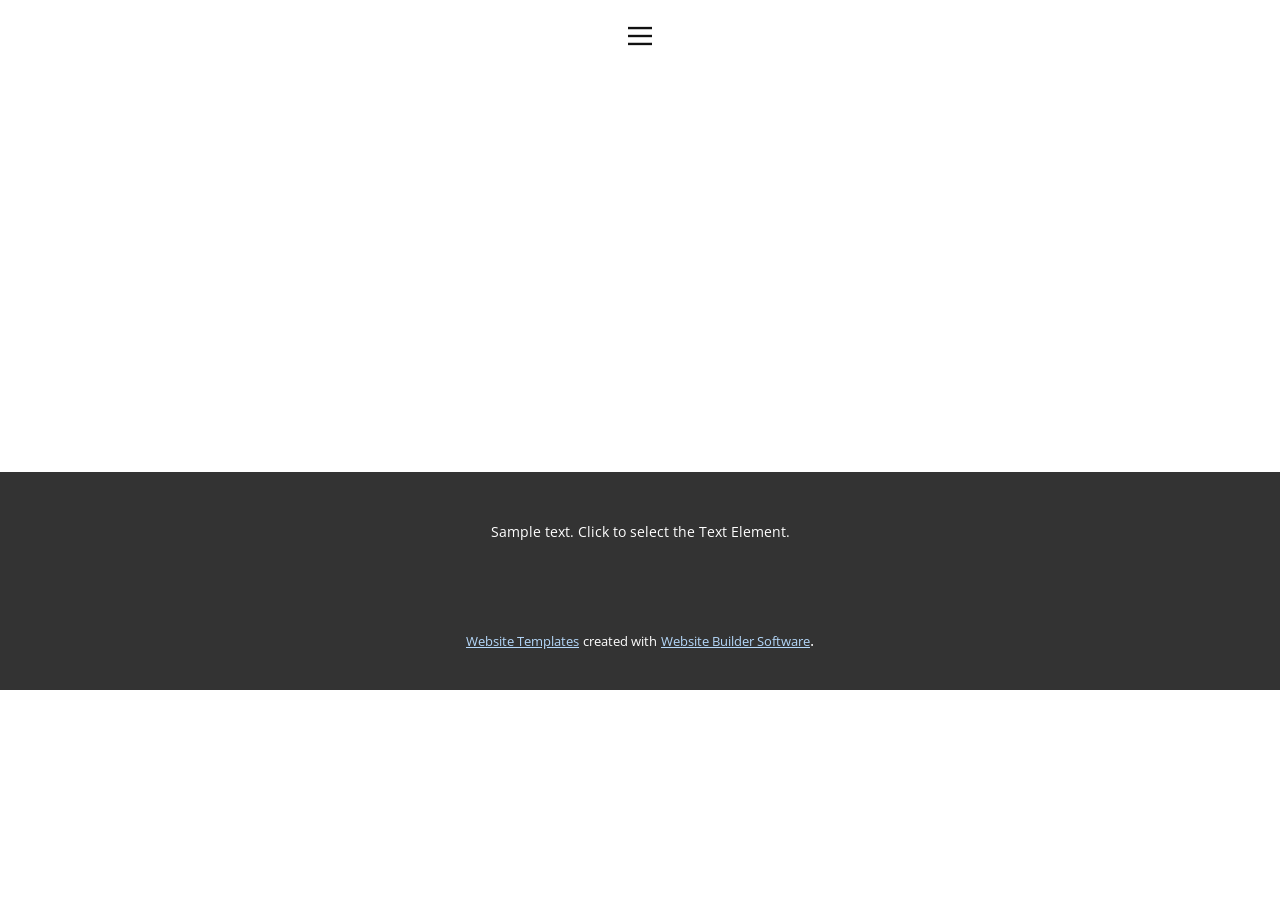
==== About.html @ 0fba5af3 "Adding first version of the template" ====
<!DOCTYPE html>
<html style="font-size: 16px;" lang="en"><head>
    <meta name="viewport" content="width=device-width, initial-scale=1.0">
    <meta charset="utf-8">
    <meta name="keywords" content="">
    <meta name="description" content="">
    <title>About</title>
    <link rel="stylesheet" href="nicepage.css" media="screen">
<link rel="stylesheet" href="About.css" media="screen">
    <script class="u-script" type="text/javascript" src="jquery.js" defer=""></script>
    <script class="u-script" type="text/javascript" src="nicepage.js" defer=""></script>
    <meta name="generator" content="Nicepage 6.3.1, nicepage.com">
    <link id="u-theme-google-font" rel="stylesheet" href="https://fonts.googleapis.com/css?family=Roboto:100,100i,300,300i,400,400i,500,500i,700,700i,900,900i|Open+Sans:300,300i,400,400i,500,500i,600,600i,700,700i,800,800i">
    
    
    
    <script type="application/ld+json">{
		"@context": "http://schema.org",
		"@type": "Organization",
		"name": ""
}</script>
    <meta name="theme-color" content="#499ff0">
    <meta property="og:title" content="About">
    <meta property="og:type" content="website">
  <meta data-intl-tel-input-cdn-path="intlTelInput/"></head>
  <body data-path-to-root="./" data-include-products="false" class="u-body u-xl-mode" data-lang="en"><header class="u-clearfix u-header u-header" id="sec-58ef"><div class="u-clearfix u-sheet u-sheet-1">
        <nav class="u-align-left u-menu u-menu-hamburger u-offcanvas u-menu-1" data-responsive-from="XL">
          <div class="menu-collapse">
            <a class="u-button-style u-nav-link" href="#" style="padding: 4px 0px; font-size: calc(1em + 8px);">
              <svg class="u-svg-link" preserveAspectRatio="xMidYMin slice" viewBox="0 0 302 302" style=""><use xmlns:xlink="http://www.w3.org/1999/xlink" xlink:href="#svg-5c50"></use></svg>
              <svg xmlns="http://www.w3.org/2000/svg" xmlns:xlink="http://www.w3.org/1999/xlink" version="1.1" id="svg-5c50" x="0px" y="0px" viewBox="0 0 302 302" style="enable-background:new 0 0 302 302;" xml:space="preserve" class="u-svg-content"><g><rect y="36" width="302" height="30"></rect><rect y="236" width="302" height="30"></rect><rect y="136" width="302" height="30"></rect>
</g><g></g><g></g><g></g><g></g><g></g><g></g><g></g><g></g><g></g><g></g><g></g><g></g><g></g><g></g><g></g></svg>
            </a>
          </div>
          <div class="u-nav-container">
            <ul class="u-nav u-unstyled u-nav-1"><li class="u-nav-item"><a class="u-button-style u-nav-link u-text-active-palette-1-base u-text-hover-palette-2-base" href="Home.html" style="padding: 10px 20px;">Home</a>
</li><li class="u-nav-item"><a class="u-button-style u-nav-link u-text-active-palette-1-base u-text-hover-palette-2-base" href="About.html" style="padding: 10px 20px;">About</a>
</li><li class="u-nav-item"><a class="u-button-style u-nav-link u-text-active-palette-1-base u-text-hover-palette-2-base" href="Contact.html" style="padding: 10px 20px;">Contact</a>
</li></ul>
          </div>
          <div class="u-nav-container-collapse">
            <div class="u-align-center u-black u-container-style u-inner-container-layout u-opacity u-opacity-95 u-sidenav">
              <div class="u-inner-container-layout u-sidenav-overflow">
                <div class="u-menu-close"></div>
                <ul class="u-align-center u-nav u-popupmenu-items u-unstyled u-nav-2"><li class="u-nav-item"><a class="u-button-style u-nav-link" href="Home.html">Home</a>
</li><li class="u-nav-item"><a class="u-button-style u-nav-link" href="About.html">About</a>
</li><li class="u-nav-item"><a class="u-button-style u-nav-link" href="Contact.html">Contact</a>
</li></ul>
              </div>
            </div>
            <div class="u-black u-menu-overlay u-opacity u-opacity-70"></div>
          </div>
        </nav>
      </div></header>
    <section class="u-clearfix u-section-1" id="sec-3700">
      <div class="u-clearfix u-sheet u-sheet-1"></div>
    </section>
    
    
    
    <footer class="u-align-center u-clearfix u-footer u-grey-80 u-footer" id="sec-a652"><div class="u-clearfix u-sheet u-sheet-1">
        <p class="u-small-text u-text u-text-variant u-text-1">Sample text. Click to select the Text Element.</p>
      </div></footer>
    <section class="u-backlink u-clearfix u-grey-80">
      <a class="u-link" href="https://nicepage.com/website-templates" target="_blank">
        <span>Website Templates</span>
      </a>
      <p class="u-text">
        <span>created with</span>
      </p>
      <a class="u-link" href="" target="_blank">
        <span>Website Builder Software</span>
      </a>. 
    </section>
  
</body></html>
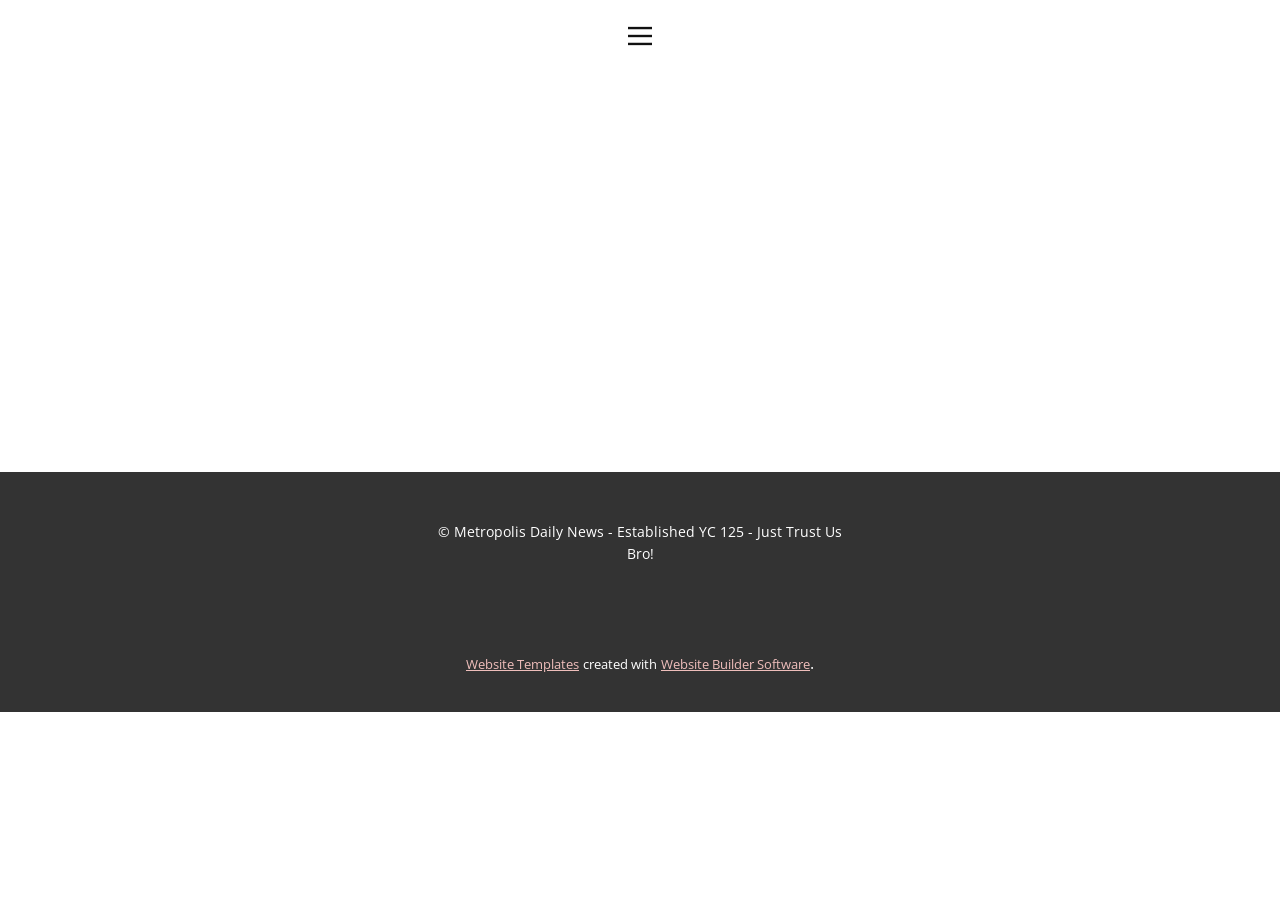
==== commit 76a86ac8: "Modifications in nicepage" ====
--- a/About.html
+++ b/About.html
@@ -10,7 +10,7 @@
     <script class="u-script" type="text/javascript" src="jquery.js" defer=""></script>
     <script class="u-script" type="text/javascript" src="nicepage.js" defer=""></script>
     <meta name="generator" content="Nicepage 6.3.1, nicepage.com">
-    <link id="u-theme-google-font" rel="stylesheet" href="https://fonts.googleapis.com/css?family=Roboto:100,100i,300,300i,400,400i,500,500i,700,700i,900,900i|Open+Sans:300,300i,400,400i,500,500i,600,600i,700,700i,800,800i">
+    <link id="u-theme-google-font" rel="stylesheet" href="https://fonts.googleapis.com/css?family=Open+Sans:300,300i,400,400i,500,500i,600,600i,700,700i,800,800i|Anton:400">
     
     
     
@@ -19,7 +19,7 @@
 		"@type": "Organization",
 		"name": ""
 }</script>
-    <meta name="theme-color" content="#499ff0">
+    <meta name="theme-color" content="#ba554d">
     <meta property="og:title" content="About">
     <meta property="og:type" content="website">
   <meta data-intl-tel-input-cdn-path="intlTelInput/"></head>
@@ -59,7 +59,7 @@
     
     
     <footer class="u-align-center u-clearfix u-footer u-grey-80 u-footer" id="sec-a652"><div class="u-clearfix u-sheet u-sheet-1">
-        <p class="u-small-text u-text u-text-variant u-text-1">Sample text. Click to select the Text Element.</p>
+        <p class="u-small-text u-text u-text-variant u-text-1"> © Metropolis Daily News - Established YC 125 - Just Trust Us Bro!</p>
       </div></footer>
     <section class="u-backlink u-clearfix u-grey-80">
       <a class="u-link" href="https://nicepage.com/website-templates" target="_blank">
--- a/nicepage.css
+++ b/nicepage.css
@@ -25676,7 +25676,7 @@
 h4,
 h5,
 h6 {
-  font-family: Roboto,sans-serif;
+  font-family: Anton;
 }
 /*end-variables font-family*/
 /*begin-variables color*/
@@ -25700,7 +25700,7 @@
   font-family: 'Open Sans',sans-serif !important;
 }
 .u-custom-font.u-heading-font {
-  font-family: Roboto,sans-serif !important;
+  font-family: Anton !important;
 }
 /*end-variables font*/
 /*begin-variables colors*/
@@ -25751,14 +25751,14 @@
 .u-container-layout.u-container-layout.u-color-1-dark-3:before,
 .u-table-alt-color-1-dark-3 tr:nth-child(even) {
   color: #ffffff;
-  background-color: #292e33;
+  background-color: #332a29;
 }
 .u-input.u-color-1-dark-3,
 .u-field-input.u-color-1-dark-3,
 .u-button-style.u-color-1-dark-3,
 .u-button-style.u-color-1-dark-3[class*="u-border-"] {
   color: #ffffff !important;
-  background-color: #292e33 !important;
+  background-color: #332a29 !important;
 }
 .u-button-style.u-color-1-dark-3:hover,
 .u-button-style.u-color-1-dark-3[class*="u-border-"]:hover,
@@ -25771,7 +25771,7 @@
 li.active > .u-button-style.u-button-style.u-color-1-dark-3,
 li.active > .u-button-style.u-button-style.u-color-1-dark-3[class*="u-border-"] {
   color: #ffffff !important;
-  background-color: #25292e !important;
+  background-color: #2e2625 !important;
 }
 .u-hover-color-1-dark-3:hover,
 .u-hover-color-1-dark-3[class*="u-border-"]:hover,
@@ -25797,10 +25797,10 @@
 li.active > a.u-button-style.u-button-style.u-active-color-1-dark-3[class*="u-border-"],
 input.u-field-input.u-field-input.u-active-color-1-dark-3:checked {
   color: #ffffff !important;
-  background-color: #292e33 !important;
+  background-color: #332a29 !important;
 }
 a.u-link.u-hover-color-1-dark-3:hover {
-  color: #292e33 !important;
+  color: #332a29 !important;
 }
 .u-color-1-dark-2,
 .u-body.u-color-1-dark-2,
@@ -25812,14 +25812,14 @@
 .u-container-layout.u-container-layout.u-color-1-dark-2:before,
 .u-table-alt-color-1-dark-2 tr:nth-child(even) {
   color: #ffffff;
-  background-color: #485e72;
+  background-color: #764b48;
 }
 .u-input.u-color-1-dark-2,
 .u-field-input.u-color-1-dark-2,
 .u-button-style.u-color-1-dark-2,
 .u-button-style.u-color-1-dark-2[class*="u-border-"] {
   color: #ffffff !important;
-  background-color: #485e72 !important;
+  background-color: #764b48 !important;
 }
 .u-button-style.u-color-1-dark-2:hover,
 .u-button-style.u-color-1-dark-2[class*="u-border-"]:hover,
@@ -25832,7 +25832,7 @@
 li.active > .u-button-style.u-button-style.u-color-1-dark-2,
 li.active > .u-button-style.u-button-style.u-color-1-dark-2[class*="u-border-"] {
   color: #ffffff !important;
-  background-color: #415567 !important;
+  background-color: #6a4441 !important;
 }
 .u-hover-color-1-dark-2:hover,
 .u-hover-color-1-dark-2[class*="u-border-"]:hover,
@@ -25858,10 +25858,10 @@
 li.active > a.u-button-style.u-button-style.u-active-color-1-dark-2[class*="u-border-"],
 input.u-field-input.u-field-input.u-active-color-1-dark-2:checked {
   color: #ffffff !important;
-  background-color: #485e72 !important;
+  background-color: #764b48 !important;
 }
 a.u-link.u-hover-color-1-dark-2:hover {
-  color: #485e72 !important;
+  color: #764b48 !important;
 }
 .u-color-1-dark-1,
 .u-body.u-color-1-dark-1,
@@ -25873,14 +25873,14 @@
 .u-container-layout.u-container-layout.u-color-1-dark-1:before,
 .u-table-alt-color-1-dark-1 tr:nth-child(even) {
   color: #ffffff;
-  background-color: #5383b1;
+  background-color: #ba554d;
 }
 .u-input.u-color-1-dark-1,
 .u-field-input.u-color-1-dark-1,
 .u-button-style.u-color-1-dark-1,
 .u-button-style.u-color-1-dark-1[class*="u-border-"] {
   color: #ffffff !important;
-  background-color: #5383b1 !important;
+  background-color: #ba554d !important;
 }
 .u-button-style.u-color-1-dark-1:hover,
 .u-button-style.u-color-1-dark-1[class*="u-border-"]:hover,
@@ -25893,7 +25893,7 @@
 li.active > .u-button-style.u-button-style.u-color-1-dark-1,
 li.active > .u-button-style.u-button-style.u-color-1-dark-1[class*="u-border-"] {
   color: #ffffff !important;
-  background-color: #4976a1 !important;
+  background-color: #ab4a42 !important;
 }
 .u-hover-color-1-dark-1:hover,
 .u-hover-color-1-dark-1[class*="u-border-"]:hover,
@@ -25919,10 +25919,10 @@
 li.active > a.u-button-style.u-button-style.u-active-color-1-dark-1[class*="u-border-"],
 input.u-field-input.u-field-input.u-active-color-1-dark-1:checked {
   color: #ffffff !important;
-  background-color: #5383b1 !important;
+  background-color: #ba554d !important;
 }
 a.u-link.u-hover-color-1-dark-1:hover {
-  color: #5383b1 !important;
+  color: #ba554d !important;
 }
 .u-color-1,
 .u-body.u-color-1,
@@ -25934,14 +25934,14 @@
 .u-container-layout.u-container-layout.u-color-1:before,
 .u-table-alt-color-1 tr:nth-child(even) {
   color: #ffffff;
-  background-color: #499ff0;
+  background-color: #d76a61;
 }
 .u-input.u-color-1,
 .u-field-input.u-color-1,
 .u-button-style.u-color-1,
 .u-button-style.u-color-1[class*="u-border-"] {
   color: #ffffff !important;
-  background-color: #499ff0 !important;
+  background-color: #d76a61 !important;
 }
 .u-button-style.u-color-1:hover,
 .u-button-style.u-color-1[class*="u-border-"]:hover,
@@ -25954,7 +25954,7 @@
 li.active > .u-button-style.u-button-style.u-color-1,
 li.active > .u-button-style.u-button-style.u-color-1[class*="u-border-"] {
   color: #ffffff !important;
-  background-color: #2c90ee !important;
+  background-color: #d15348 !important;
 }
 .u-hover-color-1:hover,
 .u-hover-color-1[class*="u-border-"]:hover,
@@ -25980,10 +25980,10 @@
 li.active > a.u-button-style.u-button-style.u-active-color-1[class*="u-border-"],
 input.u-field-input.u-field-input.u-active-color-1:checked {
   color: #ffffff !important;
-  background-color: #499ff0 !important;
+  background-color: #d76a61 !important;
 }
 a.u-link.u-hover-color-1:hover {
-  color: #499ff0 !important;
+  color: #d76a61 !important;
 }
 .u-color-1-light-1,
 .u-body.u-color-1-light-1,
@@ -25995,14 +25995,14 @@
 .u-container-layout.u-container-layout.u-color-1-light-1:before,
 .u-table-alt-color-1-light-1 tr:nth-child(even) {
   color: #ffffff;
-  background-color: #7dbbf5;
+  background-color: #e3928c;
 }
 .u-input.u-color-1-light-1,
 .u-field-input.u-color-1-light-1,
 .u-button-style.u-color-1-light-1,
 .u-button-style.u-color-1-light-1[class*="u-border-"] {
   color: #ffffff !important;
-  background-color: #7dbbf5 !important;
+  background-color: #e3928c !important;
 }
 .u-button-style.u-color-1-light-1:hover,
 .u-button-style.u-color-1-light-1[class*="u-border-"]:hover,
@@ -26015,7 +26015,7 @@
 li.active > .u-button-style.u-button-style.u-color-1-light-1,
 li.active > .u-button-style.u-button-style.u-color-1-light-1[class*="u-border-"] {
   color: #ffffff !important;
-  background-color: #5ba9f2 !important;
+  background-color: #dc766e !important;
 }
 .u-hover-color-1-light-1:hover,
 .u-hover-color-1-light-1[class*="u-border-"]:hover,
@@ -26041,10 +26041,10 @@
 li.active > a.u-button-style.u-button-style.u-active-color-1-light-1[class*="u-border-"],
 input.u-field-input.u-field-input.u-active-color-1-light-1:checked {
   color: #ffffff !important;
-  background-color: #7dbbf5 !important;
+  background-color: #e3928c !important;
 }
 a.u-link.u-hover-color-1-light-1:hover {
-  color: #7dbbf5 !important;
+  color: #e3928c !important;
 }
 .u-color-1-light-2,
 .u-body.u-color-1-light-2,
@@ -26056,14 +26056,14 @@
 .u-container-layout.u-container-layout.u-color-1-light-2:before,
 .u-table-alt-color-1-light-2 tr:nth-child(even) {
   color: #111111;
-  background-color: #b4d7f9;
+  background-color: #efbebb;
 }
 .u-input.u-color-1-light-2,
 .u-field-input.u-color-1-light-2,
 .u-button-style.u-color-1-light-2,
 .u-button-style.u-color-1-light-2[class*="u-border-"] {
   color: #111111 !important;
-  background-color: #b4d7f9 !important;
+  background-color: #efbebb !important;
 }
 .u-button-style.u-color-1-light-2:hover,
 .u-button-style.u-color-1-light-2[class*="u-border-"]:hover,
@@ -26076,7 +26076,7 @@
 li.active > .u-button-style.u-button-style.u-color-1-light-2,
 li.active > .u-button-style.u-button-style.u-color-1-light-2[class*="u-border-"] {
   color: #111111 !important;
-  background-color: #8cc2f6 !important;
+  background-color: #e79d99 !important;
 }
 .u-hover-color-1-light-2:hover,
 .u-hover-color-1-light-2[class*="u-border-"]:hover,
@@ -26102,10 +26102,10 @@
 li.active > a.u-button-style.u-button-style.u-active-color-1-light-2[class*="u-border-"],
 input.u-field-input.u-field-input.u-active-color-1-light-2:checked {
   color: #111111 !important;
-  background-color: #b4d7f9 !important;
+  background-color: #efbebb !important;
 }
 a.u-link.u-hover-color-1-light-2:hover {
-  color: #b4d7f9 !important;
+  color: #efbebb !important;
 }
 .u-color-1-light-3,
 .u-body.u-color-1-light-3,
@@ -26117,14 +26117,14 @@
 .u-container-layout.u-container-layout.u-color-1-light-3:before,
 .u-table-alt-color-1-light-3 tr:nth-child(even) {
   color: #111111;
-  background-color: #ecf5fe;
+  background-color: #fbeeed;
 }
 .u-input.u-color-1-light-3,
 .u-field-input.u-color-1-light-3,
 .u-button-style.u-color-1-light-3,
 .u-button-style.u-color-1-light-3[class*="u-border-"] {
   color: #111111 !important;
-  background-color: #ecf5fe !important;
+  background-color: #fbeeed !important;
 }
 .u-button-style.u-color-1-light-3:hover,
 .u-button-style.u-color-1-light-3[class*="u-border-"]:hover,
@@ -26137,7 +26137,7 @@
 li.active > .u-button-style.u-button-style.u-color-1-light-3,
 li.active > .u-button-style.u-button-style.u-color-1-light-3[class*="u-border-"] {
   color: #111111 !important;
-  background-color: #bddcfc !important;
+  background-color: #f2c8c5 !important;
 }
 .u-hover-color-1-light-3:hover,
 .u-hover-color-1-light-3[class*="u-border-"]:hover,
@@ -26163,10 +26163,10 @@
 li.active > a.u-button-style.u-button-style.u-active-color-1-light-3[class*="u-border-"],
 input.u-field-input.u-field-input.u-active-color-1-light-3:checked {
   color: #111111 !important;
-  background-color: #ecf5fe !important;
+  background-color: #fbeeed !important;
 }
 a.u-link.u-hover-color-1-light-3:hover {
-  color: #ecf5fe !important;
+  color: #fbeeed !important;
 }
 .u-color-1-base,
 .u-body.u-color-1-base,
@@ -26178,14 +26178,14 @@
 .u-container-layout.u-container-layout.u-color-1-base:before,
 .u-table-alt-color-1-base tr:nth-child(even) {
   color: #ffffff;
-  background-color: #499ff0;
+  background-color: #ba554d;
 }
 .u-input.u-color-1-base,
 .u-field-input.u-color-1-base,
 .u-button-style.u-color-1-base,
 .u-button-style.u-color-1-base[class*="u-border-"] {
   color: #ffffff !important;
-  background-color: #499ff0 !important;
+  background-color: #ba554d !important;
 }
 .u-button-style.u-color-1-base:hover,
 .u-button-style.u-color-1-base[class*="u-border-"]:hover,
@@ -26198,7 +26198,7 @@
 li.active > .u-button-style.u-button-style.u-color-1-base,
 li.active > .u-button-style.u-button-style.u-color-1-base[class*="u-border-"] {
   color: #ffffff !important;
-  background-color: #2c90ee !important;
+  background-color: #ab4a42 !important;
 }
 .u-hover-color-1-base:hover,
 .u-hover-color-1-base[class*="u-border-"]:hover,
@@ -26224,10 +26224,10 @@
 li.active > a.u-button-style.u-button-style.u-active-color-1-base[class*="u-border-"],
 input.u-field-input.u-field-input.u-active-color-1-base:checked {
   color: #ffffff !important;
-  background-color: #499ff0 !important;
+  background-color: #ba554d !important;
 }
 a.u-link.u-hover-color-1-base:hover {
-  color: #499ff0 !important;
+  color: #ba554d !important;
 }
 .u-color-2-dark-3,
 .u-body.u-color-2-dark-3,
@@ -26239,14 +26239,14 @@
 .u-container-layout.u-container-layout.u-color-2-dark-3:before,
 .u-table-alt-color-2-dark-3 tr:nth-child(even) {
   color: #ffffff;
-  background-color: #332b29;
+  background-color: #332929;
 }
 .u-input.u-color-2-dark-3,
 .u-field-input.u-color-2-dark-3,
 .u-button-style.u-color-2-dark-3,
 .u-button-style.u-color-2-dark-3[class*="u-border-"] {
   color: #ffffff !important;
-  background-color: #332b29 !important;
+  background-color: #332929 !important;
 }
 .u-button-style.u-color-2-dark-3:hover,
 .u-button-style.u-color-2-dark-3[class*="u-border-"]:hover,
@@ -26259,7 +26259,7 @@
 li.active > .u-button-style.u-button-style.u-color-2-dark-3,
 li.active > .u-button-style.u-button-style.u-color-2-dark-3[class*="u-border-"] {
   color: #ffffff !important;
-  background-color: #2e2725 !important;
+  background-color: #2e2525 !important;
 }
 .u-hover-color-2-dark-3:hover,
 .u-hover-color-2-dark-3[class*="u-border-"]:hover,
@@ -26285,10 +26285,10 @@
 li.active > a.u-button-style.u-button-style.u-active-color-2-dark-3[class*="u-border-"],
 input.u-field-input.u-field-input.u-active-color-2-dark-3:checked {
   color: #ffffff !important;
-  background-color: #332b29 !important;
+  background-color: #332929 !important;
 }
 a.u-link.u-hover-color-2-dark-3:hover {
-  color: #332b29 !important;
+  color: #332929 !important;
 }
 .u-color-2-dark-2,
 .u-body.u-color-2-dark-2,
@@ -26300,14 +26300,14 @@
 .u-container-layout.u-container-layout.u-color-2-dark-2:before,
 .u-table-alt-color-2-dark-2 tr:nth-child(even) {
   color: #ffffff;
-  background-color: #744a41;
+  background-color: #552222;
 }
 .u-input.u-color-2-dark-2,
 .u-field-input.u-color-2-dark-2,
 .u-button-style.u-color-2-dark-2,
 .u-button-style.u-color-2-dark-2[class*="u-border-"] {
   color: #ffffff !important;
-  background-color: #744a41 !important;
+  background-color: #552222 !important;
 }
 .u-button-style.u-color-2-dark-2:hover,
 .u-button-style.u-color-2-dark-2[class*="u-border-"]:hover,
@@ -26320,7 +26320,7 @@
 li.active > .u-button-style.u-button-style.u-color-2-dark-2,
 li.active > .u-button-style.u-button-style.u-color-2-dark-2[class*="u-border-"] {
   color: #ffffff !important;
-  background-color: #68433a !important;
+  background-color: #4d1f1f !important;
 }
 .u-hover-color-2-dark-2:hover,
 .u-hover-color-2-dark-2[class*="u-border-"]:hover,
@@ -26346,10 +26346,10 @@
 li.active > a.u-button-style.u-button-style.u-active-color-2-dark-2[class*="u-border-"],
 input.u-field-input.u-field-input.u-active-color-2-dark-2:checked {
   color: #ffffff !important;
-  background-color: #744a41 !important;
+  background-color: #552222 !important;
 }
 a.u-link.u-hover-color-2-dark-2:hover {
-  color: #744a41 !important;
+  color: #552222 !important;
 }
 .u-color-2-dark-1,
 .u-body.u-color-2-dark-1,
@@ -26361,14 +26361,14 @@
 .u-container-layout.u-container-layout.u-color-2-dark-1:before,
 .u-table-alt-color-2-dark-1 tr:nth-child(even) {
   color: #ffffff;
-  background-color: #b54f39;
+  background-color: #760000;
 }
 .u-input.u-color-2-dark-1,
 .u-field-input.u-color-2-dark-1,
 .u-button-style.u-color-2-dark-1,
 .u-button-style.u-color-2-dark-1[class*="u-border-"] {
   color: #ffffff !important;
-  background-color: #b54f39 !important;
+  background-color: #760000 !important;
 }
 .u-button-style.u-color-2-dark-1:hover,
 .u-button-style.u-color-2-dark-1[class*="u-border-"]:hover,
@@ -26381,7 +26381,7 @@
 li.active > .u-button-style.u-button-style.u-color-2-dark-1,
 li.active > .u-button-style.u-button-style.u-color-2-dark-1[class*="u-border-"] {
   color: #ffffff !important;
-  background-color: #a34733 !important;
+  background-color: #6a0000 !important;
 }
 .u-hover-color-2-dark-1:hover,
 .u-hover-color-2-dark-1[class*="u-border-"]:hover,
@@ -26407,10 +26407,10 @@
 li.active > a.u-button-style.u-button-style.u-active-color-2-dark-1[class*="u-border-"],
 input.u-field-input.u-field-input.u-active-color-2-dark-1:checked {
   color: #ffffff !important;
-  background-color: #b54f39 !important;
+  background-color: #760000 !important;
 }
 a.u-link.u-hover-color-2-dark-1:hover {
-  color: #b54f39 !important;
+  color: #760000 !important;
 }
 .u-color-2,
 .u-body.u-color-2,
@@ -26422,14 +26422,14 @@
 .u-container-layout.u-container-layout.u-color-2:before,
 .u-table-alt-color-2 tr:nth-child(even) {
   color: #ffffff;
-  background-color: #f63a12;
+  background-color: #f02828;
 }
 .u-input.u-color-2,
 .u-field-input.u-color-2,
 .u-button-style.u-color-2,
 .u-button-style.u-color-2[class*="u-border-"] {
   color: #ffffff !important;
-  background-color: #f63a12 !important;
+  background-color: #f02828 !important;
 }
 .u-button-style.u-color-2:hover,
 .u-button-style.u-color-2[class*="u-border-"]:hover,
@@ -26442,7 +26442,7 @@
 li.active > .u-button-style.u-button-style.u-color-2,
 li.active > .u-button-style.u-button-style.u-color-2[class*="u-border-"] {
   color: #ffffff !important;
-  background-color: #e52f09 !important;
+  background-color: #ec1010 !important;
 }
 .u-hover-color-2:hover,
 .u-hover-color-2[class*="u-border-"]:hover,
@@ -26468,10 +26468,10 @@
 li.active > a.u-button-style.u-button-style.u-active-color-2[class*="u-border-"],
 input.u-field-input.u-field-input.u-active-color-2:checked {
   color: #ffffff !important;
-  background-color: #f63a12 !important;
+  background-color: #f02828 !important;
 }
 a.u-link.u-hover-color-2:hover {
-  color: #f63a12 !important;
+  color: #f02828 !important;
 }
 .u-color-2-light-1,
 .u-body.u-color-2-light-1,
@@ -26483,14 +26483,14 @@
 .u-container-layout.u-container-layout.u-color-2-light-1:before,
 .u-table-alt-color-2-light-1 tr:nth-child(even) {
   color: #ffffff;
-  background-color: #f97457;
+  background-color: #f56666;
 }
 .u-input.u-color-2-light-1,
 .u-field-input.u-color-2-light-1,
 .u-button-style.u-color-2-light-1,
 .u-button-style.u-color-2-light-1[class*="u-border-"] {
   color: #ffffff !important;
-  background-color: #f97457 !important;
+  background-color: #f56666 !important;
 }
 .u-button-style.u-color-2-light-1:hover,
 .u-button-style.u-color-2-light-1[class*="u-border-"]:hover,
@@ -26503,7 +26503,7 @@
 li.active > .u-button-style.u-button-style.u-color-2-light-1,
 li.active > .u-button-style.u-button-style.u-color-2-light-1[class*="u-border-"] {
   color: #ffffff !important;
-  background-color: #f85937 !important;
+  background-color: #f34545 !important;
 }
 .u-hover-color-2-light-1:hover,
 .u-hover-color-2-light-1[class*="u-border-"]:hover,
@@ -26529,10 +26529,10 @@
 li.active > a.u-button-style.u-button-style.u-active-color-2-light-1[class*="u-border-"],
 input.u-field-input.u-field-input.u-active-color-2-light-1:checked {
   color: #ffffff !important;
-  background-color: #f97457 !important;
+  background-color: #f56666 !important;
 }
 a.u-link.u-hover-color-2-light-1:hover {
-  color: #f97457 !important;
+  color: #f56666 !important;
 }
 .u-color-2-light-2,
 .u-body.u-color-2-light-2,
@@ -26544,14 +26544,14 @@
 .u-container-layout.u-container-layout.u-color-2-light-2:before,
 .u-table-alt-color-2-light-2 tr:nth-child(even) {
   color: #111111;
-  background-color: #fbaf9e;
+  background-color: #f9a6a6;
 }
 .u-input.u-color-2-light-2,
 .u-field-input.u-color-2-light-2,
 .u-button-style.u-color-2-light-2,
 .u-button-style.u-color-2-light-2[class*="u-border-"] {
   color: #111111 !important;
-  background-color: #fbaf9e !important;
+  background-color: #f9a6a6 !important;
 }
 .u-button-style.u-color-2-light-2:hover,
 .u-button-style.u-color-2-light-2[class*="u-border-"]:hover,
@@ -26564,7 +26564,7 @@
 li.active > .u-button-style.u-button-style.u-color-2-light-2,
 li.active > .u-button-style.u-button-style.u-color-2-light-2[class*="u-border-"] {
   color: #111111 !important;
-  background-color: #f98f77 !important;
+  background-color: #f67f7f !important;
 }
 .u-hover-color-2-light-2:hover,
 .u-hover-color-2-light-2[class*="u-border-"]:hover,
@@ -26590,10 +26590,10 @@
 li.active > a.u-button-style.u-button-style.u-active-color-2-light-2[class*="u-border-"],
 input.u-field-input.u-field-input.u-active-color-2-light-2:checked {
   color: #111111 !important;
-  background-color: #fbaf9e !important;
+  background-color: #f9a6a6 !important;
 }
 a.u-link.u-hover-color-2-light-2:hover {
-  color: #fbaf9e !important;
+  color: #f9a6a6 !important;
 }
 .u-color-2-light-3,
 .u-body.u-color-2-light-3,
@@ -26605,14 +26605,14 @@
 .u-container-layout.u-container-layout.u-color-2-light-3:before,
 .u-table-alt-color-2-light-3 tr:nth-child(even) {
   color: #111111;
-  background-color: #feebe7;
+  background-color: #fee8e8;
 }
 .u-input.u-color-2-light-3,
 .u-field-input.u-color-2-light-3,
 .u-button-style.u-color-2-light-3,
 .u-button-style.u-color-2-light-3[class*="u-border-"] {
   color: #111111 !important;
-  background-color: #feebe7 !important;
+  background-color: #fee8e8 !important;
 }
 .u-button-style.u-color-2-light-3:hover,
 .u-button-style.u-color-2-light-3[class*="u-border-"]:hover,
@@ -26625,7 +26625,7 @@
 li.active > .u-button-style.u-button-style.u-color-2-light-3,
 li.active > .u-button-style.u-button-style.u-color-2-light-3[class*="u-border-"] {
   color: #111111 !important;
-  background-color: #fcc4b8 !important;
+  background-color: #fcb9b9 !important;
 }
 .u-hover-color-2-light-3:hover,
 .u-hover-color-2-light-3[class*="u-border-"]:hover,
@@ -26651,10 +26651,10 @@
 li.active > a.u-button-style.u-button-style.u-active-color-2-light-3[class*="u-border-"],
 input.u-field-input.u-field-input.u-active-color-2-light-3:checked {
   color: #111111 !important;
-  background-color: #feebe7 !important;
+  background-color: #fee8e8 !important;
 }
 a.u-link.u-hover-color-2-light-3:hover {
-  color: #feebe7 !important;
+  color: #fee8e8 !important;
 }
 .u-color-2-base,
 .u-body.u-color-2-base,
@@ -26666,14 +26666,14 @@
 .u-container-layout.u-container-layout.u-color-2-base:before,
 .u-table-alt-color-2-base tr:nth-child(even) {
   color: #ffffff;
-  background-color: #f63a12;
+  background-color: #760000;
 }
 .u-input.u-color-2-base,
 .u-field-input.u-color-2-base,
 .u-button-style.u-color-2-base,
 .u-button-style.u-color-2-base[class*="u-border-"] {
   color: #ffffff !important;
-  background-color: #f63a12 !important;
+  background-color: #760000 !important;
 }
 .u-button-style.u-color-2-base:hover,
 .u-button-style.u-color-2-base[class*="u-border-"]:hover,
@@ -26686,7 +26686,7 @@
 li.active > .u-button-style.u-button-style.u-color-2-base,
 li.active > .u-button-style.u-button-style.u-color-2-base[class*="u-border-"] {
   color: #ffffff !important;
-  background-color: #e52f09 !important;
+  background-color: #6a0000 !important;
 }
 .u-hover-color-2-base:hover,
 .u-hover-color-2-base[class*="u-border-"]:hover,
@@ -26712,10 +26712,10 @@
 li.active > a.u-button-style.u-button-style.u-active-color-2-base[class*="u-border-"],
 input.u-field-input.u-field-input.u-active-color-2-base:checked {
   color: #ffffff !important;
-  background-color: #f63a12 !important;
+  background-color: #760000 !important;
 }
 a.u-link.u-hover-color-2-base:hover {
-  color: #f63a12 !important;
+  color: #760000 !important;
 }
 .u-color-3-dark-3,
 .u-body.u-color-3-dark-3,
@@ -26727,14 +26727,14 @@
 .u-container-layout.u-container-layout.u-color-3-dark-3:before,
 .u-table-alt-color-3-dark-3 tr:nth-child(even) {
   color: #ffffff;
-  background-color: #333129;
+  background-color: #333029;
 }
 .u-input.u-color-3-dark-3,
 .u-field-input.u-color-3-dark-3,
 .u-button-style.u-color-3-dark-3,
 .u-button-style.u-color-3-dark-3[class*="u-border-"] {
   color: #ffffff !important;
-  background-color: #333129 !important;
+  background-color: #333029 !important;
 }
 .u-button-style.u-color-3-dark-3:hover,
 .u-button-style.u-color-3-dark-3[class*="u-border-"]:hover,
@@ -26747,7 +26747,7 @@
 li.active > .u-button-style.u-button-style.u-color-3-dark-3,
 li.active > .u-button-style.u-button-style.u-color-3-dark-3[class*="u-border-"] {
   color: #ffffff !important;
-  background-color: #2e2c25 !important;
+  background-color: #2e2b25 !important;
 }
 .u-hover-color-3-dark-3:hover,
 .u-hover-color-3-dark-3[class*="u-border-"]:hover,
@@ -26773,10 +26773,10 @@
 li.active > a.u-button-style.u-button-style.u-active-color-3-dark-3[class*="u-border-"],
 input.u-field-input.u-field-input.u-active-color-3-dark-3:checked {
   color: #ffffff !important;
-  background-color: #333129 !important;
+  background-color: #333029 !important;
 }
 a.u-link.u-hover-color-3-dark-3:hover {
-  color: #333129 !important;
+  color: #333029 !important;
 }
 .u-color-3-dark-2,
 .u-body.u-color-3-dark-2,
@@ -26788,14 +26788,14 @@
 .u-container-layout.u-container-layout.u-color-3-dark-2:before,
 .u-table-alt-color-3-dark-2 tr:nth-child(even) {
   color: #ffffff;
-  background-color: #72683f;
+  background-color: #675e4b;
 }
 .u-input.u-color-3-dark-2,
 .u-field-input.u-color-3-dark-2,
 .u-button-style.u-color-3-dark-2,
 .u-button-style.u-color-3-dark-2[class*="u-border-"] {
   color: #ffffff !important;
-  background-color: #72683f !important;
+  background-color: #675e4b !important;
 }
 .u-button-style.u-color-3-dark-2:hover,
 .u-button-style.u-color-3-dark-2[class*="u-border-"]:hover,
@@ -26808,7 +26808,7 @@
 li.active > .u-button-style.u-button-style.u-color-3-dark-2,
 li.active > .u-button-style.u-button-style.u-color-3-dark-2[class*="u-border-"] {
   color: #ffffff !important;
-  background-color: #675e39 !important;
+  background-color: #5d5544 !important;
 }
 .u-hover-color-3-dark-2:hover,
 .u-hover-color-3-dark-2[class*="u-border-"]:hover,
@@ -26834,10 +26834,10 @@
 li.active > a.u-button-style.u-button-style.u-active-color-3-dark-2[class*="u-border-"],
 input.u-field-input.u-field-input.u-active-color-3-dark-2:checked {
   color: #ffffff !important;
-  background-color: #72683f !important;
+  background-color: #675e4b !important;
 }
 a.u-link.u-hover-color-3-dark-2:hover {
-  color: #72683f !important;
+  color: #675e4b !important;
 }
 .u-color-3-dark-1,
 .u-body.u-color-3-dark-1,
@@ -26849,14 +26849,14 @@
 .u-container-layout.u-container-layout.u-color-3-dark-1:before,
 .u-table-alt-color-3-dark-1 tr:nth-child(even) {
   color: #ffffff;
-  background-color: #b29a36;
+  background-color: #9c8965;
 }
 .u-input.u-color-3-dark-1,
 .u-field-input.u-color-3-dark-1,
 .u-button-style.u-color-3-dark-1,
 .u-button-style.u-color-3-dark-1[class*="u-border-"] {
   color: #ffffff !important;
-  background-color: #b29a36 !important;
+  background-color: #9c8965 !important;
 }
 .u-button-style.u-color-3-dark-1:hover,
 .u-button-style.u-color-3-dark-1[class*="u-border-"]:hover,
@@ -26869,7 +26869,7 @@
 li.active > .u-button-style.u-button-style.u-color-3-dark-1,
 li.active > .u-button-style.u-button-style.u-color-3-dark-1[class*="u-border-"] {
   color: #ffffff !important;
-  background-color: #a08b31 !important;
+  background-color: #8d7b5b !important;
 }
 .u-hover-color-3-dark-1:hover,
 .u-hover-color-3-dark-1[class*="u-border-"]:hover,
@@ -26895,10 +26895,10 @@
 li.active > a.u-button-style.u-button-style.u-active-color-3-dark-1[class*="u-border-"],
 input.u-field-input.u-field-input.u-active-color-3-dark-1:checked {
   color: #ffffff !important;
-  background-color: #b29a36 !important;
+  background-color: #9c8965 !important;
 }
 a.u-link.u-hover-color-3-dark-1:hover {
-  color: #b29a36 !important;
+  color: #9c8965 !important;
 }
 .u-color-3,
 .u-body.u-color-3,
@@ -26909,15 +26909,15 @@
 .u-color-3.u-sidenav:before,
 .u-container-layout.u-container-layout.u-color-3:before,
 .u-table-alt-color-3 tr:nth-child(even) {
-  color: #111111;
-  background-color: #f1c50e;
+  color: #ffffff;
+  background-color: #d0b278;
 }
 .u-input.u-color-3,
 .u-field-input.u-color-3,
 .u-button-style.u-color-3,
 .u-button-style.u-color-3[class*="u-border-"] {
-  color: #111111 !important;
-  background-color: #f1c50e !important;
+  color: #ffffff !important;
+  background-color: #d0b278 !important;
 }
 .u-button-style.u-color-3:hover,
 .u-button-style.u-color-3[class*="u-border-"]:hover,
@@ -26929,8 +26929,8 @@
 .u-button-style.u-button-style.u-color-3[class*="u-border-"].active,
 li.active > .u-button-style.u-button-style.u-color-3,
 li.active > .u-button-style.u-button-style.u-color-3[class*="u-border-"] {
-  color: #111111 !important;
-  background-color: #d9b10d !important;
+  color: #ffffff !important;
+  background-color: #c8a460 !important;
 }
 .u-hover-color-3:hover,
 .u-hover-color-3[class*="u-border-"]:hover,
@@ -26955,11 +26955,11 @@
 li.active > a.u-button-style.u-button-style.u-active-color-3,
 li.active > a.u-button-style.u-button-style.u-active-color-3[class*="u-border-"],
 input.u-field-input.u-field-input.u-active-color-3:checked {
-  color: #111111 !important;
-  background-color: #f1c50e !important;
+  color: #ffffff !important;
+  background-color: #d0b278 !important;
 }
 a.u-link.u-hover-color-3:hover {
-  color: #f1c50e !important;
+  color: #d0b278 !important;
 }
 .u-color-3-light-1,
 .u-body.u-color-3-light-1,
@@ -26971,14 +26971,14 @@
 .u-container-layout.u-container-layout.u-color-3-light-1:before,
 .u-table-alt-color-3-light-1 tr:nth-child(even) {
   color: #111111;
-  background-color: #f5d654;
+  background-color: #dec89c;
 }
 .u-input.u-color-3-light-1,
 .u-field-input.u-color-3-light-1,
 .u-button-style.u-color-3-light-1,
 .u-button-style.u-color-3-light-1[class*="u-border-"] {
   color: #111111 !important;
-  background-color: #f5d654 !important;
+  background-color: #dec89c !important;
 }
 .u-button-style.u-color-3-light-1:hover,
 .u-button-style.u-color-3-light-1[class*="u-border-"]:hover,
@@ -26991,7 +26991,7 @@
 li.active > .u-button-style.u-button-style.u-color-3-light-1,
 li.active > .u-button-style.u-button-style.u-color-3-light-1[class*="u-border-"] {
   color: #111111 !important;
-  background-color: #f3cf35 !important;
+  background-color: #d5b880 !important;
 }
 .u-hover-color-3-light-1:hover,
 .u-hover-color-3-light-1[class*="u-border-"]:hover,
@@ -27017,10 +27017,10 @@
 li.active > a.u-button-style.u-button-style.u-active-color-3-light-1[class*="u-border-"],
 input.u-field-input.u-field-input.u-active-color-3-light-1:checked {
   color: #111111 !important;
-  background-color: #f5d654 !important;
+  background-color: #dec89c !important;
 }
 a.u-link.u-hover-color-3-light-1:hover {
-  color: #f5d654 !important;
+  color: #dec89c !important;
 }
 .u-color-3-light-2,
 .u-body.u-color-3-light-2,
@@ -27032,14 +27032,14 @@
 .u-container-layout.u-container-layout.u-color-3-light-2:before,
 .u-table-alt-color-3-light-2 tr:nth-child(even) {
   color: #111111;
-  background-color: #f9e79b;
+  background-color: #ecdfc4;
 }
 .u-input.u-color-3-light-2,
 .u-field-input.u-color-3-light-2,
 .u-button-style.u-color-3-light-2,
 .u-button-style.u-color-3-light-2[class*="u-border-"] {
   color: #111111 !important;
-  background-color: #f9e79b !important;
+  background-color: #ecdfc4 !important;
 }
 .u-button-style.u-color-3-light-2:hover,
 .u-button-style.u-color-3-light-2[class*="u-border-"]:hover,
@@ -27052,7 +27052,7 @@
 li.active > .u-button-style.u-button-style.u-color-3-light-2,
 li.active > .u-button-style.u-button-style.u-color-3-light-2[class*="u-border-"] {
   color: #111111 !important;
-  background-color: #f7de75 !important;
+  background-color: #e1cda3 !important;
 }
 .u-hover-color-3-light-2:hover,
 .u-hover-color-3-light-2[class*="u-border-"]:hover,
@@ -27078,10 +27078,10 @@
 li.active > a.u-button-style.u-button-style.u-active-color-3-light-2[class*="u-border-"],
 input.u-field-input.u-field-input.u-active-color-3-light-2:checked {
   color: #111111 !important;
-  background-color: #f9e79b !important;
+  background-color: #ecdfc4 !important;
 }
 a.u-link.u-hover-color-3-light-2:hover {
-  color: #f9e79b !important;
+  color: #ecdfc4 !important;
 }
 .u-color-3-light-3,
 .u-body.u-color-3-light-3,
@@ -27093,14 +27093,14 @@
 .u-container-layout.u-container-layout.u-color-3-light-3:before,
 .u-table-alt-color-3-light-3 tr:nth-child(even) {
   color: #111111;
-  background-color: #fef9e6;
+  background-color: #faf7f0;
 }
 .u-input.u-color-3-light-3,
 .u-field-input.u-color-3-light-3,
 .u-button-style.u-color-3-light-3,
 .u-button-style.u-color-3-light-3[class*="u-border-"] {
   color: #111111 !important;
-  background-color: #fef9e6 !important;
+  background-color: #faf7f0 !important;
 }
 .u-button-style.u-color-3-light-3:hover,
 .u-button-style.u-color-3-light-3[class*="u-border-"]:hover,
@@ -27113,7 +27113,7 @@
 li.active > .u-button-style.u-button-style.u-color-3-light-3,
 li.active > .u-button-style.u-button-style.u-color-3-light-3[class*="u-border-"] {
   color: #111111 !important;
-  background-color: #fceeb7 !important;
+  background-color: #eee3cb !important;
 }
 .u-hover-color-3-light-3:hover,
 .u-hover-color-3-light-3[class*="u-border-"]:hover,
@@ -27139,10 +27139,10 @@
 li.active > a.u-button-style.u-button-style.u-active-color-3-light-3[class*="u-border-"],
 input.u-field-input.u-field-input.u-active-color-3-light-3:checked {
   color: #111111 !important;
-  background-color: #fef9e6 !important;
+  background-color: #faf7f0 !important;
 }
 a.u-link.u-hover-color-3-light-3:hover {
-  color: #fef9e6 !important;
+  color: #faf7f0 !important;
 }
 .u-color-3-base,
 .u-body.u-color-3-base,
@@ -27153,15 +27153,15 @@
 .u-color-3-base.u-sidenav:before,
 .u-container-layout.u-container-layout.u-color-3-base:before,
 .u-table-alt-color-3-base tr:nth-child(even) {
-  color: #111111;
-  background-color: #f1c50e;
+  color: #ffffff;
+  background-color: #d0b278;
 }
 .u-input.u-color-3-base,
 .u-field-input.u-color-3-base,
 .u-button-style.u-color-3-base,
 .u-button-style.u-color-3-base[class*="u-border-"] {
-  color: #111111 !important;
-  background-color: #f1c50e !important;
+  color: #ffffff !important;
+  background-color: #d0b278 !important;
 }
 .u-button-style.u-color-3-base:hover,
 .u-button-style.u-color-3-base[class*="u-border-"]:hover,
@@ -27173,8 +27173,8 @@
 .u-button-style.u-button-style.u-color-3-base[class*="u-border-"].active,
 li.active > .u-button-style.u-button-style.u-color-3-base,
 li.active > .u-button-style.u-button-style.u-color-3-base[class*="u-border-"] {
-  color: #111111 !important;
-  background-color: #d9b10d !important;
+  color: #ffffff !important;
+  background-color: #c8a460 !important;
 }
 .u-hover-color-3-base:hover,
 .u-hover-color-3-base[class*="u-border-"]:hover,
@@ -27199,11 +27199,11 @@
 li.active > a.u-button-style.u-button-style.u-active-color-3-base,
 li.active > a.u-button-style.u-button-style.u-active-color-3-base[class*="u-border-"],
 input.u-field-input.u-field-input.u-active-color-3-base:checked {
-  color: #111111 !important;
-  background-color: #f1c50e !important;
+  color: #ffffff !important;
+  background-color: #d0b278 !important;
 }
 a.u-link.u-hover-color-3-base:hover {
-  color: #f1c50e !important;
+  color: #d0b278 !important;
 }
 .u-color-4-dark-3,
 .u-body.u-color-4-dark-3,
@@ -27215,14 +27215,14 @@
 .u-container-layout.u-container-layout.u-color-4-dark-3:before,
 .u-table-alt-color-4-dark-3 tr:nth-child(even) {
   color: #ffffff;
-  background-color: #29332d;
+  background-color: #333029;
 }
 .u-input.u-color-4-dark-3,
 .u-field-input.u-color-4-dark-3,
 .u-button-style.u-color-4-dark-3,
 .u-button-style.u-color-4-dark-3[class*="u-border-"] {
   color: #ffffff !important;
-  background-color: #29332d !important;
+  background-color: #333029 !important;
 }
 .u-button-style.u-color-4-dark-3:hover,
 .u-button-style.u-color-4-dark-3[class*="u-border-"]:hover,
@@ -27235,7 +27235,7 @@
 li.active > .u-button-style.u-button-style.u-color-4-dark-3,
 li.active > .u-button-style.u-button-style.u-color-4-dark-3[class*="u-border-"] {
   color: #ffffff !important;
-  background-color: #252e29 !important;
+  background-color: #2e2b25 !important;
 }
 .u-hover-color-4-dark-3:hover,
 .u-hover-color-4-dark-3[class*="u-border-"]:hover,
@@ -27261,10 +27261,10 @@
 li.active > a.u-button-style.u-button-style.u-active-color-4-dark-3[class*="u-border-"],
 input.u-field-input.u-field-input.u-active-color-4-dark-3:checked {
   color: #ffffff !important;
-  background-color: #29332d !important;
+  background-color: #333029 !important;
 }
 a.u-link.u-hover-color-4-dark-3:hover {
-  color: #29332d !important;
+  color: #333029 !important;
 }
 .u-color-4-dark-2,
 .u-body.u-color-4-dark-2,
@@ -27276,14 +27276,14 @@
 .u-container-layout.u-container-layout.u-color-4-dark-2:before,
 .u-table-alt-color-4-dark-2 tr:nth-child(even) {
   color: #ffffff;
-  background-color: #418059;
+  background-color: #675e4b;
 }
 .u-input.u-color-4-dark-2,
 .u-field-input.u-color-4-dark-2,
 .u-button-style.u-color-4-dark-2,
 .u-button-style.u-color-4-dark-2[class*="u-border-"] {
   color: #ffffff !important;
-  background-color: #418059 !important;
+  background-color: #675e4b !important;
 }
 .u-button-style.u-color-4-dark-2:hover,
 .u-button-style.u-color-4-dark-2[class*="u-border-"]:hover,
@@ -27296,7 +27296,7 @@
 li.active > .u-button-style.u-button-style.u-color-4-dark-2,
 li.active > .u-button-style.u-button-style.u-color-4-dark-2[class*="u-border-"] {
   color: #ffffff !important;
-  background-color: #3a7350 !important;
+  background-color: #5d5544 !important;
 }
 .u-hover-color-4-dark-2:hover,
 .u-hover-color-4-dark-2[class*="u-border-"]:hover,
@@ -27322,10 +27322,10 @@
 li.active > a.u-button-style.u-button-style.u-active-color-4-dark-2[class*="u-border-"],
 input.u-field-input.u-field-input.u-active-color-4-dark-2:checked {
   color: #ffffff !important;
-  background-color: #418059 !important;
+  background-color: #675e4b !important;
 }
 a.u-link.u-hover-color-4-dark-2:hover {
-  color: #418059 !important;
+  color: #675e4b !important;
 }
 .u-color-4-dark-1,
 .u-body.u-color-4-dark-1,
@@ -27337,14 +27337,14 @@
 .u-container-layout.u-container-layout.u-color-4-dark-1:before,
 .u-table-alt-color-4-dark-1 tr:nth-child(even) {
   color: #ffffff;
-  background-color: #2ccc69;
+  background-color: #9c8965;
 }
 .u-input.u-color-4-dark-1,
 .u-field-input.u-color-4-dark-1,
 .u-button-style.u-color-4-dark-1,
 .u-button-style.u-color-4-dark-1[class*="u-border-"] {
   color: #ffffff !important;
-  background-color: #2ccc69 !important;
+  background-color: #9c8965 !important;
 }
 .u-button-style.u-color-4-dark-1:hover,
 .u-button-style.u-color-4-dark-1[class*="u-border-"]:hover,
@@ -27357,7 +27357,7 @@
 li.active > .u-button-style.u-button-style.u-color-4-dark-1,
 li.active > .u-button-style.u-button-style.u-color-4-dark-1[class*="u-border-"] {
   color: #ffffff !important;
-  background-color: #28b85f !important;
+  background-color: #8d7b5b !important;
 }
 .u-hover-color-4-dark-1:hover,
 .u-hover-color-4-dark-1[class*="u-border-"]:hover,
@@ -27383,10 +27383,10 @@
 li.active > a.u-button-style.u-button-style.u-active-color-4-dark-1[class*="u-border-"],
 input.u-field-input.u-field-input.u-active-color-4-dark-1:checked {
   color: #ffffff !important;
-  background-color: #2ccc69 !important;
+  background-color: #9c8965 !important;
 }
 a.u-link.u-hover-color-4-dark-1:hover {
-  color: #2ccc69 !important;
+  color: #9c8965 !important;
 }
 .u-color-4,
 .u-body.u-color-4,
@@ -27397,15 +27397,15 @@
 .u-color-4.u-sidenav:before,
 .u-container-layout.u-container-layout.u-color-4:before,
 .u-table-alt-color-4 tr:nth-child(even) {
-  color: #111111;
-  background-color: #3be87d;
+  color: #ffffff;
+  background-color: #d0b278;
 }
 .u-input.u-color-4,
 .u-field-input.u-color-4,
 .u-button-style.u-color-4,
 .u-button-style.u-color-4[class*="u-border-"] {
-  color: #111111 !important;
-  background-color: #3be87d !important;
+  color: #ffffff !important;
+  background-color: #d0b278 !important;
 }
 .u-button-style.u-color-4:hover,
 .u-button-style.u-color-4[class*="u-border-"]:hover,
@@ -27417,8 +27417,8 @@
 .u-button-style.u-button-style.u-color-4[class*="u-border-"].active,
 li.active > .u-button-style.u-button-style.u-color-4,
 li.active > .u-button-style.u-button-style.u-color-4[class*="u-border-"] {
-  color: #111111 !important;
-  background-color: #21e56c !important;
+  color: #ffffff !important;
+  background-color: #c8a460 !important;
 }
 .u-hover-color-4:hover,
 .u-hover-color-4[class*="u-border-"]:hover,
@@ -27443,11 +27443,11 @@
 li.active > a.u-button-style.u-button-style.u-active-color-4,
 li.active > a.u-button-style.u-button-style.u-active-color-4[class*="u-border-"],
 input.u-field-input.u-field-input.u-active-color-4:checked {
-  color: #111111 !important;
-  background-color: #3be87d !important;
+  color: #ffffff !important;
+  background-color: #d0b278 !important;
 }
 a.u-link.u-hover-color-4:hover {
-  color: #3be87d !important;
+  color: #d0b278 !important;
 }
 .u-color-4-light-1,
 .u-body.u-color-4-light-1,
@@ -27459,14 +27459,14 @@
 .u-container-layout.u-container-layout.u-color-4-light-1:before,
 .u-table-alt-color-4-light-1 tr:nth-child(even) {
   color: #111111;
-  background-color: #72efa2;
+  background-color: #dec89c;
 }
 .u-input.u-color-4-light-1,
 .u-field-input.u-color-4-light-1,
 .u-button-style.u-color-4-light-1,
 .u-button-style.u-color-4-light-1[class*="u-border-"] {
   color: #111111 !important;
-  background-color: #72efa2 !important;
+  background-color: #dec89c !important;
 }
 .u-button-style.u-color-4-light-1:hover,
 .u-button-style.u-color-4-light-1[class*="u-border-"]:hover,
@@ -27479,7 +27479,7 @@
 li.active > .u-button-style.u-button-style.u-color-4-light-1,
 li.active > .u-button-style.u-button-style.u-color-4-light-1[class*="u-border-"] {
   color: #111111 !important;
-  background-color: #52eb8d !important;
+  background-color: #d5b880 !important;
 }
 .u-hover-color-4-light-1:hover,
 .u-hover-color-4-light-1[class*="u-border-"]:hover,
@@ -27505,10 +27505,10 @@
 li.active > a.u-button-style.u-button-style.u-active-color-4-light-1[class*="u-border-"],
 input.u-field-input.u-field-input.u-active-color-4-light-1:checked {
   color: #111111 !important;
-  background-color: #72efa2 !important;
+  background-color: #dec89c !important;
 }
 a.u-link.u-hover-color-4-light-1:hover {
-  color: #72efa2 !important;
+  color: #dec89c !important;
 }
 .u-color-4-light-2,
 .u-body.u-color-4-light-2,
@@ -27520,14 +27520,14 @@
 .u-container-layout.u-container-layout.u-color-4-light-2:before,
 .u-table-alt-color-4-light-2 tr:nth-child(even) {
   color: #111111;
-  background-color: #adf6c9;
+  background-color: #ecdfc4;
 }
 .u-input.u-color-4-light-2,
 .u-field-input.u-color-4-light-2,
 .u-button-style.u-color-4-light-2,
 .u-button-style.u-color-4-light-2[class*="u-border-"] {
   color: #111111 !important;
-  background-color: #adf6c9 !important;
+  background-color: #ecdfc4 !important;
 }
 .u-button-style.u-color-4-light-2:hover,
 .u-button-style.u-color-4-light-2[class*="u-border-"]:hover,
@@ -27540,7 +27540,7 @@
 li.active > .u-button-style.u-button-style.u-color-4-light-2,
 li.active > .u-button-style.u-button-style.u-color-4-light-2[class*="u-border-"] {
   color: #111111 !important;
-  background-color: #87f2b0 !important;
+  background-color: #e1cda3 !important;
 }
 .u-hover-color-4-light-2:hover,
 .u-hover-color-4-light-2[class*="u-border-"]:hover,
@@ -27566,10 +27566,10 @@
 li.active > a.u-button-style.u-button-style.u-active-color-4-light-2[class*="u-border-"],
 input.u-field-input.u-field-input.u-active-color-4-light-2:checked {
   color: #111111 !important;
-  background-color: #adf6c9 !important;
+  background-color: #ecdfc4 !important;
 }
 a.u-link.u-hover-color-4-light-2:hover {
-  color: #adf6c9 !important;
+  color: #ecdfc4 !important;
 }
 .u-color-4-light-3,
 .u-body.u-color-4-light-3,
@@ -27581,14 +27581,14 @@
 .u-container-layout.u-container-layout.u-color-4-light-3:before,
 .u-table-alt-color-4-light-3 tr:nth-child(even) {
   color: #111111;
-  background-color: #eafdf1;
+  background-color: #faf7f0;
 }
 .u-input.u-color-4-light-3,
 .u-field-input.u-color-4-light-3,
 .u-button-style.u-color-4-light-3,
 .u-button-style.u-color-4-light-3[class*="u-border-"] {
   color: #111111 !important;
-  background-color: #eafdf1 !important;
+  background-color: #faf7f0 !important;
 }
 .u-button-style.u-color-4-light-3:hover,
 .u-button-style.u-color-4-light-3[class*="u-border-"]:hover,
@@ -27601,7 +27601,7 @@
 li.active > .u-button-style.u-button-style.u-color-4-light-3,
 li.active > .u-button-style.u-button-style.u-color-4-light-3[class*="u-border-"] {
   color: #111111 !important;
-  background-color: #bef9d3 !important;
+  background-color: #eee3cb !important;
 }
 .u-hover-color-4-light-3:hover,
 .u-hover-color-4-light-3[class*="u-border-"]:hover,
@@ -27627,10 +27627,10 @@
 li.active > a.u-button-style.u-button-style.u-active-color-4-light-3[class*="u-border-"],
 input.u-field-input.u-field-input.u-active-color-4-light-3:checked {
   color: #111111 !important;
-  background-color: #eafdf1 !important;
+  background-color: #faf7f0 !important;
 }
 a.u-link.u-hover-color-4-light-3:hover {
-  color: #eafdf1 !important;
+  color: #faf7f0 !important;
 }
 .u-color-4-base,
 .u-body.u-color-4-base,
@@ -27642,14 +27642,14 @@
 .u-container-layout.u-container-layout.u-color-4-base:before,
 .u-table-alt-color-4-base tr:nth-child(even) {
   color: #ffffff;
-  background-color: #2ccc69;
+  background-color: #d0b278;
 }
 .u-input.u-color-4-base,
 .u-field-input.u-color-4-base,
 .u-button-style.u-color-4-base,
 .u-button-style.u-color-4-base[class*="u-border-"] {
   color: #ffffff !important;
-  background-color: #2ccc69 !important;
+  background-color: #d0b278 !important;
 }
 .u-button-style.u-color-4-base:hover,
 .u-button-style.u-color-4-base[class*="u-border-"]:hover,
@@ -27662,7 +27662,7 @@
 li.active > .u-button-style.u-button-style.u-color-4-base,
 li.active > .u-button-style.u-button-style.u-color-4-base[class*="u-border-"] {
   color: #ffffff !important;
-  background-color: #28b85f !important;
+  background-color: #c8a460 !important;
 }
 .u-hover-color-4-base:hover,
 .u-hover-color-4-base[class*="u-border-"]:hover,
@@ -27688,10 +27688,10 @@
 li.active > a.u-button-style.u-button-style.u-active-color-4-base[class*="u-border-"],
 input.u-field-input.u-field-input.u-active-color-4-base:checked {
   color: #ffffff !important;
-  background-color: #2ccc69 !important;
+  background-color: #d0b278 !important;
 }
 a.u-link.u-hover-color-4-base:hover {
-  color: #2ccc69 !important;
+  color: #d0b278 !important;
 }
 .u-color-5-dark-3,
 .u-body.u-color-5-dark-3,
@@ -28191,14 +28191,14 @@
 .u-container-layout.u-container-layout.u-palette-1-dark-3:before,
 .u-table-alt-palette-1-dark-3 tr:nth-child(even) {
   color: #ffffff;
-  background-color: #292e33;
+  background-color: #332a29;
 }
 .u-input.u-palette-1-dark-3,
 .u-field-input.u-palette-1-dark-3,
 .u-button-style.u-palette-1-dark-3,
 .u-button-style.u-palette-1-dark-3[class*="u-border-"] {
   color: #ffffff !important;
-  background-color: #292e33 !important;
+  background-color: #332a29 !important;
 }
 .u-button-style.u-palette-1-dark-3:hover,
 .u-button-style.u-palette-1-dark-3[class*="u-border-"]:hover,
@@ -28211,7 +28211,7 @@
 li.active > .u-button-style.u-button-style.u-palette-1-dark-3,
 li.active > .u-button-style.u-button-style.u-palette-1-dark-3[class*="u-border-"] {
   color: #ffffff !important;
-  background-color: #25292e !important;
+  background-color: #2e2625 !important;
 }
 .u-hover-palette-1-dark-3:hover,
 .u-hover-palette-1-dark-3[class*="u-border-"]:hover,
@@ -28237,10 +28237,10 @@
 li.active > a.u-button-style.u-button-style.u-active-palette-1-dark-3[class*="u-border-"],
 input.u-field-input.u-field-input.u-active-palette-1-dark-3:checked {
   color: #ffffff !important;
-  background-color: #292e33 !important;
+  background-color: #332a29 !important;
 }
 a.u-link.u-hover-palette-1-dark-3:hover {
-  color: #292e33 !important;
+  color: #332a29 !important;
 }
 .u-palette-1-dark-2,
 .u-body.u-palette-1-dark-2,
@@ -28252,14 +28252,14 @@
 .u-container-layout.u-container-layout.u-palette-1-dark-2:before,
 .u-table-alt-palette-1-dark-2 tr:nth-child(even) {
   color: #ffffff;
-  background-color: #485e72;
+  background-color: #764b48;
 }
 .u-input.u-palette-1-dark-2,
 .u-field-input.u-palette-1-dark-2,
 .u-button-style.u-palette-1-dark-2,
 .u-button-style.u-palette-1-dark-2[class*="u-border-"] {
   color: #ffffff !important;
-  background-color: #485e72 !important;
+  background-color: #764b48 !important;
 }
 .u-button-style.u-palette-1-dark-2:hover,
 .u-button-style.u-palette-1-dark-2[class*="u-border-"]:hover,
@@ -28272,7 +28272,7 @@
 li.active > .u-button-style.u-button-style.u-palette-1-dark-2,
 li.active > .u-button-style.u-button-style.u-palette-1-dark-2[class*="u-border-"] {
   color: #ffffff !important;
-  background-color: #415567 !important;
+  background-color: #6a4441 !important;
 }
 .u-hover-palette-1-dark-2:hover,
 .u-hover-palette-1-dark-2[class*="u-border-"]:hover,
@@ -28298,10 +28298,10 @@
 li.active > a.u-button-style.u-button-style.u-active-palette-1-dark-2[class*="u-border-"],
 input.u-field-input.u-field-input.u-active-palette-1-dark-2:checked {
   color: #ffffff !important;
-  background-color: #485e72 !important;
+  background-color: #764b48 !important;
 }
 a.u-link.u-hover-palette-1-dark-2:hover {
-  color: #485e72 !important;
+  color: #764b48 !important;
 }
 .u-palette-1-dark-1,
 .u-body.u-palette-1-dark-1,
@@ -28313,14 +28313,14 @@
 .u-container-layout.u-container-layout.u-palette-1-dark-1:before,
 .u-table-alt-palette-1-dark-1 tr:nth-child(even) {
   color: #ffffff;
-  background-color: #5383b1;
+  background-color: #ba554d;
 }
 .u-input.u-palette-1-dark-1,
 .u-field-input.u-palette-1-dark-1,
 .u-button-style.u-palette-1-dark-1,
 .u-button-style.u-palette-1-dark-1[class*="u-border-"] {
   color: #ffffff !important;
-  background-color: #5383b1 !important;
+  background-color: #ba554d !important;
 }
 .u-button-style.u-palette-1-dark-1:hover,
 .u-button-style.u-palette-1-dark-1[class*="u-border-"]:hover,
@@ -28333,7 +28333,7 @@
 li.active > .u-button-style.u-button-style.u-palette-1-dark-1,
 li.active > .u-button-style.u-button-style.u-palette-1-dark-1[class*="u-border-"] {
   color: #ffffff !important;
-  background-color: #4976a1 !important;
+  background-color: #ab4a42 !important;
 }
 .u-hover-palette-1-dark-1:hover,
 .u-hover-palette-1-dark-1[class*="u-border-"]:hover,
@@ -28359,10 +28359,10 @@
 li.active > a.u-button-style.u-button-style.u-active-palette-1-dark-1[class*="u-border-"],
 input.u-field-input.u-field-input.u-active-palette-1-dark-1:checked {
   color: #ffffff !important;
-  background-color: #5383b1 !important;
+  background-color: #ba554d !important;
 }
 a.u-link.u-hover-palette-1-dark-1:hover {
-  color: #5383b1 !important;
+  color: #ba554d !important;
 }
 .u-palette-1,
 .u-body.u-palette-1,
@@ -28374,14 +28374,14 @@
 .u-container-layout.u-container-layout.u-palette-1:before,
 .u-table-alt-palette-1 tr:nth-child(even) {
   color: #ffffff;
-  background-color: #499ff0;
+  background-color: #d76a61;
 }
 .u-input.u-palette-1,
 .u-field-input.u-palette-1,
 .u-button-style.u-palette-1,
 .u-button-style.u-palette-1[class*="u-border-"] {
   color: #ffffff !important;
-  background-color: #499ff0 !important;
+  background-color: #d76a61 !important;
 }
 .u-button-style.u-palette-1:hover,
 .u-button-style.u-palette-1[class*="u-border-"]:hover,
@@ -28394,7 +28394,7 @@
 li.active > .u-button-style.u-button-style.u-palette-1,
 li.active > .u-button-style.u-button-style.u-palette-1[class*="u-border-"] {
   color: #ffffff !important;
-  background-color: #2c90ee !important;
+  background-color: #d15348 !important;
 }
 .u-hover-palette-1:hover,
 .u-hover-palette-1[class*="u-border-"]:hover,
@@ -28420,10 +28420,10 @@
 li.active > a.u-button-style.u-button-style.u-active-palette-1[class*="u-border-"],
 input.u-field-input.u-field-input.u-active-palette-1:checked {
   color: #ffffff !important;
-  background-color: #499ff0 !important;
+  background-color: #d76a61 !important;
 }
 a.u-link.u-hover-palette-1:hover {
-  color: #499ff0 !important;
+  color: #d76a61 !important;
 }
 .u-palette-1-light-1,
 .u-body.u-palette-1-light-1,
@@ -28435,14 +28435,14 @@
 .u-container-layout.u-container-layout.u-palette-1-light-1:before,
 .u-table-alt-palette-1-light-1 tr:nth-child(even) {
   color: #ffffff;
-  background-color: #7dbbf5;
+  background-color: #e3928c;
 }
 .u-input.u-palette-1-light-1,
 .u-field-input.u-palette-1-light-1,
 .u-button-style.u-palette-1-light-1,
 .u-button-style.u-palette-1-light-1[class*="u-border-"] {
   color: #ffffff !important;
-  background-color: #7dbbf5 !important;
+  background-color: #e3928c !important;
 }
 .u-button-style.u-palette-1-light-1:hover,
 .u-button-style.u-palette-1-light-1[class*="u-border-"]:hover,
@@ -28455,7 +28455,7 @@
 li.active > .u-button-style.u-button-style.u-palette-1-light-1,
 li.active > .u-button-style.u-button-style.u-palette-1-light-1[class*="u-border-"] {
   color: #ffffff !important;
-  background-color: #5ba9f2 !important;
+  background-color: #dc766e !important;
 }
 .u-hover-palette-1-light-1:hover,
 .u-hover-palette-1-light-1[class*="u-border-"]:hover,
@@ -28481,10 +28481,10 @@
 li.active > a.u-button-style.u-button-style.u-active-palette-1-light-1[class*="u-border-"],
 input.u-field-input.u-field-input.u-active-palette-1-light-1:checked {
   color: #ffffff !important;
-  background-color: #7dbbf5 !important;
+  background-color: #e3928c !important;
 }
 a.u-link.u-hover-palette-1-light-1:hover {
-  color: #7dbbf5 !important;
+  color: #e3928c !important;
 }
 .u-palette-1-light-2,
 .u-body.u-palette-1-light-2,
@@ -28496,14 +28496,14 @@
 .u-container-layout.u-container-layout.u-palette-1-light-2:before,
 .u-table-alt-palette-1-light-2 tr:nth-child(even) {
   color: #111111;
-  background-color: #b4d7f9;
+  background-color: #efbebb;
 }
 .u-input.u-palette-1-light-2,
 .u-field-input.u-palette-1-light-2,
 .u-button-style.u-palette-1-light-2,
 .u-button-style.u-palette-1-light-2[class*="u-border-"] {
   color: #111111 !important;
-  background-color: #b4d7f9 !important;
+  background-color: #efbebb !important;
 }
 .u-button-style.u-palette-1-light-2:hover,
 .u-button-style.u-palette-1-light-2[class*="u-border-"]:hover,
@@ -28516,7 +28516,7 @@
 li.active > .u-button-style.u-button-style.u-palette-1-light-2,
 li.active > .u-button-style.u-button-style.u-palette-1-light-2[class*="u-border-"] {
   color: #111111 !important;
-  background-color: #8cc2f6 !important;
+  background-color: #e79d99 !important;
 }
 .u-hover-palette-1-light-2:hover,
 .u-hover-palette-1-light-2[class*="u-border-"]:hover,
@@ -28542,10 +28542,10 @@
 li.active > a.u-button-style.u-button-style.u-active-palette-1-light-2[class*="u-border-"],
 input.u-field-input.u-field-input.u-active-palette-1-light-2:checked {
   color: #111111 !important;
-  background-color: #b4d7f9 !important;
+  background-color: #efbebb !important;
 }
 a.u-link.u-hover-palette-1-light-2:hover {
-  color: #b4d7f9 !important;
+  color: #efbebb !important;
 }
 .u-palette-1-light-3,
 .u-body.u-palette-1-light-3,
@@ -28557,14 +28557,14 @@
 .u-container-layout.u-container-layout.u-palette-1-light-3:before,
 .u-table-alt-palette-1-light-3 tr:nth-child(even) {
   color: #111111;
-  background-color: #ecf5fe;
+  background-color: #fbeeed;
 }
 .u-input.u-palette-1-light-3,
 .u-field-input.u-palette-1-light-3,
 .u-button-style.u-palette-1-light-3,
 .u-button-style.u-palette-1-light-3[class*="u-border-"] {
   color: #111111 !important;
-  background-color: #ecf5fe !important;
+  background-color: #fbeeed !important;
 }
 .u-button-style.u-palette-1-light-3:hover,
 .u-button-style.u-palette-1-light-3[class*="u-border-"]:hover,
@@ -28577,7 +28577,7 @@
 li.active > .u-button-style.u-button-style.u-palette-1-light-3,
 li.active > .u-button-style.u-button-style.u-palette-1-light-3[class*="u-border-"] {
   color: #111111 !important;
-  background-color: #bddcfc !important;
+  background-color: #f2c8c5 !important;
 }
 .u-hover-palette-1-light-3:hover,
 .u-hover-palette-1-light-3[class*="u-border-"]:hover,
@@ -28603,10 +28603,10 @@
 li.active > a.u-button-style.u-button-style.u-active-palette-1-light-3[class*="u-border-"],
 input.u-field-input.u-field-input.u-active-palette-1-light-3:checked {
   color: #111111 !important;
-  background-color: #ecf5fe !important;
+  background-color: #fbeeed !important;
 }
 a.u-link.u-hover-palette-1-light-3:hover {
-  color: #ecf5fe !important;
+  color: #fbeeed !important;
 }
 .u-palette-1-base,
 .u-body.u-palette-1-base,
@@ -28618,14 +28618,14 @@
 .u-container-layout.u-container-layout.u-palette-1-base:before,
 .u-table-alt-palette-1-base tr:nth-child(even) {
   color: #ffffff;
-  background-color: #499ff0;
+  background-color: #ba554d;
 }
 .u-input.u-palette-1-base,
 .u-field-input.u-palette-1-base,
 .u-button-style.u-palette-1-base,
 .u-button-style.u-palette-1-base[class*="u-border-"] {
   color: #ffffff !important;
-  background-color: #499ff0 !important;
+  background-color: #ba554d !important;
 }
 .u-button-style.u-palette-1-base:hover,
 .u-button-style.u-palette-1-base[class*="u-border-"]:hover,
@@ -28638,7 +28638,7 @@
 li.active > .u-button-style.u-button-style.u-palette-1-base,
 li.active > .u-button-style.u-button-style.u-palette-1-base[class*="u-border-"] {
   color: #ffffff !important;
-  background-color: #2c90ee !important;
+  background-color: #ab4a42 !important;
 }
 .u-hover-palette-1-base:hover,
 .u-hover-palette-1-base[class*="u-border-"]:hover,
@@ -28664,10 +28664,10 @@
 li.active > a.u-button-style.u-button-style.u-active-palette-1-base[class*="u-border-"],
 input.u-field-input.u-field-input.u-active-palette-1-base:checked {
   color: #ffffff !important;
-  background-color: #499ff0 !important;
+  background-color: #ba554d !important;
 }
 a.u-link.u-hover-palette-1-base:hover {
-  color: #499ff0 !important;
+  color: #ba554d !important;
 }
 .u-palette-2-dark-3,
 .u-body.u-palette-2-dark-3,
@@ -28679,14 +28679,14 @@
 .u-container-layout.u-container-layout.u-palette-2-dark-3:before,
 .u-table-alt-palette-2-dark-3 tr:nth-child(even) {
   color: #ffffff;
-  background-color: #332b29;
+  background-color: #332929;
 }
 .u-input.u-palette-2-dark-3,
 .u-field-input.u-palette-2-dark-3,
 .u-button-style.u-palette-2-dark-3,
 .u-button-style.u-palette-2-dark-3[class*="u-border-"] {
   color: #ffffff !important;
-  background-color: #332b29 !important;
+  background-color: #332929 !important;
 }
 .u-button-style.u-palette-2-dark-3:hover,
 .u-button-style.u-palette-2-dark-3[class*="u-border-"]:hover,
@@ -28699,7 +28699,7 @@
 li.active > .u-button-style.u-button-style.u-palette-2-dark-3,
 li.active > .u-button-style.u-button-style.u-palette-2-dark-3[class*="u-border-"] {
   color: #ffffff !important;
-  background-color: #2e2725 !important;
+  background-color: #2e2525 !important;
 }
 .u-hover-palette-2-dark-3:hover,
 .u-hover-palette-2-dark-3[class*="u-border-"]:hover,
@@ -28725,10 +28725,10 @@
 li.active > a.u-button-style.u-button-style.u-active-palette-2-dark-3[class*="u-border-"],
 input.u-field-input.u-field-input.u-active-palette-2-dark-3:checked {
   color: #ffffff !important;
-  background-color: #332b29 !important;
+  background-color: #332929 !important;
 }
 a.u-link.u-hover-palette-2-dark-3:hover {
-  color: #332b29 !important;
+  color: #332929 !important;
 }
 .u-palette-2-dark-2,
 .u-body.u-palette-2-dark-2,
@@ -28740,14 +28740,14 @@
 .u-container-layout.u-container-layout.u-palette-2-dark-2:before,
 .u-table-alt-palette-2-dark-2 tr:nth-child(even) {
   color: #ffffff;
-  background-color: #744a41;
+  background-color: #552222;
 }
 .u-input.u-palette-2-dark-2,
 .u-field-input.u-palette-2-dark-2,
 .u-button-style.u-palette-2-dark-2,
 .u-button-style.u-palette-2-dark-2[class*="u-border-"] {
   color: #ffffff !important;
-  background-color: #744a41 !important;
+  background-color: #552222 !important;
 }
 .u-button-style.u-palette-2-dark-2:hover,
 .u-button-style.u-palette-2-dark-2[class*="u-border-"]:hover,
@@ -28760,7 +28760,7 @@
 li.active > .u-button-style.u-button-style.u-palette-2-dark-2,
 li.active > .u-button-style.u-button-style.u-palette-2-dark-2[class*="u-border-"] {
   color: #ffffff !important;
-  background-color: #68433a !important;
+  background-color: #4d1f1f !important;
 }
 .u-hover-palette-2-dark-2:hover,
 .u-hover-palette-2-dark-2[class*="u-border-"]:hover,
@@ -28786,10 +28786,10 @@
 li.active > a.u-button-style.u-button-style.u-active-palette-2-dark-2[class*="u-border-"],
 input.u-field-input.u-field-input.u-active-palette-2-dark-2:checked {
   color: #ffffff !important;
-  background-color: #744a41 !important;
+  background-color: #552222 !important;
 }
 a.u-link.u-hover-palette-2-dark-2:hover {
-  color: #744a41 !important;
+  color: #552222 !important;
 }
 .u-palette-2-dark-1,
 .u-body.u-palette-2-dark-1,
@@ -28801,14 +28801,14 @@
 .u-container-layout.u-container-layout.u-palette-2-dark-1:before,
 .u-table-alt-palette-2-dark-1 tr:nth-child(even) {
   color: #ffffff;
-  background-color: #b54f39;
+  background-color: #760000;
 }
 .u-input.u-palette-2-dark-1,
 .u-field-input.u-palette-2-dark-1,
 .u-button-style.u-palette-2-dark-1,
 .u-button-style.u-palette-2-dark-1[class*="u-border-"] {
   color: #ffffff !important;
-  background-color: #b54f39 !important;
+  background-color: #760000 !important;
 }
 .u-button-style.u-palette-2-dark-1:hover,
 .u-button-style.u-palette-2-dark-1[class*="u-border-"]:hover,
@@ -28821,7 +28821,7 @@
 li.active > .u-button-style.u-button-style.u-palette-2-dark-1,
 li.active > .u-button-style.u-button-style.u-palette-2-dark-1[class*="u-border-"] {
   color: #ffffff !important;
-  background-color: #a34733 !important;
+  background-color: #6a0000 !important;
 }
 .u-hover-palette-2-dark-1:hover,
 .u-hover-palette-2-dark-1[class*="u-border-"]:hover,
@@ -28847,10 +28847,10 @@
 li.active > a.u-button-style.u-button-style.u-active-palette-2-dark-1[class*="u-border-"],
 input.u-field-input.u-field-input.u-active-palette-2-dark-1:checked {
   color: #ffffff !important;
-  background-color: #b54f39 !important;
+  background-color: #760000 !important;
 }
 a.u-link.u-hover-palette-2-dark-1:hover {
-  color: #b54f39 !important;
+  color: #760000 !important;
 }
 .u-palette-2,
 .u-body.u-palette-2,
@@ -28862,14 +28862,14 @@
 .u-container-layout.u-container-layout.u-palette-2:before,
 .u-table-alt-palette-2 tr:nth-child(even) {
   color: #ffffff;
-  background-color: #f63a12;
+  background-color: #f02828;
 }
 .u-input.u-palette-2,
 .u-field-input.u-palette-2,
 .u-button-style.u-palette-2,
 .u-button-style.u-palette-2[class*="u-border-"] {
   color: #ffffff !important;
-  background-color: #f63a12 !important;
+  background-color: #f02828 !important;
 }
 .u-button-style.u-palette-2:hover,
 .u-button-style.u-palette-2[class*="u-border-"]:hover,
@@ -28882,7 +28882,7 @@
 li.active > .u-button-style.u-button-style.u-palette-2,
 li.active > .u-button-style.u-button-style.u-palette-2[class*="u-border-"] {
   color: #ffffff !important;
-  background-color: #e52f09 !important;
+  background-color: #ec1010 !important;
 }
 .u-hover-palette-2:hover,
 .u-hover-palette-2[class*="u-border-"]:hover,
@@ -28908,10 +28908,10 @@
 li.active > a.u-button-style.u-button-style.u-active-palette-2[class*="u-border-"],
 input.u-field-input.u-field-input.u-active-palette-2:checked {
   color: #ffffff !important;
-  background-color: #f63a12 !important;
+  background-color: #f02828 !important;
 }
 a.u-link.u-hover-palette-2:hover {
-  color: #f63a12 !important;
+  color: #f02828 !important;
 }
 .u-palette-2-light-1,
 .u-body.u-palette-2-light-1,
@@ -28923,14 +28923,14 @@
 .u-container-layout.u-container-layout.u-palette-2-light-1:before,
 .u-table-alt-palette-2-light-1 tr:nth-child(even) {
   color: #ffffff;
-  background-color: #f97457;
+  background-color: #f56666;
 }
 .u-input.u-palette-2-light-1,
 .u-field-input.u-palette-2-light-1,
 .u-button-style.u-palette-2-light-1,
 .u-button-style.u-palette-2-light-1[class*="u-border-"] {
   color: #ffffff !important;
-  background-color: #f97457 !important;
+  background-color: #f56666 !important;
 }
 .u-button-style.u-palette-2-light-1:hover,
 .u-button-style.u-palette-2-light-1[class*="u-border-"]:hover,
@@ -28943,7 +28943,7 @@
 li.active > .u-button-style.u-button-style.u-palette-2-light-1,
 li.active > .u-button-style.u-button-style.u-palette-2-light-1[class*="u-border-"] {
   color: #ffffff !important;
-  background-color: #f85937 !important;
+  background-color: #f34545 !important;
 }
 .u-hover-palette-2-light-1:hover,
 .u-hover-palette-2-light-1[class*="u-border-"]:hover,
@@ -28969,10 +28969,10 @@
 li.active > a.u-button-style.u-button-style.u-active-palette-2-light-1[class*="u-border-"],
 input.u-field-input.u-field-input.u-active-palette-2-light-1:checked {
   color: #ffffff !important;
-  background-color: #f97457 !important;
+  background-color: #f56666 !important;
 }
 a.u-link.u-hover-palette-2-light-1:hover {
-  color: #f97457 !important;
+  color: #f56666 !important;
 }
 .u-palette-2-light-2,
 .u-body.u-palette-2-light-2,
@@ -28984,14 +28984,14 @@
 .u-container-layout.u-container-layout.u-palette-2-light-2:before,
 .u-table-alt-palette-2-light-2 tr:nth-child(even) {
   color: #111111;
-  background-color: #fbaf9e;
+  background-color: #f9a6a6;
 }
 .u-input.u-palette-2-light-2,
 .u-field-input.u-palette-2-light-2,
 .u-button-style.u-palette-2-light-2,
 .u-button-style.u-palette-2-light-2[class*="u-border-"] {
   color: #111111 !important;
-  background-color: #fbaf9e !important;
+  background-color: #f9a6a6 !important;
 }
 .u-button-style.u-palette-2-light-2:hover,
 .u-button-style.u-palette-2-light-2[class*="u-border-"]:hover,
@@ -29004,7 +29004,7 @@
 li.active > .u-button-style.u-button-style.u-palette-2-light-2,
 li.active > .u-button-style.u-button-style.u-palette-2-light-2[class*="u-border-"] {
   color: #111111 !important;
-  background-color: #f98f77 !important;
+  background-color: #f67f7f !important;
 }
 .u-hover-palette-2-light-2:hover,
 .u-hover-palette-2-light-2[class*="u-border-"]:hover,
@@ -29030,10 +29030,10 @@
 li.active > a.u-button-style.u-button-style.u-active-palette-2-light-2[class*="u-border-"],
 input.u-field-input.u-field-input.u-active-palette-2-light-2:checked {
   color: #111111 !important;
-  background-color: #fbaf9e !important;
+  background-color: #f9a6a6 !important;
 }
 a.u-link.u-hover-palette-2-light-2:hover {
-  color: #fbaf9e !important;
+  color: #f9a6a6 !important;
 }
 .u-palette-2-light-3,
 .u-body.u-palette-2-light-3,
@@ -29045,14 +29045,14 @@
 .u-container-layout.u-container-layout.u-palette-2-light-3:before,
 .u-table-alt-palette-2-light-3 tr:nth-child(even) {
   color: #111111;
-  background-color: #feebe7;
+  background-color: #fee8e8;
 }
 .u-input.u-palette-2-light-3,
 .u-field-input.u-palette-2-light-3,
 .u-button-style.u-palette-2-light-3,
 .u-button-style.u-palette-2-light-3[class*="u-border-"] {
   color: #111111 !important;
-  background-color: #feebe7 !important;
+  background-color: #fee8e8 !important;
 }
 .u-button-style.u-palette-2-light-3:hover,
 .u-button-style.u-palette-2-light-3[class*="u-border-"]:hover,
@@ -29065,7 +29065,7 @@
 li.active > .u-button-style.u-button-style.u-palette-2-light-3,
 li.active > .u-button-style.u-button-style.u-palette-2-light-3[class*="u-border-"] {
   color: #111111 !important;
-  background-color: #fcc4b8 !important;
+  background-color: #fcb9b9 !important;
 }
 .u-hover-palette-2-light-3:hover,
 .u-hover-palette-2-light-3[class*="u-border-"]:hover,
@@ -29091,10 +29091,10 @@
 li.active > a.u-button-style.u-button-style.u-active-palette-2-light-3[class*="u-border-"],
 input.u-field-input.u-field-input.u-active-palette-2-light-3:checked {
   color: #111111 !important;
-  background-color: #feebe7 !important;
+  background-color: #fee8e8 !important;
 }
 a.u-link.u-hover-palette-2-light-3:hover {
-  color: #feebe7 !important;
+  color: #fee8e8 !important;
 }
 .u-palette-2-base,
 .u-body.u-palette-2-base,
@@ -29106,14 +29106,14 @@
 .u-container-layout.u-container-layout.u-palette-2-base:before,
 .u-table-alt-palette-2-base tr:nth-child(even) {
   color: #ffffff;
-  background-color: #f63a12;
+  background-color: #760000;
 }
 .u-input.u-palette-2-base,
 .u-field-input.u-palette-2-base,
 .u-button-style.u-palette-2-base,
 .u-button-style.u-palette-2-base[class*="u-border-"] {
   color: #ffffff !important;
-  background-color: #f63a12 !important;
+  background-color: #760000 !important;
 }
 .u-button-style.u-palette-2-base:hover,
 .u-button-style.u-palette-2-base[class*="u-border-"]:hover,
@@ -29126,7 +29126,7 @@
 li.active > .u-button-style.u-button-style.u-palette-2-base,
 li.active > .u-button-style.u-button-style.u-palette-2-base[class*="u-border-"] {
   color: #ffffff !important;
-  background-color: #e52f09 !important;
+  background-color: #6a0000 !important;
 }
 .u-hover-palette-2-base:hover,
 .u-hover-palette-2-base[class*="u-border-"]:hover,
@@ -29152,10 +29152,10 @@
 li.active > a.u-button-style.u-button-style.u-active-palette-2-base[class*="u-border-"],
 input.u-field-input.u-field-input.u-active-palette-2-base:checked {
   color: #ffffff !important;
-  background-color: #f63a12 !important;
+  background-color: #760000 !important;
 }
 a.u-link.u-hover-palette-2-base:hover {
-  color: #f63a12 !important;
+  color: #760000 !important;
 }
 .u-palette-3-dark-3,
 .u-body.u-palette-3-dark-3,
@@ -29167,14 +29167,14 @@
 .u-container-layout.u-container-layout.u-palette-3-dark-3:before,
 .u-table-alt-palette-3-dark-3 tr:nth-child(even) {
   color: #ffffff;
-  background-color: #333129;
+  background-color: #333029;
 }
 .u-input.u-palette-3-dark-3,
 .u-field-input.u-palette-3-dark-3,
 .u-button-style.u-palette-3-dark-3,
 .u-button-style.u-palette-3-dark-3[class*="u-border-"] {
   color: #ffffff !important;
-  background-color: #333129 !important;
+  background-color: #333029 !important;
 }
 .u-button-style.u-palette-3-dark-3:hover,
 .u-button-style.u-palette-3-dark-3[class*="u-border-"]:hover,
@@ -29187,7 +29187,7 @@
 li.active > .u-button-style.u-button-style.u-palette-3-dark-3,
 li.active > .u-button-style.u-button-style.u-palette-3-dark-3[class*="u-border-"] {
   color: #ffffff !important;
-  background-color: #2e2c25 !important;
+  background-color: #2e2b25 !important;
 }
 .u-hover-palette-3-dark-3:hover,
 .u-hover-palette-3-dark-3[class*="u-border-"]:hover,
@@ -29213,10 +29213,10 @@
 li.active > a.u-button-style.u-button-style.u-active-palette-3-dark-3[class*="u-border-"],
 input.u-field-input.u-field-input.u-active-palette-3-dark-3:checked {
   color: #ffffff !important;
-  background-color: #333129 !important;
+  background-color: #333029 !important;
 }
 a.u-link.u-hover-palette-3-dark-3:hover {
-  color: #333129 !important;
+  color: #333029 !important;
 }
 .u-palette-3-dark-2,
 .u-body.u-palette-3-dark-2,
@@ -29228,14 +29228,14 @@
 .u-container-layout.u-container-layout.u-palette-3-dark-2:before,
 .u-table-alt-palette-3-dark-2 tr:nth-child(even) {
   color: #ffffff;
-  background-color: #72683f;
+  background-color: #675e4b;
 }
 .u-input.u-palette-3-dark-2,
 .u-field-input.u-palette-3-dark-2,
 .u-button-style.u-palette-3-dark-2,
 .u-button-style.u-palette-3-dark-2[class*="u-border-"] {
   color: #ffffff !important;
-  background-color: #72683f !important;
+  background-color: #675e4b !important;
 }
 .u-button-style.u-palette-3-dark-2:hover,
 .u-button-style.u-palette-3-dark-2[class*="u-border-"]:hover,
@@ -29248,7 +29248,7 @@
 li.active > .u-button-style.u-button-style.u-palette-3-dark-2,
 li.active > .u-button-style.u-button-style.u-palette-3-dark-2[class*="u-border-"] {
   color: #ffffff !important;
-  background-color: #675e39 !important;
+  background-color: #5d5544 !important;
 }
 .u-hover-palette-3-dark-2:hover,
 .u-hover-palette-3-dark-2[class*="u-border-"]:hover,
@@ -29274,10 +29274,10 @@
 li.active > a.u-button-style.u-button-style.u-active-palette-3-dark-2[class*="u-border-"],
 input.u-field-input.u-field-input.u-active-palette-3-dark-2:checked {
   color: #ffffff !important;
-  background-color: #72683f !important;
+  background-color: #675e4b !important;
 }
 a.u-link.u-hover-palette-3-dark-2:hover {
-  color: #72683f !important;
+  color: #675e4b !important;
 }
 .u-palette-3-dark-1,
 .u-body.u-palette-3-dark-1,
@@ -29289,14 +29289,14 @@
 .u-container-layout.u-container-layout.u-palette-3-dark-1:before,
 .u-table-alt-palette-3-dark-1 tr:nth-child(even) {
   color: #ffffff;
-  background-color: #b29a36;
+  background-color: #9c8965;
 }
 .u-input.u-palette-3-dark-1,
 .u-field-input.u-palette-3-dark-1,
 .u-button-style.u-palette-3-dark-1,
 .u-button-style.u-palette-3-dark-1[class*="u-border-"] {
   color: #ffffff !important;
-  background-color: #b29a36 !important;
+  background-color: #9c8965 !important;
 }
 .u-button-style.u-palette-3-dark-1:hover,
 .u-button-style.u-palette-3-dark-1[class*="u-border-"]:hover,
@@ -29309,7 +29309,7 @@
 li.active > .u-button-style.u-button-style.u-palette-3-dark-1,
 li.active > .u-button-style.u-button-style.u-palette-3-dark-1[class*="u-border-"] {
   color: #ffffff !important;
-  background-color: #a08b31 !important;
+  background-color: #8d7b5b !important;
 }
 .u-hover-palette-3-dark-1:hover,
 .u-hover-palette-3-dark-1[class*="u-border-"]:hover,
@@ -29335,10 +29335,10 @@
 li.active > a.u-button-style.u-button-style.u-active-palette-3-dark-1[class*="u-border-"],
 input.u-field-input.u-field-input.u-active-palette-3-dark-1:checked {
   color: #ffffff !important;
-  background-color: #b29a36 !important;
+  background-color: #9c8965 !important;
 }
 a.u-link.u-hover-palette-3-dark-1:hover {
-  color: #b29a36 !important;
+  color: #9c8965 !important;
 }
 .u-palette-3,
 .u-body.u-palette-3,
@@ -29349,15 +29349,15 @@
 .u-palette-3.u-sidenav:before,
 .u-container-layout.u-container-layout.u-palette-3:before,
 .u-table-alt-palette-3 tr:nth-child(even) {
-  color: #111111;
-  background-color: #f1c50e;
+  color: #ffffff;
+  background-color: #d0b278;
 }
 .u-input.u-palette-3,
 .u-field-input.u-palette-3,
 .u-button-style.u-palette-3,
 .u-button-style.u-palette-3[class*="u-border-"] {
-  color: #111111 !important;
-  background-color: #f1c50e !important;
+  color: #ffffff !important;
+  background-color: #d0b278 !important;
 }
 .u-button-style.u-palette-3:hover,
 .u-button-style.u-palette-3[class*="u-border-"]:hover,
@@ -29369,8 +29369,8 @@
 .u-button-style.u-button-style.u-palette-3[class*="u-border-"].active,
 li.active > .u-button-style.u-button-style.u-palette-3,
 li.active > .u-button-style.u-button-style.u-palette-3[class*="u-border-"] {
-  color: #111111 !important;
-  background-color: #d9b10d !important;
+  color: #ffffff !important;
+  background-color: #c8a460 !important;
 }
 .u-hover-palette-3:hover,
 .u-hover-palette-3[class*="u-border-"]:hover,
@@ -29395,11 +29395,11 @@
 li.active > a.u-button-style.u-button-style.u-active-palette-3,
 li.active > a.u-button-style.u-button-style.u-active-palette-3[class*="u-border-"],
 input.u-field-input.u-field-input.u-active-palette-3:checked {
-  color: #111111 !important;
-  background-color: #f1c50e !important;
+  color: #ffffff !important;
+  background-color: #d0b278 !important;
 }
 a.u-link.u-hover-palette-3:hover {
-  color: #f1c50e !important;
+  color: #d0b278 !important;
 }
 .u-palette-3-light-1,
 .u-body.u-palette-3-light-1,
@@ -29411,14 +29411,14 @@
 .u-container-layout.u-container-layout.u-palette-3-light-1:before,
 .u-table-alt-palette-3-light-1 tr:nth-child(even) {
   color: #111111;
-  background-color: #f5d654;
+  background-color: #dec89c;
 }
 .u-input.u-palette-3-light-1,
 .u-field-input.u-palette-3-light-1,
 .u-button-style.u-palette-3-light-1,
 .u-button-style.u-palette-3-light-1[class*="u-border-"] {
   color: #111111 !important;
-  background-color: #f5d654 !important;
+  background-color: #dec89c !important;
 }
 .u-button-style.u-palette-3-light-1:hover,
 .u-button-style.u-palette-3-light-1[class*="u-border-"]:hover,
@@ -29431,7 +29431,7 @@
 li.active > .u-button-style.u-button-style.u-palette-3-light-1,
 li.active > .u-button-style.u-button-style.u-palette-3-light-1[class*="u-border-"] {
   color: #111111 !important;
-  background-color: #f3cf35 !important;
+  background-color: #d5b880 !important;
 }
 .u-hover-palette-3-light-1:hover,
 .u-hover-palette-3-light-1[class*="u-border-"]:hover,
@@ -29457,10 +29457,10 @@
 li.active > a.u-button-style.u-button-style.u-active-palette-3-light-1[class*="u-border-"],
 input.u-field-input.u-field-input.u-active-palette-3-light-1:checked {
   color: #111111 !important;
-  background-color: #f5d654 !important;
+  background-color: #dec89c !important;
 }
 a.u-link.u-hover-palette-3-light-1:hover {
-  color: #f5d654 !important;
+  color: #dec89c !important;
 }
 .u-palette-3-light-2,
 .u-body.u-palette-3-light-2,
@@ -29472,14 +29472,14 @@
 .u-container-layout.u-container-layout.u-palette-3-light-2:before,
 .u-table-alt-palette-3-light-2 tr:nth-child(even) {
   color: #111111;
-  background-color: #f9e79b;
+  background-color: #ecdfc4;
 }
 .u-input.u-palette-3-light-2,
 .u-field-input.u-palette-3-light-2,
 .u-button-style.u-palette-3-light-2,
 .u-button-style.u-palette-3-light-2[class*="u-border-"] {
   color: #111111 !important;
-  background-color: #f9e79b !important;
+  background-color: #ecdfc4 !important;
 }
 .u-button-style.u-palette-3-light-2:hover,
 .u-button-style.u-palette-3-light-2[class*="u-border-"]:hover,
@@ -29492,7 +29492,7 @@
 li.active > .u-button-style.u-button-style.u-palette-3-light-2,
 li.active > .u-button-style.u-button-style.u-palette-3-light-2[class*="u-border-"] {
   color: #111111 !important;
-  background-color: #f7de75 !important;
+  background-color: #e1cda3 !important;
 }
 .u-hover-palette-3-light-2:hover,
 .u-hover-palette-3-light-2[class*="u-border-"]:hover,
@@ -29518,10 +29518,10 @@
 li.active > a.u-button-style.u-button-style.u-active-palette-3-light-2[class*="u-border-"],
 input.u-field-input.u-field-input.u-active-palette-3-light-2:checked {
   color: #111111 !important;
-  background-color: #f9e79b !important;
+  background-color: #ecdfc4 !important;
 }
 a.u-link.u-hover-palette-3-light-2:hover {
-  color: #f9e79b !important;
+  color: #ecdfc4 !important;
 }
 .u-palette-3-light-3,
 .u-body.u-palette-3-light-3,
@@ -29533,14 +29533,14 @@
 .u-container-layout.u-container-layout.u-palette-3-light-3:before,
 .u-table-alt-palette-3-light-3 tr:nth-child(even) {
   color: #111111;
-  background-color: #fef9e6;
+  background-color: #faf7f0;
 }
 .u-input.u-palette-3-light-3,
 .u-field-input.u-palette-3-light-3,
 .u-button-style.u-palette-3-light-3,
 .u-button-style.u-palette-3-light-3[class*="u-border-"] {
   color: #111111 !important;
-  background-color: #fef9e6 !important;
+  background-color: #faf7f0 !important;
 }
 .u-button-style.u-palette-3-light-3:hover,
 .u-button-style.u-palette-3-light-3[class*="u-border-"]:hover,
@@ -29553,7 +29553,7 @@
 li.active > .u-button-style.u-button-style.u-palette-3-light-3,
 li.active > .u-button-style.u-button-style.u-palette-3-light-3[class*="u-border-"] {
   color: #111111 !important;
-  background-color: #fceeb7 !important;
+  background-color: #eee3cb !important;
 }
 .u-hover-palette-3-light-3:hover,
 .u-hover-palette-3-light-3[class*="u-border-"]:hover,
@@ -29579,10 +29579,10 @@
 li.active > a.u-button-style.u-button-style.u-active-palette-3-light-3[class*="u-border-"],
 input.u-field-input.u-field-input.u-active-palette-3-light-3:checked {
   color: #111111 !important;
-  background-color: #fef9e6 !important;
+  background-color: #faf7f0 !important;
 }
 a.u-link.u-hover-palette-3-light-3:hover {
-  color: #fef9e6 !important;
+  color: #faf7f0 !important;
 }
 .u-palette-3-base,
 .u-body.u-palette-3-base,
@@ -29593,15 +29593,15 @@
 .u-palette-3-base.u-sidenav:before,
 .u-container-layout.u-container-layout.u-palette-3-base:before,
 .u-table-alt-palette-3-base tr:nth-child(even) {
-  color: #111111;
-  background-color: #f1c50e;
+  color: #ffffff;
+  background-color: #d0b278;
 }
 .u-input.u-palette-3-base,
 .u-field-input.u-palette-3-base,
 .u-button-style.u-palette-3-base,
 .u-button-style.u-palette-3-base[class*="u-border-"] {
-  color: #111111 !important;
-  background-color: #f1c50e !important;
+  color: #ffffff !important;
+  background-color: #d0b278 !important;
 }
 .u-button-style.u-palette-3-base:hover,
 .u-button-style.u-palette-3-base[class*="u-border-"]:hover,
@@ -29613,8 +29613,8 @@
 .u-button-style.u-button-style.u-palette-3-base[class*="u-border-"].active,
 li.active > .u-button-style.u-button-style.u-palette-3-base,
 li.active > .u-button-style.u-button-style.u-palette-3-base[class*="u-border-"] {
-  color: #111111 !important;
-  background-color: #d9b10d !important;
+  color: #ffffff !important;
+  background-color: #c8a460 !important;
 }
 .u-hover-palette-3-base:hover,
 .u-hover-palette-3-base[class*="u-border-"]:hover,
@@ -29639,11 +29639,11 @@
 li.active > a.u-button-style.u-button-style.u-active-palette-3-base,
 li.active > a.u-button-style.u-button-style.u-active-palette-3-base[class*="u-border-"],
 input.u-field-input.u-field-input.u-active-palette-3-base:checked {
-  color: #111111 !important;
-  background-color: #f1c50e !important;
+  color: #ffffff !important;
+  background-color: #d0b278 !important;
 }
 a.u-link.u-hover-palette-3-base:hover {
-  color: #f1c50e !important;
+  color: #d0b278 !important;
 }
 .u-palette-4-dark-3,
 .u-body.u-palette-4-dark-3,
@@ -29655,14 +29655,14 @@
 .u-container-layout.u-container-layout.u-palette-4-dark-3:before,
 .u-table-alt-palette-4-dark-3 tr:nth-child(even) {
   color: #ffffff;
-  background-color: #29332d;
+  background-color: #333029;
 }
 .u-input.u-palette-4-dark-3,
 .u-field-input.u-palette-4-dark-3,
 .u-button-style.u-palette-4-dark-3,
 .u-button-style.u-palette-4-dark-3[class*="u-border-"] {
   color: #ffffff !important;
-  background-color: #29332d !important;
+  background-color: #333029 !important;
 }
 .u-button-style.u-palette-4-dark-3:hover,
 .u-button-style.u-palette-4-dark-3[class*="u-border-"]:hover,
@@ -29675,7 +29675,7 @@
 li.active > .u-button-style.u-button-style.u-palette-4-dark-3,
 li.active > .u-button-style.u-button-style.u-palette-4-dark-3[class*="u-border-"] {
   color: #ffffff !important;
-  background-color: #252e29 !important;
+  background-color: #2e2b25 !important;
 }
 .u-hover-palette-4-dark-3:hover,
 .u-hover-palette-4-dark-3[class*="u-border-"]:hover,
@@ -29701,10 +29701,10 @@
 li.active > a.u-button-style.u-button-style.u-active-palette-4-dark-3[class*="u-border-"],
 input.u-field-input.u-field-input.u-active-palette-4-dark-3:checked {
   color: #ffffff !important;
-  background-color: #29332d !important;
+  background-color: #333029 !important;
 }
 a.u-link.u-hover-palette-4-dark-3:hover {
-  color: #29332d !important;
+  color: #333029 !important;
 }
 .u-palette-4-dark-2,
 .u-body.u-palette-4-dark-2,
@@ -29716,14 +29716,14 @@
 .u-container-layout.u-container-layout.u-palette-4-dark-2:before,
 .u-table-alt-palette-4-dark-2 tr:nth-child(even) {
   color: #ffffff;
-  background-color: #418059;
+  background-color: #675e4b;
 }
 .u-input.u-palette-4-dark-2,
 .u-field-input.u-palette-4-dark-2,
 .u-button-style.u-palette-4-dark-2,
 .u-button-style.u-palette-4-dark-2[class*="u-border-"] {
   color: #ffffff !important;
-  background-color: #418059 !important;
+  background-color: #675e4b !important;
 }
 .u-button-style.u-palette-4-dark-2:hover,
 .u-button-style.u-palette-4-dark-2[class*="u-border-"]:hover,
@@ -29736,7 +29736,7 @@
 li.active > .u-button-style.u-button-style.u-palette-4-dark-2,
 li.active > .u-button-style.u-button-style.u-palette-4-dark-2[class*="u-border-"] {
   color: #ffffff !important;
-  background-color: #3a7350 !important;
+  background-color: #5d5544 !important;
 }
 .u-hover-palette-4-dark-2:hover,
 .u-hover-palette-4-dark-2[class*="u-border-"]:hover,
@@ -29762,10 +29762,10 @@
 li.active > a.u-button-style.u-button-style.u-active-palette-4-dark-2[class*="u-border-"],
 input.u-field-input.u-field-input.u-active-palette-4-dark-2:checked {
   color: #ffffff !important;
-  background-color: #418059 !important;
+  background-color: #675e4b !important;
 }
 a.u-link.u-hover-palette-4-dark-2:hover {
-  color: #418059 !important;
+  color: #675e4b !important;
 }
 .u-palette-4-dark-1,
 .u-body.u-palette-4-dark-1,
@@ -29777,14 +29777,14 @@
 .u-container-layout.u-container-layout.u-palette-4-dark-1:before,
 .u-table-alt-palette-4-dark-1 tr:nth-child(even) {
   color: #ffffff;
-  background-color: #2ccc69;
+  background-color: #9c8965;
 }
 .u-input.u-palette-4-dark-1,
 .u-field-input.u-palette-4-dark-1,
 .u-button-style.u-palette-4-dark-1,
 .u-button-style.u-palette-4-dark-1[class*="u-border-"] {
   color: #ffffff !important;
-  background-color: #2ccc69 !important;
+  background-color: #9c8965 !important;
 }
 .u-button-style.u-palette-4-dark-1:hover,
 .u-button-style.u-palette-4-dark-1[class*="u-border-"]:hover,
@@ -29797,7 +29797,7 @@
 li.active > .u-button-style.u-button-style.u-palette-4-dark-1,
 li.active > .u-button-style.u-button-style.u-palette-4-dark-1[class*="u-border-"] {
   color: #ffffff !important;
-  background-color: #28b85f !important;
+  background-color: #8d7b5b !important;
 }
 .u-hover-palette-4-dark-1:hover,
 .u-hover-palette-4-dark-1[class*="u-border-"]:hover,
@@ -29823,10 +29823,10 @@
 li.active > a.u-button-style.u-button-style.u-active-palette-4-dark-1[class*="u-border-"],
 input.u-field-input.u-field-input.u-active-palette-4-dark-1:checked {
   color: #ffffff !important;
-  background-color: #2ccc69 !important;
+  background-color: #9c8965 !important;
 }
 a.u-link.u-hover-palette-4-dark-1:hover {
-  color: #2ccc69 !important;
+  color: #9c8965 !important;
 }
 .u-palette-4,
 .u-body.u-palette-4,
@@ -29837,15 +29837,15 @@
 .u-palette-4.u-sidenav:before,
 .u-container-layout.u-container-layout.u-palette-4:before,
 .u-table-alt-palette-4 tr:nth-child(even) {
-  color: #111111;
-  background-color: #3be87d;
+  color: #ffffff;
+  background-color: #d0b278;
 }
 .u-input.u-palette-4,
 .u-field-input.u-palette-4,
 .u-button-style.u-palette-4,
 .u-button-style.u-palette-4[class*="u-border-"] {
-  color: #111111 !important;
-  background-color: #3be87d !important;
+  color: #ffffff !important;
+  background-color: #d0b278 !important;
 }
 .u-button-style.u-palette-4:hover,
 .u-button-style.u-palette-4[class*="u-border-"]:hover,
@@ -29857,8 +29857,8 @@
 .u-button-style.u-button-style.u-palette-4[class*="u-border-"].active,
 li.active > .u-button-style.u-button-style.u-palette-4,
 li.active > .u-button-style.u-button-style.u-palette-4[class*="u-border-"] {
-  color: #111111 !important;
-  background-color: #21e56c !important;
+  color: #ffffff !important;
+  background-color: #c8a460 !important;
 }
 .u-hover-palette-4:hover,
 .u-hover-palette-4[class*="u-border-"]:hover,
@@ -29883,11 +29883,11 @@
 li.active > a.u-button-style.u-button-style.u-active-palette-4,
 li.active > a.u-button-style.u-button-style.u-active-palette-4[class*="u-border-"],
 input.u-field-input.u-field-input.u-active-palette-4:checked {
-  color: #111111 !important;
-  background-color: #3be87d !important;
+  color: #ffffff !important;
+  background-color: #d0b278 !important;
 }
 a.u-link.u-hover-palette-4:hover {
-  color: #3be87d !important;
+  color: #d0b278 !important;
 }
 .u-palette-4-light-1,
 .u-body.u-palette-4-light-1,
@@ -29899,14 +29899,14 @@
 .u-container-layout.u-container-layout.u-palette-4-light-1:before,
 .u-table-alt-palette-4-light-1 tr:nth-child(even) {
   color: #111111;
-  background-color: #72efa2;
+  background-color: #dec89c;
 }
 .u-input.u-palette-4-light-1,
 .u-field-input.u-palette-4-light-1,
 .u-button-style.u-palette-4-light-1,
 .u-button-style.u-palette-4-light-1[class*="u-border-"] {
   color: #111111 !important;
-  background-color: #72efa2 !important;
+  background-color: #dec89c !important;
 }
 .u-button-style.u-palette-4-light-1:hover,
 .u-button-style.u-palette-4-light-1[class*="u-border-"]:hover,
@@ -29919,7 +29919,7 @@
 li.active > .u-button-style.u-button-style.u-palette-4-light-1,
 li.active > .u-button-style.u-button-style.u-palette-4-light-1[class*="u-border-"] {
   color: #111111 !important;
-  background-color: #52eb8d !important;
+  background-color: #d5b880 !important;
 }
 .u-hover-palette-4-light-1:hover,
 .u-hover-palette-4-light-1[class*="u-border-"]:hover,
@@ -29945,10 +29945,10 @@
 li.active > a.u-button-style.u-button-style.u-active-palette-4-light-1[class*="u-border-"],
 input.u-field-input.u-field-input.u-active-palette-4-light-1:checked {
   color: #111111 !important;
-  background-color: #72efa2 !important;
+  background-color: #dec89c !important;
 }
 a.u-link.u-hover-palette-4-light-1:hover {
-  color: #72efa2 !important;
+  color: #dec89c !important;
 }
 .u-palette-4-light-2,
 .u-body.u-palette-4-light-2,
@@ -29960,14 +29960,14 @@
 .u-container-layout.u-container-layout.u-palette-4-light-2:before,
 .u-table-alt-palette-4-light-2 tr:nth-child(even) {
   color: #111111;
-  background-color: #adf6c9;
+  background-color: #ecdfc4;
 }
 .u-input.u-palette-4-light-2,
 .u-field-input.u-palette-4-light-2,
 .u-button-style.u-palette-4-light-2,
 .u-button-style.u-palette-4-light-2[class*="u-border-"] {
   color: #111111 !important;
-  background-color: #adf6c9 !important;
+  background-color: #ecdfc4 !important;
 }
 .u-button-style.u-palette-4-light-2:hover,
 .u-button-style.u-palette-4-light-2[class*="u-border-"]:hover,
@@ -29980,7 +29980,7 @@
 li.active > .u-button-style.u-button-style.u-palette-4-light-2,
 li.active > .u-button-style.u-button-style.u-palette-4-light-2[class*="u-border-"] {
   color: #111111 !important;
-  background-color: #87f2b0 !important;
+  background-color: #e1cda3 !important;
 }
 .u-hover-palette-4-light-2:hover,
 .u-hover-palette-4-light-2[class*="u-border-"]:hover,
@@ -30006,10 +30006,10 @@
 li.active > a.u-button-style.u-button-style.u-active-palette-4-light-2[class*="u-border-"],
 input.u-field-input.u-field-input.u-active-palette-4-light-2:checked {
   color: #111111 !important;
-  background-color: #adf6c9 !important;
+  background-color: #ecdfc4 !important;
 }
 a.u-link.u-hover-palette-4-light-2:hover {
-  color: #adf6c9 !important;
+  color: #ecdfc4 !important;
 }
 .u-palette-4-light-3,
 .u-body.u-palette-4-light-3,
@@ -30021,14 +30021,14 @@
 .u-container-layout.u-container-layout.u-palette-4-light-3:before,
 .u-table-alt-palette-4-light-3 tr:nth-child(even) {
   color: #111111;
-  background-color: #eafdf1;
+  background-color: #faf7f0;
 }
 .u-input.u-palette-4-light-3,
 .u-field-input.u-palette-4-light-3,
 .u-button-style.u-palette-4-light-3,
 .u-button-style.u-palette-4-light-3[class*="u-border-"] {
   color: #111111 !important;
-  background-color: #eafdf1 !important;
+  background-color: #faf7f0 !important;
 }
 .u-button-style.u-palette-4-light-3:hover,
 .u-button-style.u-palette-4-light-3[class*="u-border-"]:hover,
@@ -30041,7 +30041,7 @@
 li.active > .u-button-style.u-button-style.u-palette-4-light-3,
 li.active > .u-button-style.u-button-style.u-palette-4-light-3[class*="u-border-"] {
   color: #111111 !important;
-  background-color: #bef9d3 !important;
+  background-color: #eee3cb !important;
 }
 .u-hover-palette-4-light-3:hover,
 .u-hover-palette-4-light-3[class*="u-border-"]:hover,
@@ -30067,10 +30067,10 @@
 li.active > a.u-button-style.u-button-style.u-active-palette-4-light-3[class*="u-border-"],
 input.u-field-input.u-field-input.u-active-palette-4-light-3:checked {
   color: #111111 !important;
-  background-color: #eafdf1 !important;
+  background-color: #faf7f0 !important;
 }
 a.u-link.u-hover-palette-4-light-3:hover {
-  color: #eafdf1 !important;
+  color: #faf7f0 !important;
 }
 .u-palette-4-base,
 .u-body.u-palette-4-base,
@@ -30082,14 +30082,14 @@
 .u-container-layout.u-container-layout.u-palette-4-base:before,
 .u-table-alt-palette-4-base tr:nth-child(even) {
   color: #ffffff;
-  background-color: #2ccc69;
+  background-color: #d0b278;
 }
 .u-input.u-palette-4-base,
 .u-field-input.u-palette-4-base,
 .u-button-style.u-palette-4-base,
 .u-button-style.u-palette-4-base[class*="u-border-"] {
   color: #ffffff !important;
-  background-color: #2ccc69 !important;
+  background-color: #d0b278 !important;
 }
 .u-button-style.u-palette-4-base:hover,
 .u-button-style.u-palette-4-base[class*="u-border-"]:hover,
@@ -30102,7 +30102,7 @@
 li.active > .u-button-style.u-button-style.u-palette-4-base,
 li.active > .u-button-style.u-button-style.u-palette-4-base[class*="u-border-"] {
   color: #ffffff !important;
-  background-color: #28b85f !important;
+  background-color: #c8a460 !important;
 }
 .u-hover-palette-4-base:hover,
 .u-hover-palette-4-base[class*="u-border-"]:hover,
@@ -30128,10 +30128,10 @@
 li.active > a.u-button-style.u-button-style.u-active-palette-4-base[class*="u-border-"],
 input.u-field-input.u-field-input.u-active-palette-4-base:checked {
   color: #ffffff !important;
-  background-color: #2ccc69 !important;
+  background-color: #d0b278 !important;
 }
 a.u-link.u-hover-palette-4-base:hover {
-  color: #2ccc69 !important;
+  color: #d0b278 !important;
 }
 .u-palette-5-dark-3,
 .u-body.u-palette-5-dark-3,
@@ -32089,18 +32089,18 @@
 .u-border-color-1-dark-3.u-input,
 .u-border-color-1-dark-3.u-field-input.u-field-input,
 .u-separator-color-1-dark-3:after {
-  border-color: #292e33;
-  stroke: #292e33;
+  border-color: #332a29;
+  stroke: #332a29;
 }
 .u-button-style.u-border-color-1-dark-3 {
-  border-color: #292e33 !important;
-  color: #292e33 !important;
+  border-color: #332a29 !important;
+  color: #332a29 !important;
   background-color: transparent !important;
 }
 .u-button-style.u-border-color-1-dark-3:hover,
 .u-button-style.u-border-color-1-dark-3:focus {
   border-color: transparent !important;
-  color: #25292e !important;
+  color: #2e2625 !important;
   background-color: transparent !important;
 }
 .u-border-hover-color-1-dark-3:hover,
@@ -32114,31 +32114,31 @@
 a.u-button-style.u-button-style.active > .u-border-active-color-1-dark-3,
 li.active > a.u-button-style.u-button-style.u-border-active-color-1-dark-3,
 input.u-field-input.u-field-input.u-border-active-color-1-dark-3:checked {
-  color: #292e33 !important;
-  border-color: #292e33 !important;
+  color: #332a29 !important;
+  border-color: #332a29 !important;
 }
 .u-link.u-border-color-1-dark-3[class*="u-border-"] {
-  border-color: #292e33 !important;
+  border-color: #332a29 !important;
 }
 .u-link.u-border-color-1-dark-3[class*="u-border-"]:hover {
-  border-color: #25292e !important;
+  border-color: #2e2625 !important;
 }
 .u-border-color-1-dark-2,
 .u-border-color-1-dark-2.u-input,
 .u-border-color-1-dark-2.u-field-input.u-field-input,
 .u-separator-color-1-dark-2:after {
-  border-color: #485e72;
-  stroke: #485e72;
+  border-color: #764b48;
+  stroke: #764b48;
 }
 .u-button-style.u-border-color-1-dark-2 {
-  border-color: #485e72 !important;
-  color: #485e72 !important;
+  border-color: #764b48 !important;
+  color: #764b48 !important;
   background-color: transparent !important;
 }
 .u-button-style.u-border-color-1-dark-2:hover,
 .u-button-style.u-border-color-1-dark-2:focus {
   border-color: transparent !important;
-  color: #415567 !important;
+  color: #6a4441 !important;
   background-color: transparent !important;
 }
 .u-border-hover-color-1-dark-2:hover,
@@ -32152,31 +32152,31 @@
 a.u-button-style.u-button-style.active > .u-border-active-color-1-dark-2,
 li.active > a.u-button-style.u-button-style.u-border-active-color-1-dark-2,
 input.u-field-input.u-field-input.u-border-active-color-1-dark-2:checked {
-  color: #485e72 !important;
-  border-color: #485e72 !important;
+  color: #764b48 !important;
+  border-color: #764b48 !important;
 }
 .u-link.u-border-color-1-dark-2[class*="u-border-"] {
-  border-color: #485e72 !important;
+  border-color: #764b48 !important;
 }
 .u-link.u-border-color-1-dark-2[class*="u-border-"]:hover {
-  border-color: #415567 !important;
+  border-color: #6a4441 !important;
 }
 .u-border-color-1-dark-1,
 .u-border-color-1-dark-1.u-input,
 .u-border-color-1-dark-1.u-field-input.u-field-input,
 .u-separator-color-1-dark-1:after {
-  border-color: #5383b1;
-  stroke: #5383b1;
+  border-color: #ba554d;
+  stroke: #ba554d;
 }
 .u-button-style.u-border-color-1-dark-1 {
-  border-color: #5383b1 !important;
-  color: #5383b1 !important;
+  border-color: #ba554d !important;
+  color: #ba554d !important;
   background-color: transparent !important;
 }
 .u-button-style.u-border-color-1-dark-1:hover,
 .u-button-style.u-border-color-1-dark-1:focus {
   border-color: transparent !important;
-  color: #4976a1 !important;
+  color: #ab4a42 !important;
   background-color: transparent !important;
 }
 .u-border-hover-color-1-dark-1:hover,
@@ -32190,31 +32190,31 @@
 a.u-button-style.u-button-style.active > .u-border-active-color-1-dark-1,
 li.active > a.u-button-style.u-button-style.u-border-active-color-1-dark-1,
 input.u-field-input.u-field-input.u-border-active-color-1-dark-1:checked {
-  color: #5383b1 !important;
-  border-color: #5383b1 !important;
+  color: #ba554d !important;
+  border-color: #ba554d !important;
 }
 .u-link.u-border-color-1-dark-1[class*="u-border-"] {
-  border-color: #5383b1 !important;
+  border-color: #ba554d !important;
 }
 .u-link.u-border-color-1-dark-1[class*="u-border-"]:hover {
-  border-color: #4976a1 !important;
+  border-color: #ab4a42 !important;
 }
 .u-border-color-1,
 .u-border-color-1.u-input,
 .u-border-color-1.u-field-input.u-field-input,
 .u-separator-color-1:after {
-  border-color: #499ff0;
-  stroke: #499ff0;
+  border-color: #d76a61;
+  stroke: #d76a61;
 }
 .u-button-style.u-border-color-1 {
-  border-color: #499ff0 !important;
-  color: #499ff0 !important;
+  border-color: #d76a61 !important;
+  color: #d76a61 !important;
   background-color: transparent !important;
 }
 .u-button-style.u-border-color-1:hover,
 .u-button-style.u-border-color-1:focus {
   border-color: transparent !important;
-  color: #2c90ee !important;
+  color: #d15348 !important;
   background-color: transparent !important;
 }
 .u-border-hover-color-1:hover,
@@ -32228,31 +32228,31 @@
 a.u-button-style.u-button-style.active > .u-border-active-color-1,
 li.active > a.u-button-style.u-button-style.u-border-active-color-1,
 input.u-field-input.u-field-input.u-border-active-color-1:checked {
-  color: #499ff0 !important;
-  border-color: #499ff0 !important;
+  color: #d76a61 !important;
+  border-color: #d76a61 !important;
 }
 .u-link.u-border-color-1[class*="u-border-"] {
-  border-color: #499ff0 !important;
+  border-color: #d76a61 !important;
 }
 .u-link.u-border-color-1[class*="u-border-"]:hover {
-  border-color: #2c90ee !important;
+  border-color: #d15348 !important;
 }
 .u-border-color-1-light-1,
 .u-border-color-1-light-1.u-input,
 .u-border-color-1-light-1.u-field-input.u-field-input,
 .u-separator-color-1-light-1:after {
-  border-color: #7dbbf5;
-  stroke: #7dbbf5;
+  border-color: #e3928c;
+  stroke: #e3928c;
 }
 .u-button-style.u-border-color-1-light-1 {
-  border-color: #7dbbf5 !important;
-  color: #7dbbf5 !important;
+  border-color: #e3928c !important;
+  color: #e3928c !important;
   background-color: transparent !important;
 }
 .u-button-style.u-border-color-1-light-1:hover,
 .u-button-style.u-border-color-1-light-1:focus {
   border-color: transparent !important;
-  color: #5ba9f2 !important;
+  color: #dc766e !important;
   background-color: transparent !important;
 }
 .u-border-hover-color-1-light-1:hover,
@@ -32266,31 +32266,31 @@
 a.u-button-style.u-button-style.active > .u-border-active-color-1-light-1,
 li.active > a.u-button-style.u-button-style.u-border-active-color-1-light-1,
 input.u-field-input.u-field-input.u-border-active-color-1-light-1:checked {
-  color: #7dbbf5 !important;
-  border-color: #7dbbf5 !important;
+  color: #e3928c !important;
+  border-color: #e3928c !important;
 }
 .u-link.u-border-color-1-light-1[class*="u-border-"] {
-  border-color: #7dbbf5 !important;
+  border-color: #e3928c !important;
 }
 .u-link.u-border-color-1-light-1[class*="u-border-"]:hover {
-  border-color: #5ba9f2 !important;
+  border-color: #dc766e !important;
 }
 .u-border-color-1-light-2,
 .u-border-color-1-light-2.u-input,
 .u-border-color-1-light-2.u-field-input.u-field-input,
 .u-separator-color-1-light-2:after {
-  border-color: #b4d7f9;
-  stroke: #b4d7f9;
+  border-color: #efbebb;
+  stroke: #efbebb;
 }
 .u-button-style.u-border-color-1-light-2 {
-  border-color: #b4d7f9 !important;
-  color: #b4d7f9 !important;
+  border-color: #efbebb !important;
+  color: #efbebb !important;
   background-color: transparent !important;
 }
 .u-button-style.u-border-color-1-light-2:hover,
 .u-button-style.u-border-color-1-light-2:focus {
   border-color: transparent !important;
-  color: #8cc2f6 !important;
+  color: #e79d99 !important;
   background-color: transparent !important;
 }
 .u-border-hover-color-1-light-2:hover,
@@ -32304,31 +32304,31 @@
 a.u-button-style.u-button-style.active > .u-border-active-color-1-light-2,
 li.active > a.u-button-style.u-button-style.u-border-active-color-1-light-2,
 input.u-field-input.u-field-input.u-border-active-color-1-light-2:checked {
-  color: #b4d7f9 !important;
-  border-color: #b4d7f9 !important;
+  color: #efbebb !important;
+  border-color: #efbebb !important;
 }
 .u-link.u-border-color-1-light-2[class*="u-border-"] {
-  border-color: #b4d7f9 !important;
+  border-color: #efbebb !important;
 }
 .u-link.u-border-color-1-light-2[class*="u-border-"]:hover {
-  border-color: #8cc2f6 !important;
+  border-color: #e79d99 !important;
 }
 .u-border-color-1-light-3,
 .u-border-color-1-light-3.u-input,
 .u-border-color-1-light-3.u-field-input.u-field-input,
 .u-separator-color-1-light-3:after {
-  border-color: #ecf5fe;
-  stroke: #ecf5fe;
+  border-color: #fbeeed;
+  stroke: #fbeeed;
 }
 .u-button-style.u-border-color-1-light-3 {
-  border-color: #ecf5fe !important;
-  color: #ecf5fe !important;
+  border-color: #fbeeed !important;
+  color: #fbeeed !important;
   background-color: transparent !important;
 }
 .u-button-style.u-border-color-1-light-3:hover,
 .u-button-style.u-border-color-1-light-3:focus {
   border-color: transparent !important;
-  color: #bddcfc !important;
+  color: #f2c8c5 !important;
   background-color: transparent !important;
 }
 .u-border-hover-color-1-light-3:hover,
@@ -32342,31 +32342,31 @@
 a.u-button-style.u-button-style.active > .u-border-active-color-1-light-3,
 li.active > a.u-button-style.u-button-style.u-border-active-color-1-light-3,
 input.u-field-input.u-field-input.u-border-active-color-1-light-3:checked {
-  color: #ecf5fe !important;
-  border-color: #ecf5fe !important;
+  color: #fbeeed !important;
+  border-color: #fbeeed !important;
 }
 .u-link.u-border-color-1-light-3[class*="u-border-"] {
-  border-color: #ecf5fe !important;
+  border-color: #fbeeed !important;
 }
 .u-link.u-border-color-1-light-3[class*="u-border-"]:hover {
-  border-color: #bddcfc !important;
+  border-color: #f2c8c5 !important;
 }
 .u-border-color-1-base,
 .u-border-color-1-base.u-input,
 .u-border-color-1-base.u-field-input.u-field-input,
 .u-separator-color-1-base:after {
-  border-color: #499ff0;
-  stroke: #499ff0;
+  border-color: #ba554d;
+  stroke: #ba554d;
 }
 .u-button-style.u-border-color-1-base {
-  border-color: #499ff0 !important;
-  color: #499ff0 !important;
+  border-color: #ba554d !important;
+  color: #ba554d !important;
   background-color: transparent !important;
 }
 .u-button-style.u-border-color-1-base:hover,
 .u-button-style.u-border-color-1-base:focus {
   border-color: transparent !important;
-  color: #2c90ee !important;
+  color: #ab4a42 !important;
   background-color: transparent !important;
 }
 .u-border-hover-color-1-base:hover,
@@ -32380,31 +32380,31 @@
 a.u-button-style.u-button-style.active > .u-border-active-color-1-base,
 li.active > a.u-button-style.u-button-style.u-border-active-color-1-base,
 input.u-field-input.u-field-input.u-border-active-color-1-base:checked {
-  color: #499ff0 !important;
-  border-color: #499ff0 !important;
+  color: #ba554d !important;
+  border-color: #ba554d !important;
 }
 .u-link.u-border-color-1-base[class*="u-border-"] {
-  border-color: #499ff0 !important;
+  border-color: #ba554d !important;
 }
 .u-link.u-border-color-1-base[class*="u-border-"]:hover {
-  border-color: #2c90ee !important;
+  border-color: #ab4a42 !important;
 }
 .u-border-color-2-dark-3,
 .u-border-color-2-dark-3.u-input,
 .u-border-color-2-dark-3.u-field-input.u-field-input,
 .u-separator-color-2-dark-3:after {
-  border-color: #332b29;
-  stroke: #332b29;
+  border-color: #332929;
+  stroke: #332929;
 }
 .u-button-style.u-border-color-2-dark-3 {
-  border-color: #332b29 !important;
-  color: #332b29 !important;
+  border-color: #332929 !important;
+  color: #332929 !important;
   background-color: transparent !important;
 }
 .u-button-style.u-border-color-2-dark-3:hover,
 .u-button-style.u-border-color-2-dark-3:focus {
   border-color: transparent !important;
-  color: #2e2725 !important;
+  color: #2e2525 !important;
   background-color: transparent !important;
 }
 .u-border-hover-color-2-dark-3:hover,
@@ -32418,31 +32418,31 @@
 a.u-button-style.u-button-style.active > .u-border-active-color-2-dark-3,
 li.active > a.u-button-style.u-button-style.u-border-active-color-2-dark-3,
 input.u-field-input.u-field-input.u-border-active-color-2-dark-3:checked {
-  color: #332b29 !important;
-  border-color: #332b29 !important;
+  color: #332929 !important;
+  border-color: #332929 !important;
 }
 .u-link.u-border-color-2-dark-3[class*="u-border-"] {
-  border-color: #332b29 !important;
+  border-color: #332929 !important;
 }
 .u-link.u-border-color-2-dark-3[class*="u-border-"]:hover {
-  border-color: #2e2725 !important;
+  border-color: #2e2525 !important;
 }
 .u-border-color-2-dark-2,
 .u-border-color-2-dark-2.u-input,
 .u-border-color-2-dark-2.u-field-input.u-field-input,
 .u-separator-color-2-dark-2:after {
-  border-color: #744a41;
-  stroke: #744a41;
+  border-color: #552222;
+  stroke: #552222;
 }
 .u-button-style.u-border-color-2-dark-2 {
-  border-color: #744a41 !important;
-  color: #744a41 !important;
+  border-color: #552222 !important;
+  color: #552222 !important;
   background-color: transparent !important;
 }
 .u-button-style.u-border-color-2-dark-2:hover,
 .u-button-style.u-border-color-2-dark-2:focus {
   border-color: transparent !important;
-  color: #68433a !important;
+  color: #4d1f1f !important;
   background-color: transparent !important;
 }
 .u-border-hover-color-2-dark-2:hover,
@@ -32456,31 +32456,31 @@
 a.u-button-style.u-button-style.active > .u-border-active-color-2-dark-2,
 li.active > a.u-button-style.u-button-style.u-border-active-color-2-dark-2,
 input.u-field-input.u-field-input.u-border-active-color-2-dark-2:checked {
-  color: #744a41 !important;
-  border-color: #744a41 !important;
+  color: #552222 !important;
+  border-color: #552222 !important;
 }
 .u-link.u-border-color-2-dark-2[class*="u-border-"] {
-  border-color: #744a41 !important;
+  border-color: #552222 !important;
 }
 .u-link.u-border-color-2-dark-2[class*="u-border-"]:hover {
-  border-color: #68433a !important;
+  border-color: #4d1f1f !important;
 }
 .u-border-color-2-dark-1,
 .u-border-color-2-dark-1.u-input,
 .u-border-color-2-dark-1.u-field-input.u-field-input,
 .u-separator-color-2-dark-1:after {
-  border-color: #b54f39;
-  stroke: #b54f39;
+  border-color: #760000;
+  stroke: #760000;
 }
 .u-button-style.u-border-color-2-dark-1 {
-  border-color: #b54f39 !important;
-  color: #b54f39 !important;
+  border-color: #760000 !important;
+  color: #760000 !important;
   background-color: transparent !important;
 }
 .u-button-style.u-border-color-2-dark-1:hover,
 .u-button-style.u-border-color-2-dark-1:focus {
   border-color: transparent !important;
-  color: #a34733 !important;
+  color: #6a0000 !important;
   background-color: transparent !important;
 }
 .u-border-hover-color-2-dark-1:hover,
@@ -32494,31 +32494,31 @@
 a.u-button-style.u-button-style.active > .u-border-active-color-2-dark-1,
 li.active > a.u-button-style.u-button-style.u-border-active-color-2-dark-1,
 input.u-field-input.u-field-input.u-border-active-color-2-dark-1:checked {
-  color: #b54f39 !important;
-  border-color: #b54f39 !important;
+  color: #760000 !important;
+  border-color: #760000 !important;
 }
 .u-link.u-border-color-2-dark-1[class*="u-border-"] {
-  border-color: #b54f39 !important;
+  border-color: #760000 !important;
 }
 .u-link.u-border-color-2-dark-1[class*="u-border-"]:hover {
-  border-color: #a34733 !important;
+  border-color: #6a0000 !important;
 }
 .u-border-color-2,
 .u-border-color-2.u-input,
 .u-border-color-2.u-field-input.u-field-input,
 .u-separator-color-2:after {
-  border-color: #f63a12;
-  stroke: #f63a12;
+  border-color: #f02828;
+  stroke: #f02828;
 }
 .u-button-style.u-border-color-2 {
-  border-color: #f63a12 !important;
-  color: #f63a12 !important;
+  border-color: #f02828 !important;
+  color: #f02828 !important;
   background-color: transparent !important;
 }
 .u-button-style.u-border-color-2:hover,
 .u-button-style.u-border-color-2:focus {
   border-color: transparent !important;
-  color: #e52f09 !important;
+  color: #ec1010 !important;
   background-color: transparent !important;
 }
 .u-border-hover-color-2:hover,
@@ -32532,31 +32532,31 @@
 a.u-button-style.u-button-style.active > .u-border-active-color-2,
 li.active > a.u-button-style.u-button-style.u-border-active-color-2,
 input.u-field-input.u-field-input.u-border-active-color-2:checked {
-  color: #f63a12 !important;
-  border-color: #f63a12 !important;
+  color: #f02828 !important;
+  border-color: #f02828 !important;
 }
 .u-link.u-border-color-2[class*="u-border-"] {
-  border-color: #f63a12 !important;
+  border-color: #f02828 !important;
 }
 .u-link.u-border-color-2[class*="u-border-"]:hover {
-  border-color: #e52f09 !important;
+  border-color: #ec1010 !important;
 }
 .u-border-color-2-light-1,
 .u-border-color-2-light-1.u-input,
 .u-border-color-2-light-1.u-field-input.u-field-input,
 .u-separator-color-2-light-1:after {
-  border-color: #f97457;
-  stroke: #f97457;
+  border-color: #f56666;
+  stroke: #f56666;
 }
 .u-button-style.u-border-color-2-light-1 {
-  border-color: #f97457 !important;
-  color: #f97457 !important;
+  border-color: #f56666 !important;
+  color: #f56666 !important;
   background-color: transparent !important;
 }
 .u-button-style.u-border-color-2-light-1:hover,
 .u-button-style.u-border-color-2-light-1:focus {
   border-color: transparent !important;
-  color: #f85937 !important;
+  color: #f34545 !important;
   background-color: transparent !important;
 }
 .u-border-hover-color-2-light-1:hover,
@@ -32570,31 +32570,31 @@
 a.u-button-style.u-button-style.active > .u-border-active-color-2-light-1,
 li.active > a.u-button-style.u-button-style.u-border-active-color-2-light-1,
 input.u-field-input.u-field-input.u-border-active-color-2-light-1:checked {
-  color: #f97457 !important;
-  border-color: #f97457 !important;
+  color: #f56666 !important;
+  border-color: #f56666 !important;
 }
 .u-link.u-border-color-2-light-1[class*="u-border-"] {
-  border-color: #f97457 !important;
+  border-color: #f56666 !important;
 }
 .u-link.u-border-color-2-light-1[class*="u-border-"]:hover {
-  border-color: #f85937 !important;
+  border-color: #f34545 !important;
 }
 .u-border-color-2-light-2,
 .u-border-color-2-light-2.u-input,
 .u-border-color-2-light-2.u-field-input.u-field-input,
 .u-separator-color-2-light-2:after {
-  border-color: #fbaf9e;
-  stroke: #fbaf9e;
+  border-color: #f9a6a6;
+  stroke: #f9a6a6;
 }
 .u-button-style.u-border-color-2-light-2 {
-  border-color: #fbaf9e !important;
-  color: #fbaf9e !important;
+  border-color: #f9a6a6 !important;
+  color: #f9a6a6 !important;
   background-color: transparent !important;
 }
 .u-button-style.u-border-color-2-light-2:hover,
 .u-button-style.u-border-color-2-light-2:focus {
   border-color: transparent !important;
-  color: #f98f77 !important;
+  color: #f67f7f !important;
   background-color: transparent !important;
 }
 .u-border-hover-color-2-light-2:hover,
@@ -32608,31 +32608,31 @@
 a.u-button-style.u-button-style.active > .u-border-active-color-2-light-2,
 li.active > a.u-button-style.u-button-style.u-border-active-color-2-light-2,
 input.u-field-input.u-field-input.u-border-active-color-2-light-2:checked {
-  color: #fbaf9e !important;
-  border-color: #fbaf9e !important;
+  color: #f9a6a6 !important;
+  border-color: #f9a6a6 !important;
 }
 .u-link.u-border-color-2-light-2[class*="u-border-"] {
-  border-color: #fbaf9e !important;
+  border-color: #f9a6a6 !important;
 }
 .u-link.u-border-color-2-light-2[class*="u-border-"]:hover {
-  border-color: #f98f77 !important;
+  border-color: #f67f7f !important;
 }
 .u-border-color-2-light-3,
 .u-border-color-2-light-3.u-input,
 .u-border-color-2-light-3.u-field-input.u-field-input,
 .u-separator-color-2-light-3:after {
-  border-color: #feebe7;
-  stroke: #feebe7;
+  border-color: #fee8e8;
+  stroke: #fee8e8;
 }
 .u-button-style.u-border-color-2-light-3 {
-  border-color: #feebe7 !important;
-  color: #feebe7 !important;
+  border-color: #fee8e8 !important;
+  color: #fee8e8 !important;
   background-color: transparent !important;
 }
 .u-button-style.u-border-color-2-light-3:hover,
 .u-button-style.u-border-color-2-light-3:focus {
   border-color: transparent !important;
-  color: #fcc4b8 !important;
+  color: #fcb9b9 !important;
   background-color: transparent !important;
 }
 .u-border-hover-color-2-light-3:hover,
@@ -32646,31 +32646,31 @@
 a.u-button-style.u-button-style.active > .u-border-active-color-2-light-3,
 li.active > a.u-button-style.u-button-style.u-border-active-color-2-light-3,
 input.u-field-input.u-field-input.u-border-active-color-2-light-3:checked {
-  color: #feebe7 !important;
-  border-color: #feebe7 !important;
+  color: #fee8e8 !important;
+  border-color: #fee8e8 !important;
 }
 .u-link.u-border-color-2-light-3[class*="u-border-"] {
-  border-color: #feebe7 !important;
+  border-color: #fee8e8 !important;
 }
 .u-link.u-border-color-2-light-3[class*="u-border-"]:hover {
-  border-color: #fcc4b8 !important;
+  border-color: #fcb9b9 !important;
 }
 .u-border-color-2-base,
 .u-border-color-2-base.u-input,
 .u-border-color-2-base.u-field-input.u-field-input,
 .u-separator-color-2-base:after {
-  border-color: #f63a12;
-  stroke: #f63a12;
+  border-color: #760000;
+  stroke: #760000;
 }
 .u-button-style.u-border-color-2-base {
-  border-color: #f63a12 !important;
-  color: #f63a12 !important;
+  border-color: #760000 !important;
+  color: #760000 !important;
   background-color: transparent !important;
 }
 .u-button-style.u-border-color-2-base:hover,
 .u-button-style.u-border-color-2-base:focus {
   border-color: transparent !important;
-  color: #e52f09 !important;
+  color: #6a0000 !important;
   background-color: transparent !important;
 }
 .u-border-hover-color-2-base:hover,
@@ -32684,31 +32684,31 @@
 a.u-button-style.u-button-style.active > .u-border-active-color-2-base,
 li.active > a.u-button-style.u-button-style.u-border-active-color-2-base,
 input.u-field-input.u-field-input.u-border-active-color-2-base:checked {
-  color: #f63a12 !important;
-  border-color: #f63a12 !important;
+  color: #760000 !important;
+  border-color: #760000 !important;
 }
 .u-link.u-border-color-2-base[class*="u-border-"] {
-  border-color: #f63a12 !important;
+  border-color: #760000 !important;
 }
 .u-link.u-border-color-2-base[class*="u-border-"]:hover {
-  border-color: #e52f09 !important;
+  border-color: #6a0000 !important;
 }
 .u-border-color-3-dark-3,
 .u-border-color-3-dark-3.u-input,
 .u-border-color-3-dark-3.u-field-input.u-field-input,
 .u-separator-color-3-dark-3:after {
-  border-color: #333129;
-  stroke: #333129;
+  border-color: #333029;
+  stroke: #333029;
 }
 .u-button-style.u-border-color-3-dark-3 {
-  border-color: #333129 !important;
-  color: #333129 !important;
+  border-color: #333029 !important;
+  color: #333029 !important;
   background-color: transparent !important;
 }
 .u-button-style.u-border-color-3-dark-3:hover,
 .u-button-style.u-border-color-3-dark-3:focus {
   border-color: transparent !important;
-  color: #2e2c25 !important;
+  color: #2e2b25 !important;
   background-color: transparent !important;
 }
 .u-border-hover-color-3-dark-3:hover,
@@ -32722,31 +32722,31 @@
 a.u-button-style.u-button-style.active > .u-border-active-color-3-dark-3,
 li.active > a.u-button-style.u-button-style.u-border-active-color-3-dark-3,
 input.u-field-input.u-field-input.u-border-active-color-3-dark-3:checked {
-  color: #333129 !important;
-  border-color: #333129 !important;
+  color: #333029 !important;
+  border-color: #333029 !important;
 }
 .u-link.u-border-color-3-dark-3[class*="u-border-"] {
-  border-color: #333129 !important;
+  border-color: #333029 !important;
 }
 .u-link.u-border-color-3-dark-3[class*="u-border-"]:hover {
-  border-color: #2e2c25 !important;
+  border-color: #2e2b25 !important;
 }
 .u-border-color-3-dark-2,
 .u-border-color-3-dark-2.u-input,
 .u-border-color-3-dark-2.u-field-input.u-field-input,
 .u-separator-color-3-dark-2:after {
-  border-color: #72683f;
-  stroke: #72683f;
+  border-color: #675e4b;
+  stroke: #675e4b;
 }
 .u-button-style.u-border-color-3-dark-2 {
-  border-color: #72683f !important;
-  color: #72683f !important;
+  border-color: #675e4b !important;
+  color: #675e4b !important;
   background-color: transparent !important;
 }
 .u-button-style.u-border-color-3-dark-2:hover,
 .u-button-style.u-border-color-3-dark-2:focus {
   border-color: transparent !important;
-  color: #675e39 !important;
+  color: #5d5544 !important;
   background-color: transparent !important;
 }
 .u-border-hover-color-3-dark-2:hover,
@@ -32760,31 +32760,31 @@
 a.u-button-style.u-button-style.active > .u-border-active-color-3-dark-2,
 li.active > a.u-button-style.u-button-style.u-border-active-color-3-dark-2,
 input.u-field-input.u-field-input.u-border-active-color-3-dark-2:checked {
-  color: #72683f !important;
-  border-color: #72683f !important;
+  color: #675e4b !important;
+  border-color: #675e4b !important;
 }
 .u-link.u-border-color-3-dark-2[class*="u-border-"] {
-  border-color: #72683f !important;
+  border-color: #675e4b !important;
 }
 .u-link.u-border-color-3-dark-2[class*="u-border-"]:hover {
-  border-color: #675e39 !important;
+  border-color: #5d5544 !important;
 }
 .u-border-color-3-dark-1,
 .u-border-color-3-dark-1.u-input,
 .u-border-color-3-dark-1.u-field-input.u-field-input,
 .u-separator-color-3-dark-1:after {
-  border-color: #b29a36;
-  stroke: #b29a36;
+  border-color: #9c8965;
+  stroke: #9c8965;
 }
 .u-button-style.u-border-color-3-dark-1 {
-  border-color: #b29a36 !important;
-  color: #b29a36 !important;
+  border-color: #9c8965 !important;
+  color: #9c8965 !important;
   background-color: transparent !important;
 }
 .u-button-style.u-border-color-3-dark-1:hover,
 .u-button-style.u-border-color-3-dark-1:focus {
   border-color: transparent !important;
-  color: #a08b31 !important;
+  color: #8d7b5b !important;
   background-color: transparent !important;
 }
 .u-border-hover-color-3-dark-1:hover,
@@ -32798,31 +32798,31 @@
 a.u-button-style.u-button-style.active > .u-border-active-color-3-dark-1,
 li.active > a.u-button-style.u-button-style.u-border-active-color-3-dark-1,
 input.u-field-input.u-field-input.u-border-active-color-3-dark-1:checked {
-  color: #b29a36 !important;
-  border-color: #b29a36 !important;
+  color: #9c8965 !important;
+  border-color: #9c8965 !important;
 }
 .u-link.u-border-color-3-dark-1[class*="u-border-"] {
-  border-color: #b29a36 !important;
+  border-color: #9c8965 !important;
 }
 .u-link.u-border-color-3-dark-1[class*="u-border-"]:hover {
-  border-color: #a08b31 !important;
+  border-color: #8d7b5b !important;
 }
 .u-border-color-3,
 .u-border-color-3.u-input,
 .u-border-color-3.u-field-input.u-field-input,
 .u-separator-color-3:after {
-  border-color: #f1c50e;
-  stroke: #f1c50e;
+  border-color: #d0b278;
+  stroke: #d0b278;
 }
 .u-button-style.u-border-color-3 {
-  border-color: #f1c50e !important;
-  color: #f1c50e !important;
+  border-color: #d0b278 !important;
+  color: #d0b278 !important;
   background-color: transparent !important;
 }
 .u-button-style.u-border-color-3:hover,
 .u-button-style.u-border-color-3:focus {
   border-color: transparent !important;
-  color: #d9b10d !important;
+  color: #c8a460 !important;
   background-color: transparent !important;
 }
 .u-border-hover-color-3:hover,
@@ -32836,31 +32836,31 @@
 a.u-button-style.u-button-style.active > .u-border-active-color-3,
 li.active > a.u-button-style.u-button-style.u-border-active-color-3,
 input.u-field-input.u-field-input.u-border-active-color-3:checked {
-  color: #f1c50e !important;
-  border-color: #f1c50e !important;
+  color: #d0b278 !important;
+  border-color: #d0b278 !important;
 }
 .u-link.u-border-color-3[class*="u-border-"] {
-  border-color: #f1c50e !important;
+  border-color: #d0b278 !important;
 }
 .u-link.u-border-color-3[class*="u-border-"]:hover {
-  border-color: #d9b10d !important;
+  border-color: #c8a460 !important;
 }
 .u-border-color-3-light-1,
 .u-border-color-3-light-1.u-input,
 .u-border-color-3-light-1.u-field-input.u-field-input,
 .u-separator-color-3-light-1:after {
-  border-color: #f5d654;
-  stroke: #f5d654;
+  border-color: #dec89c;
+  stroke: #dec89c;
 }
 .u-button-style.u-border-color-3-light-1 {
-  border-color: #f5d654 !important;
-  color: #f5d654 !important;
+  border-color: #dec89c !important;
+  color: #dec89c !important;
   background-color: transparent !important;
 }
 .u-button-style.u-border-color-3-light-1:hover,
 .u-button-style.u-border-color-3-light-1:focus {
   border-color: transparent !important;
-  color: #f3cf35 !important;
+  color: #d5b880 !important;
   background-color: transparent !important;
 }
 .u-border-hover-color-3-light-1:hover,
@@ -32874,31 +32874,31 @@
 a.u-button-style.u-button-style.active > .u-border-active-color-3-light-1,
 li.active > a.u-button-style.u-button-style.u-border-active-color-3-light-1,
 input.u-field-input.u-field-input.u-border-active-color-3-light-1:checked {
-  color: #f5d654 !important;
-  border-color: #f5d654 !important;
+  color: #dec89c !important;
+  border-color: #dec89c !important;
 }
 .u-link.u-border-color-3-light-1[class*="u-border-"] {
-  border-color: #f5d654 !important;
+  border-color: #dec89c !important;
 }
 .u-link.u-border-color-3-light-1[class*="u-border-"]:hover {
-  border-color: #f3cf35 !important;
+  border-color: #d5b880 !important;
 }
 .u-border-color-3-light-2,
 .u-border-color-3-light-2.u-input,
 .u-border-color-3-light-2.u-field-input.u-field-input,
 .u-separator-color-3-light-2:after {
-  border-color: #f9e79b;
-  stroke: #f9e79b;
+  border-color: #ecdfc4;
+  stroke: #ecdfc4;
 }
 .u-button-style.u-border-color-3-light-2 {
-  border-color: #f9e79b !important;
-  color: #f9e79b !important;
+  border-color: #ecdfc4 !important;
+  color: #ecdfc4 !important;
   background-color: transparent !important;
 }
 .u-button-style.u-border-color-3-light-2:hover,
 .u-button-style.u-border-color-3-light-2:focus {
   border-color: transparent !important;
-  color: #f7de75 !important;
+  color: #e1cda3 !important;
   background-color: transparent !important;
 }
 .u-border-hover-color-3-light-2:hover,
@@ -32912,31 +32912,31 @@
 a.u-button-style.u-button-style.active > .u-border-active-color-3-light-2,
 li.active > a.u-button-style.u-button-style.u-border-active-color-3-light-2,
 input.u-field-input.u-field-input.u-border-active-color-3-light-2:checked {
-  color: #f9e79b !important;
-  border-color: #f9e79b !important;
+  color: #ecdfc4 !important;
+  border-color: #ecdfc4 !important;
 }
 .u-link.u-border-color-3-light-2[class*="u-border-"] {
-  border-color: #f9e79b !important;
+  border-color: #ecdfc4 !important;
 }
 .u-link.u-border-color-3-light-2[class*="u-border-"]:hover {
-  border-color: #f7de75 !important;
+  border-color: #e1cda3 !important;
 }
 .u-border-color-3-light-3,
 .u-border-color-3-light-3.u-input,
 .u-border-color-3-light-3.u-field-input.u-field-input,
 .u-separator-color-3-light-3:after {
-  border-color: #fef9e6;
-  stroke: #fef9e6;
+  border-color: #faf7f0;
+  stroke: #faf7f0;
 }
 .u-button-style.u-border-color-3-light-3 {
-  border-color: #fef9e6 !important;
-  color: #fef9e6 !important;
+  border-color: #faf7f0 !important;
+  color: #faf7f0 !important;
   background-color: transparent !important;
 }
 .u-button-style.u-border-color-3-light-3:hover,
 .u-button-style.u-border-color-3-light-3:focus {
   border-color: transparent !important;
-  color: #fceeb7 !important;
+  color: #eee3cb !important;
   background-color: transparent !important;
 }
 .u-border-hover-color-3-light-3:hover,
@@ -32950,31 +32950,31 @@
 a.u-button-style.u-button-style.active > .u-border-active-color-3-light-3,
 li.active > a.u-button-style.u-button-style.u-border-active-color-3-light-3,
 input.u-field-input.u-field-input.u-border-active-color-3-light-3:checked {
-  color: #fef9e6 !important;
-  border-color: #fef9e6 !important;
+  color: #faf7f0 !important;
+  border-color: #faf7f0 !important;
 }
 .u-link.u-border-color-3-light-3[class*="u-border-"] {
-  border-color: #fef9e6 !important;
+  border-color: #faf7f0 !important;
 }
 .u-link.u-border-color-3-light-3[class*="u-border-"]:hover {
-  border-color: #fceeb7 !important;
+  border-color: #eee3cb !important;
 }
 .u-border-color-3-base,
 .u-border-color-3-base.u-input,
 .u-border-color-3-base.u-field-input.u-field-input,
 .u-separator-color-3-base:after {
-  border-color: #f1c50e;
-  stroke: #f1c50e;
+  border-color: #d0b278;
+  stroke: #d0b278;
 }
 .u-button-style.u-border-color-3-base {
-  border-color: #f1c50e !important;
-  color: #f1c50e !important;
+  border-color: #d0b278 !important;
+  color: #d0b278 !important;
   background-color: transparent !important;
 }
 .u-button-style.u-border-color-3-base:hover,
 .u-button-style.u-border-color-3-base:focus {
   border-color: transparent !important;
-  color: #d9b10d !important;
+  color: #c8a460 !important;
   background-color: transparent !important;
 }
 .u-border-hover-color-3-base:hover,
@@ -32988,31 +32988,31 @@
 a.u-button-style.u-button-style.active > .u-border-active-color-3-base,
 li.active > a.u-button-style.u-button-style.u-border-active-color-3-base,
 input.u-field-input.u-field-input.u-border-active-color-3-base:checked {
-  color: #f1c50e !important;
-  border-color: #f1c50e !important;
+  color: #d0b278 !important;
+  border-color: #d0b278 !important;
 }
 .u-link.u-border-color-3-base[class*="u-border-"] {
-  border-color: #f1c50e !important;
+  border-color: #d0b278 !important;
 }
 .u-link.u-border-color-3-base[class*="u-border-"]:hover {
-  border-color: #d9b10d !important;
+  border-color: #c8a460 !important;
 }
 .u-border-color-4-dark-3,
 .u-border-color-4-dark-3.u-input,
 .u-border-color-4-dark-3.u-field-input.u-field-input,
 .u-separator-color-4-dark-3:after {
-  border-color: #29332d;
-  stroke: #29332d;
+  border-color: #333029;
+  stroke: #333029;
 }
 .u-button-style.u-border-color-4-dark-3 {
-  border-color: #29332d !important;
-  color: #29332d !important;
+  border-color: #333029 !important;
+  color: #333029 !important;
   background-color: transparent !important;
 }
 .u-button-style.u-border-color-4-dark-3:hover,
 .u-button-style.u-border-color-4-dark-3:focus {
   border-color: transparent !important;
-  color: #252e29 !important;
+  color: #2e2b25 !important;
   background-color: transparent !important;
 }
 .u-border-hover-color-4-dark-3:hover,
@@ -33026,31 +33026,31 @@
 a.u-button-style.u-button-style.active > .u-border-active-color-4-dark-3,
 li.active > a.u-button-style.u-button-style.u-border-active-color-4-dark-3,
 input.u-field-input.u-field-input.u-border-active-color-4-dark-3:checked {
-  color: #29332d !important;
-  border-color: #29332d !important;
+  color: #333029 !important;
+  border-color: #333029 !important;
 }
 .u-link.u-border-color-4-dark-3[class*="u-border-"] {
-  border-color: #29332d !important;
+  border-color: #333029 !important;
 }
 .u-link.u-border-color-4-dark-3[class*="u-border-"]:hover {
-  border-color: #252e29 !important;
+  border-color: #2e2b25 !important;
 }
 .u-border-color-4-dark-2,
 .u-border-color-4-dark-2.u-input,
 .u-border-color-4-dark-2.u-field-input.u-field-input,
 .u-separator-color-4-dark-2:after {
-  border-color: #418059;
-  stroke: #418059;
+  border-color: #675e4b;
+  stroke: #675e4b;
 }
 .u-button-style.u-border-color-4-dark-2 {
-  border-color: #418059 !important;
-  color: #418059 !important;
+  border-color: #675e4b !important;
+  color: #675e4b !important;
   background-color: transparent !important;
 }
 .u-button-style.u-border-color-4-dark-2:hover,
 .u-button-style.u-border-color-4-dark-2:focus {
   border-color: transparent !important;
-  color: #3a7350 !important;
+  color: #5d5544 !important;
   background-color: transparent !important;
 }
 .u-border-hover-color-4-dark-2:hover,
@@ -33064,31 +33064,31 @@
 a.u-button-style.u-button-style.active > .u-border-active-color-4-dark-2,
 li.active > a.u-button-style.u-button-style.u-border-active-color-4-dark-2,
 input.u-field-input.u-field-input.u-border-active-color-4-dark-2:checked {
-  color: #418059 !important;
-  border-color: #418059 !important;
+  color: #675e4b !important;
+  border-color: #675e4b !important;
 }
 .u-link.u-border-color-4-dark-2[class*="u-border-"] {
-  border-color: #418059 !important;
+  border-color: #675e4b !important;
 }
 .u-link.u-border-color-4-dark-2[class*="u-border-"]:hover {
-  border-color: #3a7350 !important;
+  border-color: #5d5544 !important;
 }
 .u-border-color-4-dark-1,
 .u-border-color-4-dark-1.u-input,
 .u-border-color-4-dark-1.u-field-input.u-field-input,
 .u-separator-color-4-dark-1:after {
-  border-color: #2ccc69;
-  stroke: #2ccc69;
+  border-color: #9c8965;
+  stroke: #9c8965;
 }
 .u-button-style.u-border-color-4-dark-1 {
-  border-color: #2ccc69 !important;
-  color: #2ccc69 !important;
+  border-color: #9c8965 !important;
+  color: #9c8965 !important;
   background-color: transparent !important;
 }
 .u-button-style.u-border-color-4-dark-1:hover,
 .u-button-style.u-border-color-4-dark-1:focus {
   border-color: transparent !important;
-  color: #28b85f !important;
+  color: #8d7b5b !important;
   background-color: transparent !important;
 }
 .u-border-hover-color-4-dark-1:hover,
@@ -33102,31 +33102,31 @@
 a.u-button-style.u-button-style.active > .u-border-active-color-4-dark-1,
 li.active > a.u-button-style.u-button-style.u-border-active-color-4-dark-1,
 input.u-field-input.u-field-input.u-border-active-color-4-dark-1:checked {
-  color: #2ccc69 !important;
-  border-color: #2ccc69 !important;
+  color: #9c8965 !important;
+  border-color: #9c8965 !important;
 }
 .u-link.u-border-color-4-dark-1[class*="u-border-"] {
-  border-color: #2ccc69 !important;
+  border-color: #9c8965 !important;
 }
 .u-link.u-border-color-4-dark-1[class*="u-border-"]:hover {
-  border-color: #28b85f !important;
+  border-color: #8d7b5b !important;
 }
 .u-border-color-4,
 .u-border-color-4.u-input,
 .u-border-color-4.u-field-input.u-field-input,
 .u-separator-color-4:after {
-  border-color: #3be87d;
-  stroke: #3be87d;
+  border-color: #d0b278;
+  stroke: #d0b278;
 }
 .u-button-style.u-border-color-4 {
-  border-color: #3be87d !important;
-  color: #3be87d !important;
+  border-color: #d0b278 !important;
+  color: #d0b278 !important;
   background-color: transparent !important;
 }
 .u-button-style.u-border-color-4:hover,
 .u-button-style.u-border-color-4:focus {
   border-color: transparent !important;
-  color: #21e56c !important;
+  color: #c8a460 !important;
   background-color: transparent !important;
 }
 .u-border-hover-color-4:hover,
@@ -33140,31 +33140,31 @@
 a.u-button-style.u-button-style.active > .u-border-active-color-4,
 li.active > a.u-button-style.u-button-style.u-border-active-color-4,
 input.u-field-input.u-field-input.u-border-active-color-4:checked {
-  color: #3be87d !important;
-  border-color: #3be87d !important;
+  color: #d0b278 !important;
+  border-color: #d0b278 !important;
 }
 .u-link.u-border-color-4[class*="u-border-"] {
-  border-color: #3be87d !important;
+  border-color: #d0b278 !important;
 }
 .u-link.u-border-color-4[class*="u-border-"]:hover {
-  border-color: #21e56c !important;
+  border-color: #c8a460 !important;
 }
 .u-border-color-4-light-1,
 .u-border-color-4-light-1.u-input,
 .u-border-color-4-light-1.u-field-input.u-field-input,
 .u-separator-color-4-light-1:after {
-  border-color: #72efa2;
-  stroke: #72efa2;
+  border-color: #dec89c;
+  stroke: #dec89c;
 }
 .u-button-style.u-border-color-4-light-1 {
-  border-color: #72efa2 !important;
-  color: #72efa2 !important;
+  border-color: #dec89c !important;
+  color: #dec89c !important;
   background-color: transparent !important;
 }
 .u-button-style.u-border-color-4-light-1:hover,
 .u-button-style.u-border-color-4-light-1:focus {
   border-color: transparent !important;
-  color: #52eb8d !important;
+  color: #d5b880 !important;
   background-color: transparent !important;
 }
 .u-border-hover-color-4-light-1:hover,
@@ -33178,31 +33178,31 @@
 a.u-button-style.u-button-style.active > .u-border-active-color-4-light-1,
 li.active > a.u-button-style.u-button-style.u-border-active-color-4-light-1,
 input.u-field-input.u-field-input.u-border-active-color-4-light-1:checked {
-  color: #72efa2 !important;
-  border-color: #72efa2 !important;
+  color: #dec89c !important;
+  border-color: #dec89c !important;
 }
 .u-link.u-border-color-4-light-1[class*="u-border-"] {
-  border-color: #72efa2 !important;
+  border-color: #dec89c !important;
 }
 .u-link.u-border-color-4-light-1[class*="u-border-"]:hover {
-  border-color: #52eb8d !important;
+  border-color: #d5b880 !important;
 }
 .u-border-color-4-light-2,
 .u-border-color-4-light-2.u-input,
 .u-border-color-4-light-2.u-field-input.u-field-input,
 .u-separator-color-4-light-2:after {
-  border-color: #adf6c9;
-  stroke: #adf6c9;
+  border-color: #ecdfc4;
+  stroke: #ecdfc4;
 }
 .u-button-style.u-border-color-4-light-2 {
-  border-color: #adf6c9 !important;
-  color: #adf6c9 !important;
+  border-color: #ecdfc4 !important;
+  color: #ecdfc4 !important;
   background-color: transparent !important;
 }
 .u-button-style.u-border-color-4-light-2:hover,
 .u-button-style.u-border-color-4-light-2:focus {
   border-color: transparent !important;
-  color: #87f2b0 !important;
+  color: #e1cda3 !important;
   background-color: transparent !important;
 }
 .u-border-hover-color-4-light-2:hover,
@@ -33216,31 +33216,31 @@
 a.u-button-style.u-button-style.active > .u-border-active-color-4-light-2,
 li.active > a.u-button-style.u-button-style.u-border-active-color-4-light-2,
 input.u-field-input.u-field-input.u-border-active-color-4-light-2:checked {
-  color: #adf6c9 !important;
-  border-color: #adf6c9 !important;
+  color: #ecdfc4 !important;
+  border-color: #ecdfc4 !important;
 }
 .u-link.u-border-color-4-light-2[class*="u-border-"] {
-  border-color: #adf6c9 !important;
+  border-color: #ecdfc4 !important;
 }
 .u-link.u-border-color-4-light-2[class*="u-border-"]:hover {
-  border-color: #87f2b0 !important;
+  border-color: #e1cda3 !important;
 }
 .u-border-color-4-light-3,
 .u-border-color-4-light-3.u-input,
 .u-border-color-4-light-3.u-field-input.u-field-input,
 .u-separator-color-4-light-3:after {
-  border-color: #eafdf1;
-  stroke: #eafdf1;
+  border-color: #faf7f0;
+  stroke: #faf7f0;
 }
 .u-button-style.u-border-color-4-light-3 {
-  border-color: #eafdf1 !important;
-  color: #eafdf1 !important;
+  border-color: #faf7f0 !important;
+  color: #faf7f0 !important;
   background-color: transparent !important;
 }
 .u-button-style.u-border-color-4-light-3:hover,
 .u-button-style.u-border-color-4-light-3:focus {
   border-color: transparent !important;
-  color: #bef9d3 !important;
+  color: #eee3cb !important;
   background-color: transparent !important;
 }
 .u-border-hover-color-4-light-3:hover,
@@ -33254,31 +33254,31 @@
 a.u-button-style.u-button-style.active > .u-border-active-color-4-light-3,
 li.active > a.u-button-style.u-button-style.u-border-active-color-4-light-3,
 input.u-field-input.u-field-input.u-border-active-color-4-light-3:checked {
-  color: #eafdf1 !important;
-  border-color: #eafdf1 !important;
+  color: #faf7f0 !important;
+  border-color: #faf7f0 !important;
 }
 .u-link.u-border-color-4-light-3[class*="u-border-"] {
-  border-color: #eafdf1 !important;
+  border-color: #faf7f0 !important;
 }
 .u-link.u-border-color-4-light-3[class*="u-border-"]:hover {
-  border-color: #bef9d3 !important;
+  border-color: #eee3cb !important;
 }
 .u-border-color-4-base,
 .u-border-color-4-base.u-input,
 .u-border-color-4-base.u-field-input.u-field-input,
 .u-separator-color-4-base:after {
-  border-color: #2ccc69;
-  stroke: #2ccc69;
+  border-color: #d0b278;
+  stroke: #d0b278;
 }
 .u-button-style.u-border-color-4-base {
-  border-color: #2ccc69 !important;
-  color: #2ccc69 !important;
+  border-color: #d0b278 !important;
+  color: #d0b278 !important;
   background-color: transparent !important;
 }
 .u-button-style.u-border-color-4-base:hover,
 .u-button-style.u-border-color-4-base:focus {
   border-color: transparent !important;
-  color: #28b85f !important;
+  color: #c8a460 !important;
   background-color: transparent !important;
 }
 .u-border-hover-color-4-base:hover,
@@ -33292,14 +33292,14 @@
 a.u-button-style.u-button-style.active > .u-border-active-color-4-base,
 li.active > a.u-button-style.u-button-style.u-border-active-color-4-base,
 input.u-field-input.u-field-input.u-border-active-color-4-base:checked {
-  color: #2ccc69 !important;
-  border-color: #2ccc69 !important;
+  color: #d0b278 !important;
+  border-color: #d0b278 !important;
 }
 .u-link.u-border-color-4-base[class*="u-border-"] {
-  border-color: #2ccc69 !important;
+  border-color: #d0b278 !important;
 }
 .u-link.u-border-color-4-base[class*="u-border-"]:hover {
-  border-color: #28b85f !important;
+  border-color: #c8a460 !important;
 }
 .u-border-color-5-dark-3,
 .u-border-color-5-dark-3.u-input,
@@ -33609,18 +33609,18 @@
 .u-border-palette-1-dark-3.u-input,
 .u-border-palette-1-dark-3.u-field-input.u-field-input,
 .u-separator-palette-1-dark-3:after {
-  border-color: #292e33;
-  stroke: #292e33;
+  border-color: #332a29;
+  stroke: #332a29;
 }
 .u-button-style.u-border-palette-1-dark-3 {
-  border-color: #292e33 !important;
-  color: #292e33 !important;
+  border-color: #332a29 !important;
+  color: #332a29 !important;
   background-color: transparent !important;
 }
 .u-button-style.u-border-palette-1-dark-3:hover,
 .u-button-style.u-border-palette-1-dark-3:focus {
   border-color: transparent !important;
-  color: #25292e !important;
+  color: #2e2625 !important;
   background-color: transparent !important;
 }
 .u-border-hover-palette-1-dark-3:hover,
@@ -33634,31 +33634,31 @@
 a.u-button-style.u-button-style.active > .u-border-active-palette-1-dark-3,
 li.active > a.u-button-style.u-button-style.u-border-active-palette-1-dark-3,
 input.u-field-input.u-field-input.u-border-active-palette-1-dark-3:checked {
-  color: #292e33 !important;
-  border-color: #292e33 !important;
+  color: #332a29 !important;
+  border-color: #332a29 !important;
 }
 .u-link.u-border-palette-1-dark-3[class*="u-border-"] {
-  border-color: #292e33 !important;
+  border-color: #332a29 !important;
 }
 .u-link.u-border-palette-1-dark-3[class*="u-border-"]:hover {
-  border-color: #25292e !important;
+  border-color: #2e2625 !important;
 }
 .u-border-palette-1-dark-2,
 .u-border-palette-1-dark-2.u-input,
 .u-border-palette-1-dark-2.u-field-input.u-field-input,
 .u-separator-palette-1-dark-2:after {
-  border-color: #485e72;
-  stroke: #485e72;
+  border-color: #764b48;
+  stroke: #764b48;
 }
 .u-button-style.u-border-palette-1-dark-2 {
-  border-color: #485e72 !important;
-  color: #485e72 !important;
+  border-color: #764b48 !important;
+  color: #764b48 !important;
   background-color: transparent !important;
 }
 .u-button-style.u-border-palette-1-dark-2:hover,
 .u-button-style.u-border-palette-1-dark-2:focus {
   border-color: transparent !important;
-  color: #415567 !important;
+  color: #6a4441 !important;
   background-color: transparent !important;
 }
 .u-border-hover-palette-1-dark-2:hover,
@@ -33672,31 +33672,31 @@
 a.u-button-style.u-button-style.active > .u-border-active-palette-1-dark-2,
 li.active > a.u-button-style.u-button-style.u-border-active-palette-1-dark-2,
 input.u-field-input.u-field-input.u-border-active-palette-1-dark-2:checked {
-  color: #485e72 !important;
-  border-color: #485e72 !important;
+  color: #764b48 !important;
+  border-color: #764b48 !important;
 }
 .u-link.u-border-palette-1-dark-2[class*="u-border-"] {
-  border-color: #485e72 !important;
+  border-color: #764b48 !important;
 }
 .u-link.u-border-palette-1-dark-2[class*="u-border-"]:hover {
-  border-color: #415567 !important;
+  border-color: #6a4441 !important;
 }
 .u-border-palette-1-dark-1,
 .u-border-palette-1-dark-1.u-input,
 .u-border-palette-1-dark-1.u-field-input.u-field-input,
 .u-separator-palette-1-dark-1:after {
-  border-color: #5383b1;
-  stroke: #5383b1;
+  border-color: #ba554d;
+  stroke: #ba554d;
 }
 .u-button-style.u-border-palette-1-dark-1 {
-  border-color: #5383b1 !important;
-  color: #5383b1 !important;
+  border-color: #ba554d !important;
+  color: #ba554d !important;
   background-color: transparent !important;
 }
 .u-button-style.u-border-palette-1-dark-1:hover,
 .u-button-style.u-border-palette-1-dark-1:focus {
   border-color: transparent !important;
-  color: #4976a1 !important;
+  color: #ab4a42 !important;
   background-color: transparent !important;
 }
 .u-border-hover-palette-1-dark-1:hover,
@@ -33710,31 +33710,31 @@
 a.u-button-style.u-button-style.active > .u-border-active-palette-1-dark-1,
 li.active > a.u-button-style.u-button-style.u-border-active-palette-1-dark-1,
 input.u-field-input.u-field-input.u-border-active-palette-1-dark-1:checked {
-  color: #5383b1 !important;
-  border-color: #5383b1 !important;
+  color: #ba554d !important;
+  border-color: #ba554d !important;
 }
 .u-link.u-border-palette-1-dark-1[class*="u-border-"] {
-  border-color: #5383b1 !important;
+  border-color: #ba554d !important;
 }
 .u-link.u-border-palette-1-dark-1[class*="u-border-"]:hover {
-  border-color: #4976a1 !important;
+  border-color: #ab4a42 !important;
 }
 .u-border-palette-1,
 .u-border-palette-1.u-input,
 .u-border-palette-1.u-field-input.u-field-input,
 .u-separator-palette-1:after {
-  border-color: #499ff0;
-  stroke: #499ff0;
+  border-color: #d76a61;
+  stroke: #d76a61;
 }
 .u-button-style.u-border-palette-1 {
-  border-color: #499ff0 !important;
-  color: #499ff0 !important;
+  border-color: #d76a61 !important;
+  color: #d76a61 !important;
   background-color: transparent !important;
 }
 .u-button-style.u-border-palette-1:hover,
 .u-button-style.u-border-palette-1:focus {
   border-color: transparent !important;
-  color: #2c90ee !important;
+  color: #d15348 !important;
   background-color: transparent !important;
 }
 .u-border-hover-palette-1:hover,
@@ -33748,31 +33748,31 @@
 a.u-button-style.u-button-style.active > .u-border-active-palette-1,
 li.active > a.u-button-style.u-button-style.u-border-active-palette-1,
 input.u-field-input.u-field-input.u-border-active-palette-1:checked {
-  color: #499ff0 !important;
-  border-color: #499ff0 !important;
+  color: #d76a61 !important;
+  border-color: #d76a61 !important;
 }
 .u-link.u-border-palette-1[class*="u-border-"] {
-  border-color: #499ff0 !important;
+  border-color: #d76a61 !important;
 }
 .u-link.u-border-palette-1[class*="u-border-"]:hover {
-  border-color: #2c90ee !important;
+  border-color: #d15348 !important;
 }
 .u-border-palette-1-light-1,
 .u-border-palette-1-light-1.u-input,
 .u-border-palette-1-light-1.u-field-input.u-field-input,
 .u-separator-palette-1-light-1:after {
-  border-color: #7dbbf5;
-  stroke: #7dbbf5;
+  border-color: #e3928c;
+  stroke: #e3928c;
 }
 .u-button-style.u-border-palette-1-light-1 {
-  border-color: #7dbbf5 !important;
-  color: #7dbbf5 !important;
+  border-color: #e3928c !important;
+  color: #e3928c !important;
   background-color: transparent !important;
 }
 .u-button-style.u-border-palette-1-light-1:hover,
 .u-button-style.u-border-palette-1-light-1:focus {
   border-color: transparent !important;
-  color: #5ba9f2 !important;
+  color: #dc766e !important;
   background-color: transparent !important;
 }
 .u-border-hover-palette-1-light-1:hover,
@@ -33786,31 +33786,31 @@
 a.u-button-style.u-button-style.active > .u-border-active-palette-1-light-1,
 li.active > a.u-button-style.u-button-style.u-border-active-palette-1-light-1,
 input.u-field-input.u-field-input.u-border-active-palette-1-light-1:checked {
-  color: #7dbbf5 !important;
-  border-color: #7dbbf5 !important;
+  color: #e3928c !important;
+  border-color: #e3928c !important;
 }
 .u-link.u-border-palette-1-light-1[class*="u-border-"] {
-  border-color: #7dbbf5 !important;
+  border-color: #e3928c !important;
 }
 .u-link.u-border-palette-1-light-1[class*="u-border-"]:hover {
-  border-color: #5ba9f2 !important;
+  border-color: #dc766e !important;
 }
 .u-border-palette-1-light-2,
 .u-border-palette-1-light-2.u-input,
 .u-border-palette-1-light-2.u-field-input.u-field-input,
 .u-separator-palette-1-light-2:after {
-  border-color: #b4d7f9;
-  stroke: #b4d7f9;
+  border-color: #efbebb;
+  stroke: #efbebb;
 }
 .u-button-style.u-border-palette-1-light-2 {
-  border-color: #b4d7f9 !important;
-  color: #b4d7f9 !important;
+  border-color: #efbebb !important;
+  color: #efbebb !important;
   background-color: transparent !important;
 }
 .u-button-style.u-border-palette-1-light-2:hover,
 .u-button-style.u-border-palette-1-light-2:focus {
   border-color: transparent !important;
-  color: #8cc2f6 !important;
+  color: #e79d99 !important;
   background-color: transparent !important;
 }
 .u-border-hover-palette-1-light-2:hover,
@@ -33824,31 +33824,31 @@
 a.u-button-style.u-button-style.active > .u-border-active-palette-1-light-2,
 li.active > a.u-button-style.u-button-style.u-border-active-palette-1-light-2,
 input.u-field-input.u-field-input.u-border-active-palette-1-light-2:checked {
-  color: #b4d7f9 !important;
-  border-color: #b4d7f9 !important;
+  color: #efbebb !important;
+  border-color: #efbebb !important;
 }
 .u-link.u-border-palette-1-light-2[class*="u-border-"] {
-  border-color: #b4d7f9 !important;
+  border-color: #efbebb !important;
 }
 .u-link.u-border-palette-1-light-2[class*="u-border-"]:hover {
-  border-color: #8cc2f6 !important;
+  border-color: #e79d99 !important;
 }
 .u-border-palette-1-light-3,
 .u-border-palette-1-light-3.u-input,
 .u-border-palette-1-light-3.u-field-input.u-field-input,
 .u-separator-palette-1-light-3:after {
-  border-color: #ecf5fe;
-  stroke: #ecf5fe;
+  border-color: #fbeeed;
+  stroke: #fbeeed;
 }
 .u-button-style.u-border-palette-1-light-3 {
-  border-color: #ecf5fe !important;
-  color: #ecf5fe !important;
+  border-color: #fbeeed !important;
+  color: #fbeeed !important;
   background-color: transparent !important;
 }
 .u-button-style.u-border-palette-1-light-3:hover,
 .u-button-style.u-border-palette-1-light-3:focus {
   border-color: transparent !important;
-  color: #bddcfc !important;
+  color: #f2c8c5 !important;
   background-color: transparent !important;
 }
 .u-border-hover-palette-1-light-3:hover,
@@ -33862,31 +33862,31 @@
 a.u-button-style.u-button-style.active > .u-border-active-palette-1-light-3,
 li.active > a.u-button-style.u-button-style.u-border-active-palette-1-light-3,
 input.u-field-input.u-field-input.u-border-active-palette-1-light-3:checked {
-  color: #ecf5fe !important;
-  border-color: #ecf5fe !important;
+  color: #fbeeed !important;
+  border-color: #fbeeed !important;
 }
 .u-link.u-border-palette-1-light-3[class*="u-border-"] {
-  border-color: #ecf5fe !important;
+  border-color: #fbeeed !important;
 }
 .u-link.u-border-palette-1-light-3[class*="u-border-"]:hover {
-  border-color: #bddcfc !important;
+  border-color: #f2c8c5 !important;
 }
 .u-border-palette-1-base,
 .u-border-palette-1-base.u-input,
 .u-border-palette-1-base.u-field-input.u-field-input,
 .u-separator-palette-1-base:after {
-  border-color: #499ff0;
-  stroke: #499ff0;
+  border-color: #ba554d;
+  stroke: #ba554d;
 }
 .u-button-style.u-border-palette-1-base {
-  border-color: #499ff0 !important;
-  color: #499ff0 !important;
+  border-color: #ba554d !important;
+  color: #ba554d !important;
   background-color: transparent !important;
 }
 .u-button-style.u-border-palette-1-base:hover,
 .u-button-style.u-border-palette-1-base:focus {
   border-color: transparent !important;
-  color: #2c90ee !important;
+  color: #ab4a42 !important;
   background-color: transparent !important;
 }
 .u-border-hover-palette-1-base:hover,
@@ -33900,31 +33900,31 @@
 a.u-button-style.u-button-style.active > .u-border-active-palette-1-base,
 li.active > a.u-button-style.u-button-style.u-border-active-palette-1-base,
 input.u-field-input.u-field-input.u-border-active-palette-1-base:checked {
-  color: #499ff0 !important;
-  border-color: #499ff0 !important;
+  color: #ba554d !important;
+  border-color: #ba554d !important;
 }
 .u-link.u-border-palette-1-base[class*="u-border-"] {
-  border-color: #499ff0 !important;
+  border-color: #ba554d !important;
 }
 .u-link.u-border-palette-1-base[class*="u-border-"]:hover {
-  border-color: #2c90ee !important;
+  border-color: #ab4a42 !important;
 }
 .u-border-palette-2-dark-3,
 .u-border-palette-2-dark-3.u-input,
 .u-border-palette-2-dark-3.u-field-input.u-field-input,
 .u-separator-palette-2-dark-3:after {
-  border-color: #332b29;
-  stroke: #332b29;
+  border-color: #332929;
+  stroke: #332929;
 }
 .u-button-style.u-border-palette-2-dark-3 {
-  border-color: #332b29 !important;
-  color: #332b29 !important;
+  border-color: #332929 !important;
+  color: #332929 !important;
   background-color: transparent !important;
 }
 .u-button-style.u-border-palette-2-dark-3:hover,
 .u-button-style.u-border-palette-2-dark-3:focus {
   border-color: transparent !important;
-  color: #2e2725 !important;
+  color: #2e2525 !important;
   background-color: transparent !important;
 }
 .u-border-hover-palette-2-dark-3:hover,
@@ -33938,31 +33938,31 @@
 a.u-button-style.u-button-style.active > .u-border-active-palette-2-dark-3,
 li.active > a.u-button-style.u-button-style.u-border-active-palette-2-dark-3,
 input.u-field-input.u-field-input.u-border-active-palette-2-dark-3:checked {
-  color: #332b29 !important;
-  border-color: #332b29 !important;
+  color: #332929 !important;
+  border-color: #332929 !important;
 }
 .u-link.u-border-palette-2-dark-3[class*="u-border-"] {
-  border-color: #332b29 !important;
+  border-color: #332929 !important;
 }
 .u-link.u-border-palette-2-dark-3[class*="u-border-"]:hover {
-  border-color: #2e2725 !important;
+  border-color: #2e2525 !important;
 }
 .u-border-palette-2-dark-2,
 .u-border-palette-2-dark-2.u-input,
 .u-border-palette-2-dark-2.u-field-input.u-field-input,
 .u-separator-palette-2-dark-2:after {
-  border-color: #744a41;
-  stroke: #744a41;
+  border-color: #552222;
+  stroke: #552222;
 }
 .u-button-style.u-border-palette-2-dark-2 {
-  border-color: #744a41 !important;
-  color: #744a41 !important;
+  border-color: #552222 !important;
+  color: #552222 !important;
   background-color: transparent !important;
 }
 .u-button-style.u-border-palette-2-dark-2:hover,
 .u-button-style.u-border-palette-2-dark-2:focus {
   border-color: transparent !important;
-  color: #68433a !important;
+  color: #4d1f1f !important;
   background-color: transparent !important;
 }
 .u-border-hover-palette-2-dark-2:hover,
@@ -33976,31 +33976,31 @@
 a.u-button-style.u-button-style.active > .u-border-active-palette-2-dark-2,
 li.active > a.u-button-style.u-button-style.u-border-active-palette-2-dark-2,
 input.u-field-input.u-field-input.u-border-active-palette-2-dark-2:checked {
-  color: #744a41 !important;
-  border-color: #744a41 !important;
+  color: #552222 !important;
+  border-color: #552222 !important;
 }
 .u-link.u-border-palette-2-dark-2[class*="u-border-"] {
-  border-color: #744a41 !important;
+  border-color: #552222 !important;
 }
 .u-link.u-border-palette-2-dark-2[class*="u-border-"]:hover {
-  border-color: #68433a !important;
+  border-color: #4d1f1f !important;
 }
 .u-border-palette-2-dark-1,
 .u-border-palette-2-dark-1.u-input,
 .u-border-palette-2-dark-1.u-field-input.u-field-input,
 .u-separator-palette-2-dark-1:after {
-  border-color: #b54f39;
-  stroke: #b54f39;
+  border-color: #760000;
+  stroke: #760000;
 }
 .u-button-style.u-border-palette-2-dark-1 {
-  border-color: #b54f39 !important;
-  color: #b54f39 !important;
+  border-color: #760000 !important;
+  color: #760000 !important;
   background-color: transparent !important;
 }
 .u-button-style.u-border-palette-2-dark-1:hover,
 .u-button-style.u-border-palette-2-dark-1:focus {
   border-color: transparent !important;
-  color: #a34733 !important;
+  color: #6a0000 !important;
   background-color: transparent !important;
 }
 .u-border-hover-palette-2-dark-1:hover,
@@ -34014,31 +34014,31 @@
 a.u-button-style.u-button-style.active > .u-border-active-palette-2-dark-1,
 li.active > a.u-button-style.u-button-style.u-border-active-palette-2-dark-1,
 input.u-field-input.u-field-input.u-border-active-palette-2-dark-1:checked {
-  color: #b54f39 !important;
-  border-color: #b54f39 !important;
+  color: #760000 !important;
+  border-color: #760000 !important;
 }
 .u-link.u-border-palette-2-dark-1[class*="u-border-"] {
-  border-color: #b54f39 !important;
+  border-color: #760000 !important;
 }
 .u-link.u-border-palette-2-dark-1[class*="u-border-"]:hover {
-  border-color: #a34733 !important;
+  border-color: #6a0000 !important;
 }
 .u-border-palette-2,
 .u-border-palette-2.u-input,
 .u-border-palette-2.u-field-input.u-field-input,
 .u-separator-palette-2:after {
-  border-color: #f63a12;
-  stroke: #f63a12;
+  border-color: #f02828;
+  stroke: #f02828;
 }
 .u-button-style.u-border-palette-2 {
-  border-color: #f63a12 !important;
-  color: #f63a12 !important;
+  border-color: #f02828 !important;
+  color: #f02828 !important;
   background-color: transparent !important;
 }
 .u-button-style.u-border-palette-2:hover,
 .u-button-style.u-border-palette-2:focus {
   border-color: transparent !important;
-  color: #e52f09 !important;
+  color: #ec1010 !important;
   background-color: transparent !important;
 }
 .u-border-hover-palette-2:hover,
@@ -34052,31 +34052,31 @@
 a.u-button-style.u-button-style.active > .u-border-active-palette-2,
 li.active > a.u-button-style.u-button-style.u-border-active-palette-2,
 input.u-field-input.u-field-input.u-border-active-palette-2:checked {
-  color: #f63a12 !important;
-  border-color: #f63a12 !important;
+  color: #f02828 !important;
+  border-color: #f02828 !important;
 }
 .u-link.u-border-palette-2[class*="u-border-"] {
-  border-color: #f63a12 !important;
+  border-color: #f02828 !important;
 }
 .u-link.u-border-palette-2[class*="u-border-"]:hover {
-  border-color: #e52f09 !important;
+  border-color: #ec1010 !important;
 }
 .u-border-palette-2-light-1,
 .u-border-palette-2-light-1.u-input,
 .u-border-palette-2-light-1.u-field-input.u-field-input,
 .u-separator-palette-2-light-1:after {
-  border-color: #f97457;
-  stroke: #f97457;
+  border-color: #f56666;
+  stroke: #f56666;
 }
 .u-button-style.u-border-palette-2-light-1 {
-  border-color: #f97457 !important;
-  color: #f97457 !important;
+  border-color: #f56666 !important;
+  color: #f56666 !important;
   background-color: transparent !important;
 }
 .u-button-style.u-border-palette-2-light-1:hover,
 .u-button-style.u-border-palette-2-light-1:focus {
   border-color: transparent !important;
-  color: #f85937 !important;
+  color: #f34545 !important;
   background-color: transparent !important;
 }
 .u-border-hover-palette-2-light-1:hover,
@@ -34090,31 +34090,31 @@
 a.u-button-style.u-button-style.active > .u-border-active-palette-2-light-1,
 li.active > a.u-button-style.u-button-style.u-border-active-palette-2-light-1,
 input.u-field-input.u-field-input.u-border-active-palette-2-light-1:checked {
-  color: #f97457 !important;
-  border-color: #f97457 !important;
+  color: #f56666 !important;
+  border-color: #f56666 !important;
 }
 .u-link.u-border-palette-2-light-1[class*="u-border-"] {
-  border-color: #f97457 !important;
+  border-color: #f56666 !important;
 }
 .u-link.u-border-palette-2-light-1[class*="u-border-"]:hover {
-  border-color: #f85937 !important;
+  border-color: #f34545 !important;
 }
 .u-border-palette-2-light-2,
 .u-border-palette-2-light-2.u-input,
 .u-border-palette-2-light-2.u-field-input.u-field-input,
 .u-separator-palette-2-light-2:after {
-  border-color: #fbaf9e;
-  stroke: #fbaf9e;
+  border-color: #f9a6a6;
+  stroke: #f9a6a6;
 }
 .u-button-style.u-border-palette-2-light-2 {
-  border-color: #fbaf9e !important;
-  color: #fbaf9e !important;
+  border-color: #f9a6a6 !important;
+  color: #f9a6a6 !important;
   background-color: transparent !important;
 }
 .u-button-style.u-border-palette-2-light-2:hover,
 .u-button-style.u-border-palette-2-light-2:focus {
   border-color: transparent !important;
-  color: #f98f77 !important;
+  color: #f67f7f !important;
   background-color: transparent !important;
 }
 .u-border-hover-palette-2-light-2:hover,
@@ -34128,31 +34128,31 @@
 a.u-button-style.u-button-style.active > .u-border-active-palette-2-light-2,
 li.active > a.u-button-style.u-button-style.u-border-active-palette-2-light-2,
 input.u-field-input.u-field-input.u-border-active-palette-2-light-2:checked {
-  color: #fbaf9e !important;
-  border-color: #fbaf9e !important;
+  color: #f9a6a6 !important;
+  border-color: #f9a6a6 !important;
 }
 .u-link.u-border-palette-2-light-2[class*="u-border-"] {
-  border-color: #fbaf9e !important;
+  border-color: #f9a6a6 !important;
 }
 .u-link.u-border-palette-2-light-2[class*="u-border-"]:hover {
-  border-color: #f98f77 !important;
+  border-color: #f67f7f !important;
 }
 .u-border-palette-2-light-3,
 .u-border-palette-2-light-3.u-input,
 .u-border-palette-2-light-3.u-field-input.u-field-input,
 .u-separator-palette-2-light-3:after {
-  border-color: #feebe7;
-  stroke: #feebe7;
+  border-color: #fee8e8;
+  stroke: #fee8e8;
 }
 .u-button-style.u-border-palette-2-light-3 {
-  border-color: #feebe7 !important;
-  color: #feebe7 !important;
+  border-color: #fee8e8 !important;
+  color: #fee8e8 !important;
   background-color: transparent !important;
 }
 .u-button-style.u-border-palette-2-light-3:hover,
 .u-button-style.u-border-palette-2-light-3:focus {
   border-color: transparent !important;
-  color: #fcc4b8 !important;
+  color: #fcb9b9 !important;
   background-color: transparent !important;
 }
 .u-border-hover-palette-2-light-3:hover,
@@ -34166,31 +34166,31 @@
 a.u-button-style.u-button-style.active > .u-border-active-palette-2-light-3,
 li.active > a.u-button-style.u-button-style.u-border-active-palette-2-light-3,
 input.u-field-input.u-field-input.u-border-active-palette-2-light-3:checked {
-  color: #feebe7 !important;
-  border-color: #feebe7 !important;
+  color: #fee8e8 !important;
+  border-color: #fee8e8 !important;
 }
 .u-link.u-border-palette-2-light-3[class*="u-border-"] {
-  border-color: #feebe7 !important;
+  border-color: #fee8e8 !important;
 }
 .u-link.u-border-palette-2-light-3[class*="u-border-"]:hover {
-  border-color: #fcc4b8 !important;
+  border-color: #fcb9b9 !important;
 }
 .u-border-palette-2-base,
 .u-border-palette-2-base.u-input,
 .u-border-palette-2-base.u-field-input.u-field-input,
 .u-separator-palette-2-base:after {
-  border-color: #f63a12;
-  stroke: #f63a12;
+  border-color: #760000;
+  stroke: #760000;
 }
 .u-button-style.u-border-palette-2-base {
-  border-color: #f63a12 !important;
-  color: #f63a12 !important;
+  border-color: #760000 !important;
+  color: #760000 !important;
   background-color: transparent !important;
 }
 .u-button-style.u-border-palette-2-base:hover,
 .u-button-style.u-border-palette-2-base:focus {
   border-color: transparent !important;
-  color: #e52f09 !important;
+  color: #6a0000 !important;
   background-color: transparent !important;
 }
 .u-border-hover-palette-2-base:hover,
@@ -34204,31 +34204,31 @@
 a.u-button-style.u-button-style.active > .u-border-active-palette-2-base,
 li.active > a.u-button-style.u-button-style.u-border-active-palette-2-base,
 input.u-field-input.u-field-input.u-border-active-palette-2-base:checked {
-  color: #f63a12 !important;
-  border-color: #f63a12 !important;
+  color: #760000 !important;
+  border-color: #760000 !important;
 }
 .u-link.u-border-palette-2-base[class*="u-border-"] {
-  border-color: #f63a12 !important;
+  border-color: #760000 !important;
 }
 .u-link.u-border-palette-2-base[class*="u-border-"]:hover {
-  border-color: #e52f09 !important;
+  border-color: #6a0000 !important;
 }
 .u-border-palette-3-dark-3,
 .u-border-palette-3-dark-3.u-input,
 .u-border-palette-3-dark-3.u-field-input.u-field-input,
 .u-separator-palette-3-dark-3:after {
-  border-color: #333129;
-  stroke: #333129;
+  border-color: #333029;
+  stroke: #333029;
 }
 .u-button-style.u-border-palette-3-dark-3 {
-  border-color: #333129 !important;
-  color: #333129 !important;
+  border-color: #333029 !important;
+  color: #333029 !important;
   background-color: transparent !important;
 }
 .u-button-style.u-border-palette-3-dark-3:hover,
 .u-button-style.u-border-palette-3-dark-3:focus {
   border-color: transparent !important;
-  color: #2e2c25 !important;
+  color: #2e2b25 !important;
   background-color: transparent !important;
 }
 .u-border-hover-palette-3-dark-3:hover,
@@ -34242,31 +34242,31 @@
 a.u-button-style.u-button-style.active > .u-border-active-palette-3-dark-3,
 li.active > a.u-button-style.u-button-style.u-border-active-palette-3-dark-3,
 input.u-field-input.u-field-input.u-border-active-palette-3-dark-3:checked {
-  color: #333129 !important;
-  border-color: #333129 !important;
+  color: #333029 !important;
+  border-color: #333029 !important;
 }
 .u-link.u-border-palette-3-dark-3[class*="u-border-"] {
-  border-color: #333129 !important;
+  border-color: #333029 !important;
 }
 .u-link.u-border-palette-3-dark-3[class*="u-border-"]:hover {
-  border-color: #2e2c25 !important;
+  border-color: #2e2b25 !important;
 }
 .u-border-palette-3-dark-2,
 .u-border-palette-3-dark-2.u-input,
 .u-border-palette-3-dark-2.u-field-input.u-field-input,
 .u-separator-palette-3-dark-2:after {
-  border-color: #72683f;
-  stroke: #72683f;
+  border-color: #675e4b;
+  stroke: #675e4b;
 }
 .u-button-style.u-border-palette-3-dark-2 {
-  border-color: #72683f !important;
-  color: #72683f !important;
+  border-color: #675e4b !important;
+  color: #675e4b !important;
   background-color: transparent !important;
 }
 .u-button-style.u-border-palette-3-dark-2:hover,
 .u-button-style.u-border-palette-3-dark-2:focus {
   border-color: transparent !important;
-  color: #675e39 !important;
+  color: #5d5544 !important;
   background-color: transparent !important;
 }
 .u-border-hover-palette-3-dark-2:hover,
@@ -34280,31 +34280,31 @@
 a.u-button-style.u-button-style.active > .u-border-active-palette-3-dark-2,
 li.active > a.u-button-style.u-button-style.u-border-active-palette-3-dark-2,
 input.u-field-input.u-field-input.u-border-active-palette-3-dark-2:checked {
-  color: #72683f !important;
-  border-color: #72683f !important;
+  color: #675e4b !important;
+  border-color: #675e4b !important;
 }
 .u-link.u-border-palette-3-dark-2[class*="u-border-"] {
-  border-color: #72683f !important;
+  border-color: #675e4b !important;
 }
 .u-link.u-border-palette-3-dark-2[class*="u-border-"]:hover {
-  border-color: #675e39 !important;
+  border-color: #5d5544 !important;
 }
 .u-border-palette-3-dark-1,
 .u-border-palette-3-dark-1.u-input,
 .u-border-palette-3-dark-1.u-field-input.u-field-input,
 .u-separator-palette-3-dark-1:after {
-  border-color: #b29a36;
-  stroke: #b29a36;
+  border-color: #9c8965;
+  stroke: #9c8965;
 }
 .u-button-style.u-border-palette-3-dark-1 {
-  border-color: #b29a36 !important;
-  color: #b29a36 !important;
+  border-color: #9c8965 !important;
+  color: #9c8965 !important;
   background-color: transparent !important;
 }
 .u-button-style.u-border-palette-3-dark-1:hover,
 .u-button-style.u-border-palette-3-dark-1:focus {
   border-color: transparent !important;
-  color: #a08b31 !important;
+  color: #8d7b5b !important;
   background-color: transparent !important;
 }
 .u-border-hover-palette-3-dark-1:hover,
@@ -34318,31 +34318,31 @@
 a.u-button-style.u-button-style.active > .u-border-active-palette-3-dark-1,
 li.active > a.u-button-style.u-button-style.u-border-active-palette-3-dark-1,
 input.u-field-input.u-field-input.u-border-active-palette-3-dark-1:checked {
-  color: #b29a36 !important;
-  border-color: #b29a36 !important;
+  color: #9c8965 !important;
+  border-color: #9c8965 !important;
 }
 .u-link.u-border-palette-3-dark-1[class*="u-border-"] {
-  border-color: #b29a36 !important;
+  border-color: #9c8965 !important;
 }
 .u-link.u-border-palette-3-dark-1[class*="u-border-"]:hover {
-  border-color: #a08b31 !important;
+  border-color: #8d7b5b !important;
 }
 .u-border-palette-3,
 .u-border-palette-3.u-input,
 .u-border-palette-3.u-field-input.u-field-input,
 .u-separator-palette-3:after {
-  border-color: #f1c50e;
-  stroke: #f1c50e;
+  border-color: #d0b278;
+  stroke: #d0b278;
 }
 .u-button-style.u-border-palette-3 {
-  border-color: #f1c50e !important;
-  color: #f1c50e !important;
+  border-color: #d0b278 !important;
+  color: #d0b278 !important;
   background-color: transparent !important;
 }
 .u-button-style.u-border-palette-3:hover,
 .u-button-style.u-border-palette-3:focus {
   border-color: transparent !important;
-  color: #d9b10d !important;
+  color: #c8a460 !important;
   background-color: transparent !important;
 }
 .u-border-hover-palette-3:hover,
@@ -34356,31 +34356,31 @@
 a.u-button-style.u-button-style.active > .u-border-active-palette-3,
 li.active > a.u-button-style.u-button-style.u-border-active-palette-3,
 input.u-field-input.u-field-input.u-border-active-palette-3:checked {
-  color: #f1c50e !important;
-  border-color: #f1c50e !important;
+  color: #d0b278 !important;
+  border-color: #d0b278 !important;
 }
 .u-link.u-border-palette-3[class*="u-border-"] {
-  border-color: #f1c50e !important;
+  border-color: #d0b278 !important;
 }
 .u-link.u-border-palette-3[class*="u-border-"]:hover {
-  border-color: #d9b10d !important;
+  border-color: #c8a460 !important;
 }
 .u-border-palette-3-light-1,
 .u-border-palette-3-light-1.u-input,
 .u-border-palette-3-light-1.u-field-input.u-field-input,
 .u-separator-palette-3-light-1:after {
-  border-color: #f5d654;
-  stroke: #f5d654;
+  border-color: #dec89c;
+  stroke: #dec89c;
 }
 .u-button-style.u-border-palette-3-light-1 {
-  border-color: #f5d654 !important;
-  color: #f5d654 !important;
+  border-color: #dec89c !important;
+  color: #dec89c !important;
   background-color: transparent !important;
 }
 .u-button-style.u-border-palette-3-light-1:hover,
 .u-button-style.u-border-palette-3-light-1:focus {
   border-color: transparent !important;
-  color: #f3cf35 !important;
+  color: #d5b880 !important;
   background-color: transparent !important;
 }
 .u-border-hover-palette-3-light-1:hover,
@@ -34394,31 +34394,31 @@
 a.u-button-style.u-button-style.active > .u-border-active-palette-3-light-1,
 li.active > a.u-button-style.u-button-style.u-border-active-palette-3-light-1,
 input.u-field-input.u-field-input.u-border-active-palette-3-light-1:checked {
-  color: #f5d654 !important;
-  border-color: #f5d654 !important;
+  color: #dec89c !important;
+  border-color: #dec89c !important;
 }
 .u-link.u-border-palette-3-light-1[class*="u-border-"] {
-  border-color: #f5d654 !important;
+  border-color: #dec89c !important;
 }
 .u-link.u-border-palette-3-light-1[class*="u-border-"]:hover {
-  border-color: #f3cf35 !important;
+  border-color: #d5b880 !important;
 }
 .u-border-palette-3-light-2,
 .u-border-palette-3-light-2.u-input,
 .u-border-palette-3-light-2.u-field-input.u-field-input,
 .u-separator-palette-3-light-2:after {
-  border-color: #f9e79b;
-  stroke: #f9e79b;
+  border-color: #ecdfc4;
+  stroke: #ecdfc4;
 }
 .u-button-style.u-border-palette-3-light-2 {
-  border-color: #f9e79b !important;
-  color: #f9e79b !important;
+  border-color: #ecdfc4 !important;
+  color: #ecdfc4 !important;
   background-color: transparent !important;
 }
 .u-button-style.u-border-palette-3-light-2:hover,
 .u-button-style.u-border-palette-3-light-2:focus {
   border-color: transparent !important;
-  color: #f7de75 !important;
+  color: #e1cda3 !important;
   background-color: transparent !important;
 }
 .u-border-hover-palette-3-light-2:hover,
@@ -34432,31 +34432,31 @@
 a.u-button-style.u-button-style.active > .u-border-active-palette-3-light-2,
 li.active > a.u-button-style.u-button-style.u-border-active-palette-3-light-2,
 input.u-field-input.u-field-input.u-border-active-palette-3-light-2:checked {
-  color: #f9e79b !important;
-  border-color: #f9e79b !important;
+  color: #ecdfc4 !important;
+  border-color: #ecdfc4 !important;
 }
 .u-link.u-border-palette-3-light-2[class*="u-border-"] {
-  border-color: #f9e79b !important;
+  border-color: #ecdfc4 !important;
 }
 .u-link.u-border-palette-3-light-2[class*="u-border-"]:hover {
-  border-color: #f7de75 !important;
+  border-color: #e1cda3 !important;
 }
 .u-border-palette-3-light-3,
 .u-border-palette-3-light-3.u-input,
 .u-border-palette-3-light-3.u-field-input.u-field-input,
 .u-separator-palette-3-light-3:after {
-  border-color: #fef9e6;
-  stroke: #fef9e6;
+  border-color: #faf7f0;
+  stroke: #faf7f0;
 }
 .u-button-style.u-border-palette-3-light-3 {
-  border-color: #fef9e6 !important;
-  color: #fef9e6 !important;
+  border-color: #faf7f0 !important;
+  color: #faf7f0 !important;
   background-color: transparent !important;
 }
 .u-button-style.u-border-palette-3-light-3:hover,
 .u-button-style.u-border-palette-3-light-3:focus {
   border-color: transparent !important;
-  color: #fceeb7 !important;
+  color: #eee3cb !important;
   background-color: transparent !important;
 }
 .u-border-hover-palette-3-light-3:hover,
@@ -34470,31 +34470,31 @@
 a.u-button-style.u-button-style.active > .u-border-active-palette-3-light-3,
 li.active > a.u-button-style.u-button-style.u-border-active-palette-3-light-3,
 input.u-field-input.u-field-input.u-border-active-palette-3-light-3:checked {
-  color: #fef9e6 !important;
-  border-color: #fef9e6 !important;
+  color: #faf7f0 !important;
+  border-color: #faf7f0 !important;
 }
 .u-link.u-border-palette-3-light-3[class*="u-border-"] {
-  border-color: #fef9e6 !important;
+  border-color: #faf7f0 !important;
 }
 .u-link.u-border-palette-3-light-3[class*="u-border-"]:hover {
-  border-color: #fceeb7 !important;
+  border-color: #eee3cb !important;
 }
 .u-border-palette-3-base,
 .u-border-palette-3-base.u-input,
 .u-border-palette-3-base.u-field-input.u-field-input,
 .u-separator-palette-3-base:after {
-  border-color: #f1c50e;
-  stroke: #f1c50e;
+  border-color: #d0b278;
+  stroke: #d0b278;
 }
 .u-button-style.u-border-palette-3-base {
-  border-color: #f1c50e !important;
-  color: #f1c50e !important;
+  border-color: #d0b278 !important;
+  color: #d0b278 !important;
   background-color: transparent !important;
 }
 .u-button-style.u-border-palette-3-base:hover,
 .u-button-style.u-border-palette-3-base:focus {
   border-color: transparent !important;
-  color: #d9b10d !important;
+  color: #c8a460 !important;
   background-color: transparent !important;
 }
 .u-border-hover-palette-3-base:hover,
@@ -34508,31 +34508,31 @@
 a.u-button-style.u-button-style.active > .u-border-active-palette-3-base,
 li.active > a.u-button-style.u-button-style.u-border-active-palette-3-base,
 input.u-field-input.u-field-input.u-border-active-palette-3-base:checked {
-  color: #f1c50e !important;
-  border-color: #f1c50e !important;
+  color: #d0b278 !important;
+  border-color: #d0b278 !important;
 }
 .u-link.u-border-palette-3-base[class*="u-border-"] {
-  border-color: #f1c50e !important;
+  border-color: #d0b278 !important;
 }
 .u-link.u-border-palette-3-base[class*="u-border-"]:hover {
-  border-color: #d9b10d !important;
+  border-color: #c8a460 !important;
 }
 .u-border-palette-4-dark-3,
 .u-border-palette-4-dark-3.u-input,
 .u-border-palette-4-dark-3.u-field-input.u-field-input,
 .u-separator-palette-4-dark-3:after {
-  border-color: #29332d;
-  stroke: #29332d;
+  border-color: #333029;
+  stroke: #333029;
 }
 .u-button-style.u-border-palette-4-dark-3 {
-  border-color: #29332d !important;
-  color: #29332d !important;
+  border-color: #333029 !important;
+  color: #333029 !important;
   background-color: transparent !important;
 }
 .u-button-style.u-border-palette-4-dark-3:hover,
 .u-button-style.u-border-palette-4-dark-3:focus {
   border-color: transparent !important;
-  color: #252e29 !important;
+  color: #2e2b25 !important;
   background-color: transparent !important;
 }
 .u-border-hover-palette-4-dark-3:hover,
@@ -34546,31 +34546,31 @@
 a.u-button-style.u-button-style.active > .u-border-active-palette-4-dark-3,
 li.active > a.u-button-style.u-button-style.u-border-active-palette-4-dark-3,
 input.u-field-input.u-field-input.u-border-active-palette-4-dark-3:checked {
-  color: #29332d !important;
-  border-color: #29332d !important;
+  color: #333029 !important;
+  border-color: #333029 !important;
 }
 .u-link.u-border-palette-4-dark-3[class*="u-border-"] {
-  border-color: #29332d !important;
+  border-color: #333029 !important;
 }
 .u-link.u-border-palette-4-dark-3[class*="u-border-"]:hover {
-  border-color: #252e29 !important;
+  border-color: #2e2b25 !important;
 }
 .u-border-palette-4-dark-2,
 .u-border-palette-4-dark-2.u-input,
 .u-border-palette-4-dark-2.u-field-input.u-field-input,
 .u-separator-palette-4-dark-2:after {
-  border-color: #418059;
-  stroke: #418059;
+  border-color: #675e4b;
+  stroke: #675e4b;
 }
 .u-button-style.u-border-palette-4-dark-2 {
-  border-color: #418059 !important;
-  color: #418059 !important;
+  border-color: #675e4b !important;
+  color: #675e4b !important;
   background-color: transparent !important;
 }
 .u-button-style.u-border-palette-4-dark-2:hover,
 .u-button-style.u-border-palette-4-dark-2:focus {
   border-color: transparent !important;
-  color: #3a7350 !important;
+  color: #5d5544 !important;
   background-color: transparent !important;
 }
 .u-border-hover-palette-4-dark-2:hover,
@@ -34584,31 +34584,31 @@
 a.u-button-style.u-button-style.active > .u-border-active-palette-4-dark-2,
 li.active > a.u-button-style.u-button-style.u-border-active-palette-4-dark-2,
 input.u-field-input.u-field-input.u-border-active-palette-4-dark-2:checked {
-  color: #418059 !important;
-  border-color: #418059 !important;
+  color: #675e4b !important;
+  border-color: #675e4b !important;
 }
 .u-link.u-border-palette-4-dark-2[class*="u-border-"] {
-  border-color: #418059 !important;
+  border-color: #675e4b !important;
 }
 .u-link.u-border-palette-4-dark-2[class*="u-border-"]:hover {
-  border-color: #3a7350 !important;
+  border-color: #5d5544 !important;
 }
 .u-border-palette-4-dark-1,
 .u-border-palette-4-dark-1.u-input,
 .u-border-palette-4-dark-1.u-field-input.u-field-input,
 .u-separator-palette-4-dark-1:after {
-  border-color: #2ccc69;
-  stroke: #2ccc69;
+  border-color: #9c8965;
+  stroke: #9c8965;
 }
 .u-button-style.u-border-palette-4-dark-1 {
-  border-color: #2ccc69 !important;
-  color: #2ccc69 !important;
+  border-color: #9c8965 !important;
+  color: #9c8965 !important;
   background-color: transparent !important;
 }
 .u-button-style.u-border-palette-4-dark-1:hover,
 .u-button-style.u-border-palette-4-dark-1:focus {
   border-color: transparent !important;
-  color: #28b85f !important;
+  color: #8d7b5b !important;
   background-color: transparent !important;
 }
 .u-border-hover-palette-4-dark-1:hover,
@@ -34622,31 +34622,31 @@
 a.u-button-style.u-button-style.active > .u-border-active-palette-4-dark-1,
 li.active > a.u-button-style.u-button-style.u-border-active-palette-4-dark-1,
 input.u-field-input.u-field-input.u-border-active-palette-4-dark-1:checked {
-  color: #2ccc69 !important;
-  border-color: #2ccc69 !important;
+  color: #9c8965 !important;
+  border-color: #9c8965 !important;
 }
 .u-link.u-border-palette-4-dark-1[class*="u-border-"] {
-  border-color: #2ccc69 !important;
+  border-color: #9c8965 !important;
 }
 .u-link.u-border-palette-4-dark-1[class*="u-border-"]:hover {
-  border-color: #28b85f !important;
+  border-color: #8d7b5b !important;
 }
 .u-border-palette-4,
 .u-border-palette-4.u-input,
 .u-border-palette-4.u-field-input.u-field-input,
 .u-separator-palette-4:after {
-  border-color: #3be87d;
-  stroke: #3be87d;
+  border-color: #d0b278;
+  stroke: #d0b278;
 }
 .u-button-style.u-border-palette-4 {
-  border-color: #3be87d !important;
-  color: #3be87d !important;
+  border-color: #d0b278 !important;
+  color: #d0b278 !important;
   background-color: transparent !important;
 }
 .u-button-style.u-border-palette-4:hover,
 .u-button-style.u-border-palette-4:focus {
   border-color: transparent !important;
-  color: #21e56c !important;
+  color: #c8a460 !important;
   background-color: transparent !important;
 }
 .u-border-hover-palette-4:hover,
@@ -34660,31 +34660,31 @@
 a.u-button-style.u-button-style.active > .u-border-active-palette-4,
 li.active > a.u-button-style.u-button-style.u-border-active-palette-4,
 input.u-field-input.u-field-input.u-border-active-palette-4:checked {
-  color: #3be87d !important;
-  border-color: #3be87d !important;
+  color: #d0b278 !important;
+  border-color: #d0b278 !important;
 }
 .u-link.u-border-palette-4[class*="u-border-"] {
-  border-color: #3be87d !important;
+  border-color: #d0b278 !important;
 }
 .u-link.u-border-palette-4[class*="u-border-"]:hover {
-  border-color: #21e56c !important;
+  border-color: #c8a460 !important;
 }
 .u-border-palette-4-light-1,
 .u-border-palette-4-light-1.u-input,
 .u-border-palette-4-light-1.u-field-input.u-field-input,
 .u-separator-palette-4-light-1:after {
-  border-color: #72efa2;
-  stroke: #72efa2;
+  border-color: #dec89c;
+  stroke: #dec89c;
 }
 .u-button-style.u-border-palette-4-light-1 {
-  border-color: #72efa2 !important;
-  color: #72efa2 !important;
+  border-color: #dec89c !important;
+  color: #dec89c !important;
   background-color: transparent !important;
 }
 .u-button-style.u-border-palette-4-light-1:hover,
 .u-button-style.u-border-palette-4-light-1:focus {
   border-color: transparent !important;
-  color: #52eb8d !important;
+  color: #d5b880 !important;
   background-color: transparent !important;
 }
 .u-border-hover-palette-4-light-1:hover,
@@ -34698,31 +34698,31 @@
 a.u-button-style.u-button-style.active > .u-border-active-palette-4-light-1,
 li.active > a.u-button-style.u-button-style.u-border-active-palette-4-light-1,
 input.u-field-input.u-field-input.u-border-active-palette-4-light-1:checked {
-  color: #72efa2 !important;
-  border-color: #72efa2 !important;
+  color: #dec89c !important;
+  border-color: #dec89c !important;
 }
 .u-link.u-border-palette-4-light-1[class*="u-border-"] {
-  border-color: #72efa2 !important;
+  border-color: #dec89c !important;
 }
 .u-link.u-border-palette-4-light-1[class*="u-border-"]:hover {
-  border-color: #52eb8d !important;
+  border-color: #d5b880 !important;
 }
 .u-border-palette-4-light-2,
 .u-border-palette-4-light-2.u-input,
 .u-border-palette-4-light-2.u-field-input.u-field-input,
 .u-separator-palette-4-light-2:after {
-  border-color: #adf6c9;
-  stroke: #adf6c9;
+  border-color: #ecdfc4;
+  stroke: #ecdfc4;
 }
 .u-button-style.u-border-palette-4-light-2 {
-  border-color: #adf6c9 !important;
-  color: #adf6c9 !important;
+  border-color: #ecdfc4 !important;
+  color: #ecdfc4 !important;
   background-color: transparent !important;
 }
 .u-button-style.u-border-palette-4-light-2:hover,
 .u-button-style.u-border-palette-4-light-2:focus {
   border-color: transparent !important;
-  color: #87f2b0 !important;
+  color: #e1cda3 !important;
   background-color: transparent !important;
 }
 .u-border-hover-palette-4-light-2:hover,
@@ -34736,31 +34736,31 @@
 a.u-button-style.u-button-style.active > .u-border-active-palette-4-light-2,
 li.active > a.u-button-style.u-button-style.u-border-active-palette-4-light-2,
 input.u-field-input.u-field-input.u-border-active-palette-4-light-2:checked {
-  color: #adf6c9 !important;
-  border-color: #adf6c9 !important;
+  color: #ecdfc4 !important;
+  border-color: #ecdfc4 !important;
 }
 .u-link.u-border-palette-4-light-2[class*="u-border-"] {
-  border-color: #adf6c9 !important;
+  border-color: #ecdfc4 !important;
 }
 .u-link.u-border-palette-4-light-2[class*="u-border-"]:hover {
-  border-color: #87f2b0 !important;
+  border-color: #e1cda3 !important;
 }
 .u-border-palette-4-light-3,
 .u-border-palette-4-light-3.u-input,
 .u-border-palette-4-light-3.u-field-input.u-field-input,
 .u-separator-palette-4-light-3:after {
-  border-color: #eafdf1;
-  stroke: #eafdf1;
+  border-color: #faf7f0;
+  stroke: #faf7f0;
 }
 .u-button-style.u-border-palette-4-light-3 {
-  border-color: #eafdf1 !important;
-  color: #eafdf1 !important;
+  border-color: #faf7f0 !important;
+  color: #faf7f0 !important;
   background-color: transparent !important;
 }
 .u-button-style.u-border-palette-4-light-3:hover,
 .u-button-style.u-border-palette-4-light-3:focus {
   border-color: transparent !important;
-  color: #bef9d3 !important;
+  color: #eee3cb !important;
   background-color: transparent !important;
 }
 .u-border-hover-palette-4-light-3:hover,
@@ -34774,31 +34774,31 @@
 a.u-button-style.u-button-style.active > .u-border-active-palette-4-light-3,
 li.active > a.u-button-style.u-button-style.u-border-active-palette-4-light-3,
 input.u-field-input.u-field-input.u-border-active-palette-4-light-3:checked {
-  color: #eafdf1 !important;
-  border-color: #eafdf1 !important;
+  color: #faf7f0 !important;
+  border-color: #faf7f0 !important;
 }
 .u-link.u-border-palette-4-light-3[class*="u-border-"] {
-  border-color: #eafdf1 !important;
+  border-color: #faf7f0 !important;
 }
 .u-link.u-border-palette-4-light-3[class*="u-border-"]:hover {
-  border-color: #bef9d3 !important;
+  border-color: #eee3cb !important;
 }
 .u-border-palette-4-base,
 .u-border-palette-4-base.u-input,
 .u-border-palette-4-base.u-field-input.u-field-input,
 .u-separator-palette-4-base:after {
-  border-color: #2ccc69;
-  stroke: #2ccc69;
+  border-color: #d0b278;
+  stroke: #d0b278;
 }
 .u-button-style.u-border-palette-4-base {
-  border-color: #2ccc69 !important;
-  color: #2ccc69 !important;
+  border-color: #d0b278 !important;
+  color: #d0b278 !important;
   background-color: transparent !important;
 }
 .u-button-style.u-border-palette-4-base:hover,
 .u-button-style.u-border-palette-4-base:focus {
   border-color: transparent !important;
-  color: #28b85f !important;
+  color: #c8a460 !important;
   background-color: transparent !important;
 }
 .u-border-hover-palette-4-base:hover,
@@ -34812,14 +34812,14 @@
 a.u-button-style.u-button-style.active > .u-border-active-palette-4-base,
 li.active > a.u-button-style.u-button-style.u-border-active-palette-4-base,
 input.u-field-input.u-field-input.u-border-active-palette-4-base:checked {
-  color: #2ccc69 !important;
-  border-color: #2ccc69 !important;
+  color: #d0b278 !important;
+  border-color: #d0b278 !important;
 }
 .u-link.u-border-palette-4-base[class*="u-border-"] {
-  border-color: #2ccc69 !important;
+  border-color: #d0b278 !important;
 }
 .u-link.u-border-palette-4-base[class*="u-border-"]:hover {
-  border-color: #28b85f !important;
+  border-color: #c8a460 !important;
 }
 .u-border-palette-5-dark-3,
 .u-border-palette-5-dark-3.u-input,
@@ -36044,7 +36044,7 @@
 li.active > a.u-button-style.u-text-color-1-dark-3[class*="u-border-"],
 a.u-button-style.u-text-color-1-dark-3,
 a.u-button-style.u-text-color-1-dark-3[class*="u-border-"] {
-  color: #292e33 !important;
+  color: #332a29 !important;
 }
 a.u-button-style.u-text-color-1-dark-3:hover,
 a.u-button-style.u-text-color-1-dark-3[class*="u-border-"]:hover,
@@ -36054,7 +36054,7 @@
 a.u-button-style.u-button-style.u-text-color-1-dark-3[class*="u-border-"]:active,
 a.u-button-style.u-button-style.u-text-color-1-dark-3.active,
 a.u-button-style.u-button-style.u-text-color-1-dark-3[class*="u-border-"].active {
-  color: #25292e !important;
+  color: #2e2625 !important;
 }
 a.u-button-style:hover > .u-text-hover-color-1-dark-3,
 a.u-button-style:hover > .u-text-hover-color-1-dark-3[class*="u-border-"],
@@ -36079,20 +36079,20 @@
 .u-text-hover-color-1-dark-3.u-carousel-control:hover,
 .u-popupmenu-items.u-text-hover-color-1-dark-3 .u-nav-link:hover,
 .u-popupmenu-items.u-popupmenu-items.u-text-active-color-1-dark-3 .u-nav-link.active {
-  color: #292e33 !important;
+  color: #332a29 !important;
 }
 .u-text-color-1-dark-3 .u-svg-link,
 .u-text-hover-color-1-dark-3:hover .u-svg-link,
 .u-button-style:hover > .u-text-hover-color-1-dark-3 .u-svg-link,
 .u-button-style.u-button-style.active > .u-text-active-color-1-dark-3 .u-svg-link,
 .u-text-hover-color-1-dark-3:focus .u-svg-link {
-  fill: #292e33;
+  fill: #332a29;
 }
 .u-link.u-text-color-1-dark-3:hover {
-  color: #25292e !important;
+  color: #2e2625 !important;
 }
 a.u-link.u-text-hover-color-1-dark-3:hover {
-  color: #292e33 !important;
+  color: #332a29 !important;
 }
 .u-text-color-1-dark-2,
 .u-input.u-text-color-1-dark-2,
@@ -36101,7 +36101,7 @@
 li.active > a.u-button-style.u-text-color-1-dark-2[class*="u-border-"],
 a.u-button-style.u-text-color-1-dark-2,
 a.u-button-style.u-text-color-1-dark-2[class*="u-border-"] {
-  color: #485e72 !important;
+  color: #764b48 !important;
 }
 a.u-button-style.u-text-color-1-dark-2:hover,
 a.u-button-style.u-text-color-1-dark-2[class*="u-border-"]:hover,
@@ -36111,7 +36111,7 @@
 a.u-button-style.u-button-style.u-text-color-1-dark-2[class*="u-border-"]:active,
 a.u-button-style.u-button-style.u-text-color-1-dark-2.active,
 a.u-button-style.u-button-style.u-text-color-1-dark-2[class*="u-border-"].active {
-  color: #415567 !important;
+  color: #6a4441 !important;
 }
 a.u-button-style:hover > .u-text-hover-color-1-dark-2,
 a.u-button-style:hover > .u-text-hover-color-1-dark-2[class*="u-border-"],
@@ -36136,20 +36136,20 @@
 .u-text-hover-color-1-dark-2.u-carousel-control:hover,
 .u-popupmenu-items.u-text-hover-color-1-dark-2 .u-nav-link:hover,
 .u-popupmenu-items.u-popupmenu-items.u-text-active-color-1-dark-2 .u-nav-link.active {
-  color: #485e72 !important;
+  color: #764b48 !important;
 }
 .u-text-color-1-dark-2 .u-svg-link,
 .u-text-hover-color-1-dark-2:hover .u-svg-link,
 .u-button-style:hover > .u-text-hover-color-1-dark-2 .u-svg-link,
 .u-button-style.u-button-style.active > .u-text-active-color-1-dark-2 .u-svg-link,
 .u-text-hover-color-1-dark-2:focus .u-svg-link {
-  fill: #485e72;
+  fill: #764b48;
 }
 .u-link.u-text-color-1-dark-2:hover {
-  color: #415567 !important;
+  color: #6a4441 !important;
 }
 a.u-link.u-text-hover-color-1-dark-2:hover {
-  color: #485e72 !important;
+  color: #764b48 !important;
 }
 .u-text-color-1-dark-1,
 .u-input.u-text-color-1-dark-1,
@@ -36158,7 +36158,7 @@
 li.active > a.u-button-style.u-text-color-1-dark-1[class*="u-border-"],
 a.u-button-style.u-text-color-1-dark-1,
 a.u-button-style.u-text-color-1-dark-1[class*="u-border-"] {
-  color: #5383b1 !important;
+  color: #ba554d !important;
 }
 a.u-button-style.u-text-color-1-dark-1:hover,
 a.u-button-style.u-text-color-1-dark-1[class*="u-border-"]:hover,
@@ -36168,7 +36168,7 @@
 a.u-button-style.u-button-style.u-text-color-1-dark-1[class*="u-border-"]:active,
 a.u-button-style.u-button-style.u-text-color-1-dark-1.active,
 a.u-button-style.u-button-style.u-text-color-1-dark-1[class*="u-border-"].active {
-  color: #4976a1 !important;
+  color: #ab4a42 !important;
 }
 a.u-button-style:hover > .u-text-hover-color-1-dark-1,
 a.u-button-style:hover > .u-text-hover-color-1-dark-1[class*="u-border-"],
@@ -36193,20 +36193,20 @@
 .u-text-hover-color-1-dark-1.u-carousel-control:hover,
 .u-popupmenu-items.u-text-hover-color-1-dark-1 .u-nav-link:hover,
 .u-popupmenu-items.u-popupmenu-items.u-text-active-color-1-dark-1 .u-nav-link.active {
-  color: #5383b1 !important;
+  color: #ba554d !important;
 }
 .u-text-color-1-dark-1 .u-svg-link,
 .u-text-hover-color-1-dark-1:hover .u-svg-link,
 .u-button-style:hover > .u-text-hover-color-1-dark-1 .u-svg-link,
 .u-button-style.u-button-style.active > .u-text-active-color-1-dark-1 .u-svg-link,
 .u-text-hover-color-1-dark-1:focus .u-svg-link {
-  fill: #5383b1;
+  fill: #ba554d;
 }
 .u-link.u-text-color-1-dark-1:hover {
-  color: #4976a1 !important;
+  color: #ab4a42 !important;
 }
 a.u-link.u-text-hover-color-1-dark-1:hover {
-  color: #5383b1 !important;
+  color: #ba554d !important;
 }
 .u-text-color-1,
 .u-input.u-text-color-1,
@@ -36215,7 +36215,7 @@
 li.active > a.u-button-style.u-text-color-1[class*="u-border-"],
 a.u-button-style.u-text-color-1,
 a.u-button-style.u-text-color-1[class*="u-border-"] {
-  color: #499ff0 !important;
+  color: #d76a61 !important;
 }
 a.u-button-style.u-text-color-1:hover,
 a.u-button-style.u-text-color-1[class*="u-border-"]:hover,
@@ -36225,7 +36225,7 @@
 a.u-button-style.u-button-style.u-text-color-1[class*="u-border-"]:active,
 a.u-button-style.u-button-style.u-text-color-1.active,
 a.u-button-style.u-button-style.u-text-color-1[class*="u-border-"].active {
-  color: #2c90ee !important;
+  color: #d15348 !important;
 }
 a.u-button-style:hover > .u-text-hover-color-1,
 a.u-button-style:hover > .u-text-hover-color-1[class*="u-border-"],
@@ -36250,20 +36250,20 @@
 .u-text-hover-color-1.u-carousel-control:hover,
 .u-popupmenu-items.u-text-hover-color-1 .u-nav-link:hover,
 .u-popupmenu-items.u-popupmenu-items.u-text-active-color-1 .u-nav-link.active {
-  color: #499ff0 !important;
+  color: #d76a61 !important;
 }
 .u-text-color-1 .u-svg-link,
 .u-text-hover-color-1:hover .u-svg-link,
 .u-button-style:hover > .u-text-hover-color-1 .u-svg-link,
 .u-button-style.u-button-style.active > .u-text-active-color-1 .u-svg-link,
 .u-text-hover-color-1:focus .u-svg-link {
-  fill: #499ff0;
+  fill: #d76a61;
 }
 .u-link.u-text-color-1:hover {
-  color: #2c90ee !important;
+  color: #d15348 !important;
 }
 a.u-link.u-text-hover-color-1:hover {
-  color: #499ff0 !important;
+  color: #d76a61 !important;
 }
 .u-text-color-1-light-1,
 .u-input.u-text-color-1-light-1,
@@ -36272,7 +36272,7 @@
 li.active > a.u-button-style.u-text-color-1-light-1[class*="u-border-"],
 a.u-button-style.u-text-color-1-light-1,
 a.u-button-style.u-text-color-1-light-1[class*="u-border-"] {
-  color: #7dbbf5 !important;
+  color: #e3928c !important;
 }
 a.u-button-style.u-text-color-1-light-1:hover,
 a.u-button-style.u-text-color-1-light-1[class*="u-border-"]:hover,
@@ -36282,7 +36282,7 @@
 a.u-button-style.u-button-style.u-text-color-1-light-1[class*="u-border-"]:active,
 a.u-button-style.u-button-style.u-text-color-1-light-1.active,
 a.u-button-style.u-button-style.u-text-color-1-light-1[class*="u-border-"].active {
-  color: #5ba9f2 !important;
+  color: #dc766e !important;
 }
 a.u-button-style:hover > .u-text-hover-color-1-light-1,
 a.u-button-style:hover > .u-text-hover-color-1-light-1[class*="u-border-"],
@@ -36307,20 +36307,20 @@
 .u-text-hover-color-1-light-1.u-carousel-control:hover,
 .u-popupmenu-items.u-text-hover-color-1-light-1 .u-nav-link:hover,
 .u-popupmenu-items.u-popupmenu-items.u-text-active-color-1-light-1 .u-nav-link.active {
-  color: #7dbbf5 !important;
+  color: #e3928c !important;
 }
 .u-text-color-1-light-1 .u-svg-link,
 .u-text-hover-color-1-light-1:hover .u-svg-link,
 .u-button-style:hover > .u-text-hover-color-1-light-1 .u-svg-link,
 .u-button-style.u-button-style.active > .u-text-active-color-1-light-1 .u-svg-link,
 .u-text-hover-color-1-light-1:focus .u-svg-link {
-  fill: #7dbbf5;
+  fill: #e3928c;
 }
 .u-link.u-text-color-1-light-1:hover {
-  color: #5ba9f2 !important;
+  color: #dc766e !important;
 }
 a.u-link.u-text-hover-color-1-light-1:hover {
-  color: #7dbbf5 !important;
+  color: #e3928c !important;
 }
 .u-text-color-1-light-2,
 .u-input.u-text-color-1-light-2,
@@ -36329,7 +36329,7 @@
 li.active > a.u-button-style.u-text-color-1-light-2[class*="u-border-"],
 a.u-button-style.u-text-color-1-light-2,
 a.u-button-style.u-text-color-1-light-2[class*="u-border-"] {
-  color: #b4d7f9 !important;
+  color: #efbebb !important;
 }
 a.u-button-style.u-text-color-1-light-2:hover,
 a.u-button-style.u-text-color-1-light-2[class*="u-border-"]:hover,
@@ -36339,7 +36339,7 @@
 a.u-button-style.u-button-style.u-text-color-1-light-2[class*="u-border-"]:active,
 a.u-button-style.u-button-style.u-text-color-1-light-2.active,
 a.u-button-style.u-button-style.u-text-color-1-light-2[class*="u-border-"].active {
-  color: #8cc2f6 !important;
+  color: #e79d99 !important;
 }
 a.u-button-style:hover > .u-text-hover-color-1-light-2,
 a.u-button-style:hover > .u-text-hover-color-1-light-2[class*="u-border-"],
@@ -36364,20 +36364,20 @@
 .u-text-hover-color-1-light-2.u-carousel-control:hover,
 .u-popupmenu-items.u-text-hover-color-1-light-2 .u-nav-link:hover,
 .u-popupmenu-items.u-popupmenu-items.u-text-active-color-1-light-2 .u-nav-link.active {
-  color: #b4d7f9 !important;
+  color: #efbebb !important;
 }
 .u-text-color-1-light-2 .u-svg-link,
 .u-text-hover-color-1-light-2:hover .u-svg-link,
 .u-button-style:hover > .u-text-hover-color-1-light-2 .u-svg-link,
 .u-button-style.u-button-style.active > .u-text-active-color-1-light-2 .u-svg-link,
 .u-text-hover-color-1-light-2:focus .u-svg-link {
-  fill: #b4d7f9;
+  fill: #efbebb;
 }
 .u-link.u-text-color-1-light-2:hover {
-  color: #8cc2f6 !important;
+  color: #e79d99 !important;
 }
 a.u-link.u-text-hover-color-1-light-2:hover {
-  color: #b4d7f9 !important;
+  color: #efbebb !important;
 }
 .u-text-color-1-light-3,
 .u-input.u-text-color-1-light-3,
@@ -36386,7 +36386,7 @@
 li.active > a.u-button-style.u-text-color-1-light-3[class*="u-border-"],
 a.u-button-style.u-text-color-1-light-3,
 a.u-button-style.u-text-color-1-light-3[class*="u-border-"] {
-  color: #ecf5fe !important;
+  color: #fbeeed !important;
 }
 a.u-button-style.u-text-color-1-light-3:hover,
 a.u-button-style.u-text-color-1-light-3[class*="u-border-"]:hover,
@@ -36396,7 +36396,7 @@
 a.u-button-style.u-button-style.u-text-color-1-light-3[class*="u-border-"]:active,
 a.u-button-style.u-button-style.u-text-color-1-light-3.active,
 a.u-button-style.u-button-style.u-text-color-1-light-3[class*="u-border-"].active {
-  color: #bddcfc !important;
+  color: #f2c8c5 !important;
 }
 a.u-button-style:hover > .u-text-hover-color-1-light-3,
 a.u-button-style:hover > .u-text-hover-color-1-light-3[class*="u-border-"],
@@ -36421,20 +36421,20 @@
 .u-text-hover-color-1-light-3.u-carousel-control:hover,
 .u-popupmenu-items.u-text-hover-color-1-light-3 .u-nav-link:hover,
 .u-popupmenu-items.u-popupmenu-items.u-text-active-color-1-light-3 .u-nav-link.active {
-  color: #ecf5fe !important;
+  color: #fbeeed !important;
 }
 .u-text-color-1-light-3 .u-svg-link,
 .u-text-hover-color-1-light-3:hover .u-svg-link,
 .u-button-style:hover > .u-text-hover-color-1-light-3 .u-svg-link,
 .u-button-style.u-button-style.active > .u-text-active-color-1-light-3 .u-svg-link,
 .u-text-hover-color-1-light-3:focus .u-svg-link {
-  fill: #ecf5fe;
+  fill: #fbeeed;
 }
 .u-link.u-text-color-1-light-3:hover {
-  color: #bddcfc !important;
+  color: #f2c8c5 !important;
 }
 a.u-link.u-text-hover-color-1-light-3:hover {
-  color: #ecf5fe !important;
+  color: #fbeeed !important;
 }
 .u-text-color-1-base,
 .u-input.u-text-color-1-base,
@@ -36443,7 +36443,7 @@
 li.active > a.u-button-style.u-text-color-1-base[class*="u-border-"],
 a.u-button-style.u-text-color-1-base,
 a.u-button-style.u-text-color-1-base[class*="u-border-"] {
-  color: #499ff0 !important;
+  color: #ba554d !important;
 }
 a.u-button-style.u-text-color-1-base:hover,
 a.u-button-style.u-text-color-1-base[class*="u-border-"]:hover,
@@ -36453,7 +36453,7 @@
 a.u-button-style.u-button-style.u-text-color-1-base[class*="u-border-"]:active,
 a.u-button-style.u-button-style.u-text-color-1-base.active,
 a.u-button-style.u-button-style.u-text-color-1-base[class*="u-border-"].active {
-  color: #2c90ee !important;
+  color: #ab4a42 !important;
 }
 a.u-button-style:hover > .u-text-hover-color-1-base,
 a.u-button-style:hover > .u-text-hover-color-1-base[class*="u-border-"],
@@ -36478,20 +36478,20 @@
 .u-text-hover-color-1-base.u-carousel-control:hover,
 .u-popupmenu-items.u-text-hover-color-1-base .u-nav-link:hover,
 .u-popupmenu-items.u-popupmenu-items.u-text-active-color-1-base .u-nav-link.active {
-  color: #499ff0 !important;
+  color: #ba554d !important;
 }
 .u-text-color-1-base .u-svg-link,
 .u-text-hover-color-1-base:hover .u-svg-link,
 .u-button-style:hover > .u-text-hover-color-1-base .u-svg-link,
 .u-button-style.u-button-style.active > .u-text-active-color-1-base .u-svg-link,
 .u-text-hover-color-1-base:focus .u-svg-link {
-  fill: #499ff0;
+  fill: #ba554d;
 }
 .u-link.u-text-color-1-base:hover {
-  color: #2c90ee !important;
+  color: #ab4a42 !important;
 }
 a.u-link.u-text-hover-color-1-base:hover {
-  color: #499ff0 !important;
+  color: #ba554d !important;
 }
 .u-text-color-2-dark-3,
 .u-input.u-text-color-2-dark-3,
@@ -36500,7 +36500,7 @@
 li.active > a.u-button-style.u-text-color-2-dark-3[class*="u-border-"],
 a.u-button-style.u-text-color-2-dark-3,
 a.u-button-style.u-text-color-2-dark-3[class*="u-border-"] {
-  color: #332b29 !important;
+  color: #332929 !important;
 }
 a.u-button-style.u-text-color-2-dark-3:hover,
 a.u-button-style.u-text-color-2-dark-3[class*="u-border-"]:hover,
@@ -36510,7 +36510,7 @@
 a.u-button-style.u-button-style.u-text-color-2-dark-3[class*="u-border-"]:active,
 a.u-button-style.u-button-style.u-text-color-2-dark-3.active,
 a.u-button-style.u-button-style.u-text-color-2-dark-3[class*="u-border-"].active {
-  color: #2e2725 !important;
+  color: #2e2525 !important;
 }
 a.u-button-style:hover > .u-text-hover-color-2-dark-3,
 a.u-button-style:hover > .u-text-hover-color-2-dark-3[class*="u-border-"],
@@ -36535,20 +36535,20 @@
 .u-text-hover-color-2-dark-3.u-carousel-control:hover,
 .u-popupmenu-items.u-text-hover-color-2-dark-3 .u-nav-link:hover,
 .u-popupmenu-items.u-popupmenu-items.u-text-active-color-2-dark-3 .u-nav-link.active {
-  color: #332b29 !important;
+  color: #332929 !important;
 }
 .u-text-color-2-dark-3 .u-svg-link,
 .u-text-hover-color-2-dark-3:hover .u-svg-link,
 .u-button-style:hover > .u-text-hover-color-2-dark-3 .u-svg-link,
 .u-button-style.u-button-style.active > .u-text-active-color-2-dark-3 .u-svg-link,
 .u-text-hover-color-2-dark-3:focus .u-svg-link {
-  fill: #332b29;
+  fill: #332929;
 }
 .u-link.u-text-color-2-dark-3:hover {
-  color: #2e2725 !important;
+  color: #2e2525 !important;
 }
 a.u-link.u-text-hover-color-2-dark-3:hover {
-  color: #332b29 !important;
+  color: #332929 !important;
 }
 .u-text-color-2-dark-2,
 .u-input.u-text-color-2-dark-2,
@@ -36557,7 +36557,7 @@
 li.active > a.u-button-style.u-text-color-2-dark-2[class*="u-border-"],
 a.u-button-style.u-text-color-2-dark-2,
 a.u-button-style.u-text-color-2-dark-2[class*="u-border-"] {
-  color: #744a41 !important;
+  color: #552222 !important;
 }
 a.u-button-style.u-text-color-2-dark-2:hover,
 a.u-button-style.u-text-color-2-dark-2[class*="u-border-"]:hover,
@@ -36567,7 +36567,7 @@
 a.u-button-style.u-button-style.u-text-color-2-dark-2[class*="u-border-"]:active,
 a.u-button-style.u-button-style.u-text-color-2-dark-2.active,
 a.u-button-style.u-button-style.u-text-color-2-dark-2[class*="u-border-"].active {
-  color: #68433a !important;
+  color: #4d1f1f !important;
 }
 a.u-button-style:hover > .u-text-hover-color-2-dark-2,
 a.u-button-style:hover > .u-text-hover-color-2-dark-2[class*="u-border-"],
@@ -36592,20 +36592,20 @@
 .u-text-hover-color-2-dark-2.u-carousel-control:hover,
 .u-popupmenu-items.u-text-hover-color-2-dark-2 .u-nav-link:hover,
 .u-popupmenu-items.u-popupmenu-items.u-text-active-color-2-dark-2 .u-nav-link.active {
-  color: #744a41 !important;
+  color: #552222 !important;
 }
 .u-text-color-2-dark-2 .u-svg-link,
 .u-text-hover-color-2-dark-2:hover .u-svg-link,
 .u-button-style:hover > .u-text-hover-color-2-dark-2 .u-svg-link,
 .u-button-style.u-button-style.active > .u-text-active-color-2-dark-2 .u-svg-link,
 .u-text-hover-color-2-dark-2:focus .u-svg-link {
-  fill: #744a41;
+  fill: #552222;
 }
 .u-link.u-text-color-2-dark-2:hover {
-  color: #68433a !important;
+  color: #4d1f1f !important;
 }
 a.u-link.u-text-hover-color-2-dark-2:hover {
-  color: #744a41 !important;
+  color: #552222 !important;
 }
 .u-text-color-2-dark-1,
 .u-input.u-text-color-2-dark-1,
@@ -36614,7 +36614,7 @@
 li.active > a.u-button-style.u-text-color-2-dark-1[class*="u-border-"],
 a.u-button-style.u-text-color-2-dark-1,
 a.u-button-style.u-text-color-2-dark-1[class*="u-border-"] {
-  color: #b54f39 !important;
+  color: #760000 !important;
 }
 a.u-button-style.u-text-color-2-dark-1:hover,
 a.u-button-style.u-text-color-2-dark-1[class*="u-border-"]:hover,
@@ -36624,7 +36624,7 @@
 a.u-button-style.u-button-style.u-text-color-2-dark-1[class*="u-border-"]:active,
 a.u-button-style.u-button-style.u-text-color-2-dark-1.active,
 a.u-button-style.u-button-style.u-text-color-2-dark-1[class*="u-border-"].active {
-  color: #a34733 !important;
+  color: #6a0000 !important;
 }
 a.u-button-style:hover > .u-text-hover-color-2-dark-1,
 a.u-button-style:hover > .u-text-hover-color-2-dark-1[class*="u-border-"],
@@ -36649,20 +36649,20 @@
 .u-text-hover-color-2-dark-1.u-carousel-control:hover,
 .u-popupmenu-items.u-text-hover-color-2-dark-1 .u-nav-link:hover,
 .u-popupmenu-items.u-popupmenu-items.u-text-active-color-2-dark-1 .u-nav-link.active {
-  color: #b54f39 !important;
+  color: #760000 !important;
 }
 .u-text-color-2-dark-1 .u-svg-link,
 .u-text-hover-color-2-dark-1:hover .u-svg-link,
 .u-button-style:hover > .u-text-hover-color-2-dark-1 .u-svg-link,
 .u-button-style.u-button-style.active > .u-text-active-color-2-dark-1 .u-svg-link,
 .u-text-hover-color-2-dark-1:focus .u-svg-link {
-  fill: #b54f39;
+  fill: #760000;
 }
 .u-link.u-text-color-2-dark-1:hover {
-  color: #a34733 !important;
+  color: #6a0000 !important;
 }
 a.u-link.u-text-hover-color-2-dark-1:hover {
-  color: #b54f39 !important;
+  color: #760000 !important;
 }
 .u-text-color-2,
 .u-input.u-text-color-2,
@@ -36671,7 +36671,7 @@
 li.active > a.u-button-style.u-text-color-2[class*="u-border-"],
 a.u-button-style.u-text-color-2,
 a.u-button-style.u-text-color-2[class*="u-border-"] {
-  color: #f63a12 !important;
+  color: #f02828 !important;
 }
 a.u-button-style.u-text-color-2:hover,
 a.u-button-style.u-text-color-2[class*="u-border-"]:hover,
@@ -36681,7 +36681,7 @@
 a.u-button-style.u-button-style.u-text-color-2[class*="u-border-"]:active,
 a.u-button-style.u-button-style.u-text-color-2.active,
 a.u-button-style.u-button-style.u-text-color-2[class*="u-border-"].active {
-  color: #e52f09 !important;
+  color: #ec1010 !important;
 }
 a.u-button-style:hover > .u-text-hover-color-2,
 a.u-button-style:hover > .u-text-hover-color-2[class*="u-border-"],
@@ -36706,20 +36706,20 @@
 .u-text-hover-color-2.u-carousel-control:hover,
 .u-popupmenu-items.u-text-hover-color-2 .u-nav-link:hover,
 .u-popupmenu-items.u-popupmenu-items.u-text-active-color-2 .u-nav-link.active {
-  color: #f63a12 !important;
+  color: #f02828 !important;
 }
 .u-text-color-2 .u-svg-link,
 .u-text-hover-color-2:hover .u-svg-link,
 .u-button-style:hover > .u-text-hover-color-2 .u-svg-link,
 .u-button-style.u-button-style.active > .u-text-active-color-2 .u-svg-link,
 .u-text-hover-color-2:focus .u-svg-link {
-  fill: #f63a12;
+  fill: #f02828;
 }
 .u-link.u-text-color-2:hover {
-  color: #e52f09 !important;
+  color: #ec1010 !important;
 }
 a.u-link.u-text-hover-color-2:hover {
-  color: #f63a12 !important;
+  color: #f02828 !important;
 }
 .u-text-color-2-light-1,
 .u-input.u-text-color-2-light-1,
@@ -36728,7 +36728,7 @@
 li.active > a.u-button-style.u-text-color-2-light-1[class*="u-border-"],
 a.u-button-style.u-text-color-2-light-1,
 a.u-button-style.u-text-color-2-light-1[class*="u-border-"] {
-  color: #f97457 !important;
+  color: #f56666 !important;
 }
 a.u-button-style.u-text-color-2-light-1:hover,
 a.u-button-style.u-text-color-2-light-1[class*="u-border-"]:hover,
@@ -36738,7 +36738,7 @@
 a.u-button-style.u-button-style.u-text-color-2-light-1[class*="u-border-"]:active,
 a.u-button-style.u-button-style.u-text-color-2-light-1.active,
 a.u-button-style.u-button-style.u-text-color-2-light-1[class*="u-border-"].active {
-  color: #f85937 !important;
+  color: #f34545 !important;
 }
 a.u-button-style:hover > .u-text-hover-color-2-light-1,
 a.u-button-style:hover > .u-text-hover-color-2-light-1[class*="u-border-"],
@@ -36763,20 +36763,20 @@
 .u-text-hover-color-2-light-1.u-carousel-control:hover,
 .u-popupmenu-items.u-text-hover-color-2-light-1 .u-nav-link:hover,
 .u-popupmenu-items.u-popupmenu-items.u-text-active-color-2-light-1 .u-nav-link.active {
-  color: #f97457 !important;
+  color: #f56666 !important;
 }
 .u-text-color-2-light-1 .u-svg-link,
 .u-text-hover-color-2-light-1:hover .u-svg-link,
 .u-button-style:hover > .u-text-hover-color-2-light-1 .u-svg-link,
 .u-button-style.u-button-style.active > .u-text-active-color-2-light-1 .u-svg-link,
 .u-text-hover-color-2-light-1:focus .u-svg-link {
-  fill: #f97457;
+  fill: #f56666;
 }
 .u-link.u-text-color-2-light-1:hover {
-  color: #f85937 !important;
+  color: #f34545 !important;
 }
 a.u-link.u-text-hover-color-2-light-1:hover {
-  color: #f97457 !important;
+  color: #f56666 !important;
 }
 .u-text-color-2-light-2,
 .u-input.u-text-color-2-light-2,
@@ -36785,7 +36785,7 @@
 li.active > a.u-button-style.u-text-color-2-light-2[class*="u-border-"],
 a.u-button-style.u-text-color-2-light-2,
 a.u-button-style.u-text-color-2-light-2[class*="u-border-"] {
-  color: #fbaf9e !important;
+  color: #f9a6a6 !important;
 }
 a.u-button-style.u-text-color-2-light-2:hover,
 a.u-button-style.u-text-color-2-light-2[class*="u-border-"]:hover,
@@ -36795,7 +36795,7 @@
 a.u-button-style.u-button-style.u-text-color-2-light-2[class*="u-border-"]:active,
 a.u-button-style.u-button-style.u-text-color-2-light-2.active,
 a.u-button-style.u-button-style.u-text-color-2-light-2[class*="u-border-"].active {
-  color: #f98f77 !important;
+  color: #f67f7f !important;
 }
 a.u-button-style:hover > .u-text-hover-color-2-light-2,
 a.u-button-style:hover > .u-text-hover-color-2-light-2[class*="u-border-"],
@@ -36820,20 +36820,20 @@
 .u-text-hover-color-2-light-2.u-carousel-control:hover,
 .u-popupmenu-items.u-text-hover-color-2-light-2 .u-nav-link:hover,
 .u-popupmenu-items.u-popupmenu-items.u-text-active-color-2-light-2 .u-nav-link.active {
-  color: #fbaf9e !important;
+  color: #f9a6a6 !important;
 }
 .u-text-color-2-light-2 .u-svg-link,
 .u-text-hover-color-2-light-2:hover .u-svg-link,
 .u-button-style:hover > .u-text-hover-color-2-light-2 .u-svg-link,
 .u-button-style.u-button-style.active > .u-text-active-color-2-light-2 .u-svg-link,
 .u-text-hover-color-2-light-2:focus .u-svg-link {
-  fill: #fbaf9e;
+  fill: #f9a6a6;
 }
 .u-link.u-text-color-2-light-2:hover {
-  color: #f98f77 !important;
+  color: #f67f7f !important;
 }
 a.u-link.u-text-hover-color-2-light-2:hover {
-  color: #fbaf9e !important;
+  color: #f9a6a6 !important;
 }
 .u-text-color-2-light-3,
 .u-input.u-text-color-2-light-3,
@@ -36842,7 +36842,7 @@
 li.active > a.u-button-style.u-text-color-2-light-3[class*="u-border-"],
 a.u-button-style.u-text-color-2-light-3,
 a.u-button-style.u-text-color-2-light-3[class*="u-border-"] {
-  color: #feebe7 !important;
+  color: #fee8e8 !important;
 }
 a.u-button-style.u-text-color-2-light-3:hover,
 a.u-button-style.u-text-color-2-light-3[class*="u-border-"]:hover,
@@ -36852,7 +36852,7 @@
 a.u-button-style.u-button-style.u-text-color-2-light-3[class*="u-border-"]:active,
 a.u-button-style.u-button-style.u-text-color-2-light-3.active,
 a.u-button-style.u-button-style.u-text-color-2-light-3[class*="u-border-"].active {
-  color: #fcc4b8 !important;
+  color: #fcb9b9 !important;
 }
 a.u-button-style:hover > .u-text-hover-color-2-light-3,
 a.u-button-style:hover > .u-text-hover-color-2-light-3[class*="u-border-"],
@@ -36877,20 +36877,20 @@
 .u-text-hover-color-2-light-3.u-carousel-control:hover,
 .u-popupmenu-items.u-text-hover-color-2-light-3 .u-nav-link:hover,
 .u-popupmenu-items.u-popupmenu-items.u-text-active-color-2-light-3 .u-nav-link.active {
-  color: #feebe7 !important;
+  color: #fee8e8 !important;
 }
 .u-text-color-2-light-3 .u-svg-link,
 .u-text-hover-color-2-light-3:hover .u-svg-link,
 .u-button-style:hover > .u-text-hover-color-2-light-3 .u-svg-link,
 .u-button-style.u-button-style.active > .u-text-active-color-2-light-3 .u-svg-link,
 .u-text-hover-color-2-light-3:focus .u-svg-link {
-  fill: #feebe7;
+  fill: #fee8e8;
 }
 .u-link.u-text-color-2-light-3:hover {
-  color: #fcc4b8 !important;
+  color: #fcb9b9 !important;
 }
 a.u-link.u-text-hover-color-2-light-3:hover {
-  color: #feebe7 !important;
+  color: #fee8e8 !important;
 }
 .u-text-color-2-base,
 .u-input.u-text-color-2-base,
@@ -36899,7 +36899,7 @@
 li.active > a.u-button-style.u-text-color-2-base[class*="u-border-"],
 a.u-button-style.u-text-color-2-base,
 a.u-button-style.u-text-color-2-base[class*="u-border-"] {
-  color: #f63a12 !important;
+  color: #760000 !important;
 }
 a.u-button-style.u-text-color-2-base:hover,
 a.u-button-style.u-text-color-2-base[class*="u-border-"]:hover,
@@ -36909,7 +36909,7 @@
 a.u-button-style.u-button-style.u-text-color-2-base[class*="u-border-"]:active,
 a.u-button-style.u-button-style.u-text-color-2-base.active,
 a.u-button-style.u-button-style.u-text-color-2-base[class*="u-border-"].active {
-  color: #e52f09 !important;
+  color: #6a0000 !important;
 }
 a.u-button-style:hover > .u-text-hover-color-2-base,
 a.u-button-style:hover > .u-text-hover-color-2-base[class*="u-border-"],
@@ -36934,20 +36934,20 @@
 .u-text-hover-color-2-base.u-carousel-control:hover,
 .u-popupmenu-items.u-text-hover-color-2-base .u-nav-link:hover,
 .u-popupmenu-items.u-popupmenu-items.u-text-active-color-2-base .u-nav-link.active {
-  color: #f63a12 !important;
+  color: #760000 !important;
 }
 .u-text-color-2-base .u-svg-link,
 .u-text-hover-color-2-base:hover .u-svg-link,
 .u-button-style:hover > .u-text-hover-color-2-base .u-svg-link,
 .u-button-style.u-button-style.active > .u-text-active-color-2-base .u-svg-link,
 .u-text-hover-color-2-base:focus .u-svg-link {
-  fill: #f63a12;
+  fill: #760000;
 }
 .u-link.u-text-color-2-base:hover {
-  color: #e52f09 !important;
+  color: #6a0000 !important;
 }
 a.u-link.u-text-hover-color-2-base:hover {
-  color: #f63a12 !important;
+  color: #760000 !important;
 }
 .u-text-color-3-dark-3,
 .u-input.u-text-color-3-dark-3,
@@ -36956,7 +36956,7 @@
 li.active > a.u-button-style.u-text-color-3-dark-3[class*="u-border-"],
 a.u-button-style.u-text-color-3-dark-3,
 a.u-button-style.u-text-color-3-dark-3[class*="u-border-"] {
-  color: #333129 !important;
+  color: #333029 !important;
 }
 a.u-button-style.u-text-color-3-dark-3:hover,
 a.u-button-style.u-text-color-3-dark-3[class*="u-border-"]:hover,
@@ -36966,7 +36966,7 @@
 a.u-button-style.u-button-style.u-text-color-3-dark-3[class*="u-border-"]:active,
 a.u-button-style.u-button-style.u-text-color-3-dark-3.active,
 a.u-button-style.u-button-style.u-text-color-3-dark-3[class*="u-border-"].active {
-  color: #2e2c25 !important;
+  color: #2e2b25 !important;
 }
 a.u-button-style:hover > .u-text-hover-color-3-dark-3,
 a.u-button-style:hover > .u-text-hover-color-3-dark-3[class*="u-border-"],
@@ -36991,20 +36991,20 @@
 .u-text-hover-color-3-dark-3.u-carousel-control:hover,
 .u-popupmenu-items.u-text-hover-color-3-dark-3 .u-nav-link:hover,
 .u-popupmenu-items.u-popupmenu-items.u-text-active-color-3-dark-3 .u-nav-link.active {
-  color: #333129 !important;
+  color: #333029 !important;
 }
 .u-text-color-3-dark-3 .u-svg-link,
 .u-text-hover-color-3-dark-3:hover .u-svg-link,
 .u-button-style:hover > .u-text-hover-color-3-dark-3 .u-svg-link,
 .u-button-style.u-button-style.active > .u-text-active-color-3-dark-3 .u-svg-link,
 .u-text-hover-color-3-dark-3:focus .u-svg-link {
-  fill: #333129;
+  fill: #333029;
 }
 .u-link.u-text-color-3-dark-3:hover {
-  color: #2e2c25 !important;
+  color: #2e2b25 !important;
 }
 a.u-link.u-text-hover-color-3-dark-3:hover {
-  color: #333129 !important;
+  color: #333029 !important;
 }
 .u-text-color-3-dark-2,
 .u-input.u-text-color-3-dark-2,
@@ -37013,7 +37013,7 @@
 li.active > a.u-button-style.u-text-color-3-dark-2[class*="u-border-"],
 a.u-button-style.u-text-color-3-dark-2,
 a.u-button-style.u-text-color-3-dark-2[class*="u-border-"] {
-  color: #72683f !important;
+  color: #675e4b !important;
 }
 a.u-button-style.u-text-color-3-dark-2:hover,
 a.u-button-style.u-text-color-3-dark-2[class*="u-border-"]:hover,
@@ -37023,7 +37023,7 @@
 a.u-button-style.u-button-style.u-text-color-3-dark-2[class*="u-border-"]:active,
 a.u-button-style.u-button-style.u-text-color-3-dark-2.active,
 a.u-button-style.u-button-style.u-text-color-3-dark-2[class*="u-border-"].active {
-  color: #675e39 !important;
+  color: #5d5544 !important;
 }
 a.u-button-style:hover > .u-text-hover-color-3-dark-2,
 a.u-button-style:hover > .u-text-hover-color-3-dark-2[class*="u-border-"],
@@ -37048,20 +37048,20 @@
 .u-text-hover-color-3-dark-2.u-carousel-control:hover,
 .u-popupmenu-items.u-text-hover-color-3-dark-2 .u-nav-link:hover,
 .u-popupmenu-items.u-popupmenu-items.u-text-active-color-3-dark-2 .u-nav-link.active {
-  color: #72683f !important;
+  color: #675e4b !important;
 }
 .u-text-color-3-dark-2 .u-svg-link,
 .u-text-hover-color-3-dark-2:hover .u-svg-link,
 .u-button-style:hover > .u-text-hover-color-3-dark-2 .u-svg-link,
 .u-button-style.u-button-style.active > .u-text-active-color-3-dark-2 .u-svg-link,
 .u-text-hover-color-3-dark-2:focus .u-svg-link {
-  fill: #72683f;
+  fill: #675e4b;
 }
 .u-link.u-text-color-3-dark-2:hover {
-  color: #675e39 !important;
+  color: #5d5544 !important;
 }
 a.u-link.u-text-hover-color-3-dark-2:hover {
-  color: #72683f !important;
+  color: #675e4b !important;
 }
 .u-text-color-3-dark-1,
 .u-input.u-text-color-3-dark-1,
@@ -37070,7 +37070,7 @@
 li.active > a.u-button-style.u-text-color-3-dark-1[class*="u-border-"],
 a.u-button-style.u-text-color-3-dark-1,
 a.u-button-style.u-text-color-3-dark-1[class*="u-border-"] {
-  color: #b29a36 !important;
+  color: #9c8965 !important;
 }
 a.u-button-style.u-text-color-3-dark-1:hover,
 a.u-button-style.u-text-color-3-dark-1[class*="u-border-"]:hover,
@@ -37080,7 +37080,7 @@
 a.u-button-style.u-button-style.u-text-color-3-dark-1[class*="u-border-"]:active,
 a.u-button-style.u-button-style.u-text-color-3-dark-1.active,
 a.u-button-style.u-button-style.u-text-color-3-dark-1[class*="u-border-"].active {
-  color: #a08b31 !important;
+  color: #8d7b5b !important;
 }
 a.u-button-style:hover > .u-text-hover-color-3-dark-1,
 a.u-button-style:hover > .u-text-hover-color-3-dark-1[class*="u-border-"],
@@ -37105,20 +37105,20 @@
 .u-text-hover-color-3-dark-1.u-carousel-control:hover,
 .u-popupmenu-items.u-text-hover-color-3-dark-1 .u-nav-link:hover,
 .u-popupmenu-items.u-popupmenu-items.u-text-active-color-3-dark-1 .u-nav-link.active {
-  color: #b29a36 !important;
+  color: #9c8965 !important;
 }
 .u-text-color-3-dark-1 .u-svg-link,
 .u-text-hover-color-3-dark-1:hover .u-svg-link,
 .u-button-style:hover > .u-text-hover-color-3-dark-1 .u-svg-link,
 .u-button-style.u-button-style.active > .u-text-active-color-3-dark-1 .u-svg-link,
 .u-text-hover-color-3-dark-1:focus .u-svg-link {
-  fill: #b29a36;
+  fill: #9c8965;
 }
 .u-link.u-text-color-3-dark-1:hover {
-  color: #a08b31 !important;
+  color: #8d7b5b !important;
 }
 a.u-link.u-text-hover-color-3-dark-1:hover {
-  color: #b29a36 !important;
+  color: #9c8965 !important;
 }
 .u-text-color-3,
 .u-input.u-text-color-3,
@@ -37127,7 +37127,7 @@
 li.active > a.u-button-style.u-text-color-3[class*="u-border-"],
 a.u-button-style.u-text-color-3,
 a.u-button-style.u-text-color-3[class*="u-border-"] {
-  color: #f1c50e !important;
+  color: #d0b278 !important;
 }
 a.u-button-style.u-text-color-3:hover,
 a.u-button-style.u-text-color-3[class*="u-border-"]:hover,
@@ -37137,7 +37137,7 @@
 a.u-button-style.u-button-style.u-text-color-3[class*="u-border-"]:active,
 a.u-button-style.u-button-style.u-text-color-3.active,
 a.u-button-style.u-button-style.u-text-color-3[class*="u-border-"].active {
-  color: #d9b10d !important;
+  color: #c8a460 !important;
 }
 a.u-button-style:hover > .u-text-hover-color-3,
 a.u-button-style:hover > .u-text-hover-color-3[class*="u-border-"],
@@ -37162,20 +37162,20 @@
 .u-text-hover-color-3.u-carousel-control:hover,
 .u-popupmenu-items.u-text-hover-color-3 .u-nav-link:hover,
 .u-popupmenu-items.u-popupmenu-items.u-text-active-color-3 .u-nav-link.active {
-  color: #f1c50e !important;
+  color: #d0b278 !important;
 }
 .u-text-color-3 .u-svg-link,
 .u-text-hover-color-3:hover .u-svg-link,
 .u-button-style:hover > .u-text-hover-color-3 .u-svg-link,
 .u-button-style.u-button-style.active > .u-text-active-color-3 .u-svg-link,
 .u-text-hover-color-3:focus .u-svg-link {
-  fill: #f1c50e;
+  fill: #d0b278;
 }
 .u-link.u-text-color-3:hover {
-  color: #d9b10d !important;
+  color: #c8a460 !important;
 }
 a.u-link.u-text-hover-color-3:hover {
-  color: #f1c50e !important;
+  color: #d0b278 !important;
 }
 .u-text-color-3-light-1,
 .u-input.u-text-color-3-light-1,
@@ -37184,7 +37184,7 @@
 li.active > a.u-button-style.u-text-color-3-light-1[class*="u-border-"],
 a.u-button-style.u-text-color-3-light-1,
 a.u-button-style.u-text-color-3-light-1[class*="u-border-"] {
-  color: #f5d654 !important;
+  color: #dec89c !important;
 }
 a.u-button-style.u-text-color-3-light-1:hover,
 a.u-button-style.u-text-color-3-light-1[class*="u-border-"]:hover,
@@ -37194,7 +37194,7 @@
 a.u-button-style.u-button-style.u-text-color-3-light-1[class*="u-border-"]:active,
 a.u-button-style.u-button-style.u-text-color-3-light-1.active,
 a.u-button-style.u-button-style.u-text-color-3-light-1[class*="u-border-"].active {
-  color: #f3cf35 !important;
+  color: #d5b880 !important;
 }
 a.u-button-style:hover > .u-text-hover-color-3-light-1,
 a.u-button-style:hover > .u-text-hover-color-3-light-1[class*="u-border-"],
@@ -37219,20 +37219,20 @@
 .u-text-hover-color-3-light-1.u-carousel-control:hover,
 .u-popupmenu-items.u-text-hover-color-3-light-1 .u-nav-link:hover,
 .u-popupmenu-items.u-popupmenu-items.u-text-active-color-3-light-1 .u-nav-link.active {
-  color: #f5d654 !important;
+  color: #dec89c !important;
 }
 .u-text-color-3-light-1 .u-svg-link,
 .u-text-hover-color-3-light-1:hover .u-svg-link,
 .u-button-style:hover > .u-text-hover-color-3-light-1 .u-svg-link,
 .u-button-style.u-button-style.active > .u-text-active-color-3-light-1 .u-svg-link,
 .u-text-hover-color-3-light-1:focus .u-svg-link {
-  fill: #f5d654;
+  fill: #dec89c;
 }
 .u-link.u-text-color-3-light-1:hover {
-  color: #f3cf35 !important;
+  color: #d5b880 !important;
 }
 a.u-link.u-text-hover-color-3-light-1:hover {
-  color: #f5d654 !important;
+  color: #dec89c !important;
 }
 .u-text-color-3-light-2,
 .u-input.u-text-color-3-light-2,
@@ -37241,7 +37241,7 @@
 li.active > a.u-button-style.u-text-color-3-light-2[class*="u-border-"],
 a.u-button-style.u-text-color-3-light-2,
 a.u-button-style.u-text-color-3-light-2[class*="u-border-"] {
-  color: #f9e79b !important;
+  color: #ecdfc4 !important;
 }
 a.u-button-style.u-text-color-3-light-2:hover,
 a.u-button-style.u-text-color-3-light-2[class*="u-border-"]:hover,
@@ -37251,7 +37251,7 @@
 a.u-button-style.u-button-style.u-text-color-3-light-2[class*="u-border-"]:active,
 a.u-button-style.u-button-style.u-text-color-3-light-2.active,
 a.u-button-style.u-button-style.u-text-color-3-light-2[class*="u-border-"].active {
-  color: #f7de75 !important;
+  color: #e1cda3 !important;
 }
 a.u-button-style:hover > .u-text-hover-color-3-light-2,
 a.u-button-style:hover > .u-text-hover-color-3-light-2[class*="u-border-"],
@@ -37276,20 +37276,20 @@
 .u-text-hover-color-3-light-2.u-carousel-control:hover,
 .u-popupmenu-items.u-text-hover-color-3-light-2 .u-nav-link:hover,
 .u-popupmenu-items.u-popupmenu-items.u-text-active-color-3-light-2 .u-nav-link.active {
-  color: #f9e79b !important;
+  color: #ecdfc4 !important;
 }
 .u-text-color-3-light-2 .u-svg-link,
 .u-text-hover-color-3-light-2:hover .u-svg-link,
 .u-button-style:hover > .u-text-hover-color-3-light-2 .u-svg-link,
 .u-button-style.u-button-style.active > .u-text-active-color-3-light-2 .u-svg-link,
 .u-text-hover-color-3-light-2:focus .u-svg-link {
-  fill: #f9e79b;
+  fill: #ecdfc4;
 }
 .u-link.u-text-color-3-light-2:hover {
-  color: #f7de75 !important;
+  color: #e1cda3 !important;
 }
 a.u-link.u-text-hover-color-3-light-2:hover {
-  color: #f9e79b !important;
+  color: #ecdfc4 !important;
 }
 .u-text-color-3-light-3,
 .u-input.u-text-color-3-light-3,
@@ -37298,7 +37298,7 @@
 li.active > a.u-button-style.u-text-color-3-light-3[class*="u-border-"],
 a.u-button-style.u-text-color-3-light-3,
 a.u-button-style.u-text-color-3-light-3[class*="u-border-"] {
-  color: #fef9e6 !important;
+  color: #faf7f0 !important;
 }
 a.u-button-style.u-text-color-3-light-3:hover,
 a.u-button-style.u-text-color-3-light-3[class*="u-border-"]:hover,
@@ -37308,7 +37308,7 @@
 a.u-button-style.u-button-style.u-text-color-3-light-3[class*="u-border-"]:active,
 a.u-button-style.u-button-style.u-text-color-3-light-3.active,
 a.u-button-style.u-button-style.u-text-color-3-light-3[class*="u-border-"].active {
-  color: #fceeb7 !important;
+  color: #eee3cb !important;
 }
 a.u-button-style:hover > .u-text-hover-color-3-light-3,
 a.u-button-style:hover > .u-text-hover-color-3-light-3[class*="u-border-"],
@@ -37333,20 +37333,20 @@
 .u-text-hover-color-3-light-3.u-carousel-control:hover,
 .u-popupmenu-items.u-text-hover-color-3-light-3 .u-nav-link:hover,
 .u-popupmenu-items.u-popupmenu-items.u-text-active-color-3-light-3 .u-nav-link.active {
-  color: #fef9e6 !important;
+  color: #faf7f0 !important;
 }
 .u-text-color-3-light-3 .u-svg-link,
 .u-text-hover-color-3-light-3:hover .u-svg-link,
 .u-button-style:hover > .u-text-hover-color-3-light-3 .u-svg-link,
 .u-button-style.u-button-style.active > .u-text-active-color-3-light-3 .u-svg-link,
 .u-text-hover-color-3-light-3:focus .u-svg-link {
-  fill: #fef9e6;
+  fill: #faf7f0;
 }
 .u-link.u-text-color-3-light-3:hover {
-  color: #fceeb7 !important;
+  color: #eee3cb !important;
 }
 a.u-link.u-text-hover-color-3-light-3:hover {
-  color: #fef9e6 !important;
+  color: #faf7f0 !important;
 }
 .u-text-color-3-base,
 .u-input.u-text-color-3-base,
@@ -37355,7 +37355,7 @@
 li.active > a.u-button-style.u-text-color-3-base[class*="u-border-"],
 a.u-button-style.u-text-color-3-base,
 a.u-button-style.u-text-color-3-base[class*="u-border-"] {
-  color: #f1c50e !important;
+  color: #d0b278 !important;
 }
 a.u-button-style.u-text-color-3-base:hover,
 a.u-button-style.u-text-color-3-base[class*="u-border-"]:hover,
@@ -37365,7 +37365,7 @@
 a.u-button-style.u-button-style.u-text-color-3-base[class*="u-border-"]:active,
 a.u-button-style.u-button-style.u-text-color-3-base.active,
 a.u-button-style.u-button-style.u-text-color-3-base[class*="u-border-"].active {
-  color: #d9b10d !important;
+  color: #c8a460 !important;
 }
 a.u-button-style:hover > .u-text-hover-color-3-base,
 a.u-button-style:hover > .u-text-hover-color-3-base[class*="u-border-"],
@@ -37390,20 +37390,20 @@
 .u-text-hover-color-3-base.u-carousel-control:hover,
 .u-popupmenu-items.u-text-hover-color-3-base .u-nav-link:hover,
 .u-popupmenu-items.u-popupmenu-items.u-text-active-color-3-base .u-nav-link.active {
-  color: #f1c50e !important;
+  color: #d0b278 !important;
 }
 .u-text-color-3-base .u-svg-link,
 .u-text-hover-color-3-base:hover .u-svg-link,
 .u-button-style:hover > .u-text-hover-color-3-base .u-svg-link,
 .u-button-style.u-button-style.active > .u-text-active-color-3-base .u-svg-link,
 .u-text-hover-color-3-base:focus .u-svg-link {
-  fill: #f1c50e;
+  fill: #d0b278;
 }
 .u-link.u-text-color-3-base:hover {
-  color: #d9b10d !important;
+  color: #c8a460 !important;
 }
 a.u-link.u-text-hover-color-3-base:hover {
-  color: #f1c50e !important;
+  color: #d0b278 !important;
 }
 .u-text-color-4-dark-3,
 .u-input.u-text-color-4-dark-3,
@@ -37412,7 +37412,7 @@
 li.active > a.u-button-style.u-text-color-4-dark-3[class*="u-border-"],
 a.u-button-style.u-text-color-4-dark-3,
 a.u-button-style.u-text-color-4-dark-3[class*="u-border-"] {
-  color: #29332d !important;
+  color: #333029 !important;
 }
 a.u-button-style.u-text-color-4-dark-3:hover,
 a.u-button-style.u-text-color-4-dark-3[class*="u-border-"]:hover,
@@ -37422,7 +37422,7 @@
 a.u-button-style.u-button-style.u-text-color-4-dark-3[class*="u-border-"]:active,
 a.u-button-style.u-button-style.u-text-color-4-dark-3.active,
 a.u-button-style.u-button-style.u-text-color-4-dark-3[class*="u-border-"].active {
-  color: #252e29 !important;
+  color: #2e2b25 !important;
 }
 a.u-button-style:hover > .u-text-hover-color-4-dark-3,
 a.u-button-style:hover > .u-text-hover-color-4-dark-3[class*="u-border-"],
@@ -37447,20 +37447,20 @@
 .u-text-hover-color-4-dark-3.u-carousel-control:hover,
 .u-popupmenu-items.u-text-hover-color-4-dark-3 .u-nav-link:hover,
 .u-popupmenu-items.u-popupmenu-items.u-text-active-color-4-dark-3 .u-nav-link.active {
-  color: #29332d !important;
+  color: #333029 !important;
 }
 .u-text-color-4-dark-3 .u-svg-link,
 .u-text-hover-color-4-dark-3:hover .u-svg-link,
 .u-button-style:hover > .u-text-hover-color-4-dark-3 .u-svg-link,
 .u-button-style.u-button-style.active > .u-text-active-color-4-dark-3 .u-svg-link,
 .u-text-hover-color-4-dark-3:focus .u-svg-link {
-  fill: #29332d;
+  fill: #333029;
 }
 .u-link.u-text-color-4-dark-3:hover {
-  color: #252e29 !important;
+  color: #2e2b25 !important;
 }
 a.u-link.u-text-hover-color-4-dark-3:hover {
-  color: #29332d !important;
+  color: #333029 !important;
 }
 .u-text-color-4-dark-2,
 .u-input.u-text-color-4-dark-2,
@@ -37469,7 +37469,7 @@
 li.active > a.u-button-style.u-text-color-4-dark-2[class*="u-border-"],
 a.u-button-style.u-text-color-4-dark-2,
 a.u-button-style.u-text-color-4-dark-2[class*="u-border-"] {
-  color: #418059 !important;
+  color: #675e4b !important;
 }
 a.u-button-style.u-text-color-4-dark-2:hover,
 a.u-button-style.u-text-color-4-dark-2[class*="u-border-"]:hover,
@@ -37479,7 +37479,7 @@
 a.u-button-style.u-button-style.u-text-color-4-dark-2[class*="u-border-"]:active,
 a.u-button-style.u-button-style.u-text-color-4-dark-2.active,
 a.u-button-style.u-button-style.u-text-color-4-dark-2[class*="u-border-"].active {
-  color: #3a7350 !important;
+  color: #5d5544 !important;
 }
 a.u-button-style:hover > .u-text-hover-color-4-dark-2,
 a.u-button-style:hover > .u-text-hover-color-4-dark-2[class*="u-border-"],
@@ -37504,20 +37504,20 @@
 .u-text-hover-color-4-dark-2.u-carousel-control:hover,
 .u-popupmenu-items.u-text-hover-color-4-dark-2 .u-nav-link:hover,
 .u-popupmenu-items.u-popupmenu-items.u-text-active-color-4-dark-2 .u-nav-link.active {
-  color: #418059 !important;
+  color: #675e4b !important;
 }
 .u-text-color-4-dark-2 .u-svg-link,
 .u-text-hover-color-4-dark-2:hover .u-svg-link,
 .u-button-style:hover > .u-text-hover-color-4-dark-2 .u-svg-link,
 .u-button-style.u-button-style.active > .u-text-active-color-4-dark-2 .u-svg-link,
 .u-text-hover-color-4-dark-2:focus .u-svg-link {
-  fill: #418059;
+  fill: #675e4b;
 }
 .u-link.u-text-color-4-dark-2:hover {
-  color: #3a7350 !important;
+  color: #5d5544 !important;
 }
 a.u-link.u-text-hover-color-4-dark-2:hover {
-  color: #418059 !important;
+  color: #675e4b !important;
 }
 .u-text-color-4-dark-1,
 .u-input.u-text-color-4-dark-1,
@@ -37526,7 +37526,7 @@
 li.active > a.u-button-style.u-text-color-4-dark-1[class*="u-border-"],
 a.u-button-style.u-text-color-4-dark-1,
 a.u-button-style.u-text-color-4-dark-1[class*="u-border-"] {
-  color: #2ccc69 !important;
+  color: #9c8965 !important;
 }
 a.u-button-style.u-text-color-4-dark-1:hover,
 a.u-button-style.u-text-color-4-dark-1[class*="u-border-"]:hover,
@@ -37536,7 +37536,7 @@
 a.u-button-style.u-button-style.u-text-color-4-dark-1[class*="u-border-"]:active,
 a.u-button-style.u-button-style.u-text-color-4-dark-1.active,
 a.u-button-style.u-button-style.u-text-color-4-dark-1[class*="u-border-"].active {
-  color: #28b85f !important;
+  color: #8d7b5b !important;
 }
 a.u-button-style:hover > .u-text-hover-color-4-dark-1,
 a.u-button-style:hover > .u-text-hover-color-4-dark-1[class*="u-border-"],
@@ -37561,20 +37561,20 @@
 .u-text-hover-color-4-dark-1.u-carousel-control:hover,
 .u-popupmenu-items.u-text-hover-color-4-dark-1 .u-nav-link:hover,
 .u-popupmenu-items.u-popupmenu-items.u-text-active-color-4-dark-1 .u-nav-link.active {
-  color: #2ccc69 !important;
+  color: #9c8965 !important;
 }
 .u-text-color-4-dark-1 .u-svg-link,
 .u-text-hover-color-4-dark-1:hover .u-svg-link,
 .u-button-style:hover > .u-text-hover-color-4-dark-1 .u-svg-link,
 .u-button-style.u-button-style.active > .u-text-active-color-4-dark-1 .u-svg-link,
 .u-text-hover-color-4-dark-1:focus .u-svg-link {
-  fill: #2ccc69;
+  fill: #9c8965;
 }
 .u-link.u-text-color-4-dark-1:hover {
-  color: #28b85f !important;
+  color: #8d7b5b !important;
 }
 a.u-link.u-text-hover-color-4-dark-1:hover {
-  color: #2ccc69 !important;
+  color: #9c8965 !important;
 }
 .u-text-color-4,
 .u-input.u-text-color-4,
@@ -37583,7 +37583,7 @@
 li.active > a.u-button-style.u-text-color-4[class*="u-border-"],
 a.u-button-style.u-text-color-4,
 a.u-button-style.u-text-color-4[class*="u-border-"] {
-  color: #3be87d !important;
+  color: #d0b278 !important;
 }
 a.u-button-style.u-text-color-4:hover,
 a.u-button-style.u-text-color-4[class*="u-border-"]:hover,
@@ -37593,7 +37593,7 @@
 a.u-button-style.u-button-style.u-text-color-4[class*="u-border-"]:active,
 a.u-button-style.u-button-style.u-text-color-4.active,
 a.u-button-style.u-button-style.u-text-color-4[class*="u-border-"].active {
-  color: #21e56c !important;
+  color: #c8a460 !important;
 }
 a.u-button-style:hover > .u-text-hover-color-4,
 a.u-button-style:hover > .u-text-hover-color-4[class*="u-border-"],
@@ -37618,20 +37618,20 @@
 .u-text-hover-color-4.u-carousel-control:hover,
 .u-popupmenu-items.u-text-hover-color-4 .u-nav-link:hover,
 .u-popupmenu-items.u-popupmenu-items.u-text-active-color-4 .u-nav-link.active {
-  color: #3be87d !important;
+  color: #d0b278 !important;
 }
 .u-text-color-4 .u-svg-link,
 .u-text-hover-color-4:hover .u-svg-link,
 .u-button-style:hover > .u-text-hover-color-4 .u-svg-link,
 .u-button-style.u-button-style.active > .u-text-active-color-4 .u-svg-link,
 .u-text-hover-color-4:focus .u-svg-link {
-  fill: #3be87d;
+  fill: #d0b278;
 }
 .u-link.u-text-color-4:hover {
-  color: #21e56c !important;
+  color: #c8a460 !important;
 }
 a.u-link.u-text-hover-color-4:hover {
-  color: #3be87d !important;
+  color: #d0b278 !important;
 }
 .u-text-color-4-light-1,
 .u-input.u-text-color-4-light-1,
@@ -37640,7 +37640,7 @@
 li.active > a.u-button-style.u-text-color-4-light-1[class*="u-border-"],
 a.u-button-style.u-text-color-4-light-1,
 a.u-button-style.u-text-color-4-light-1[class*="u-border-"] {
-  color: #72efa2 !important;
+  color: #dec89c !important;
 }
 a.u-button-style.u-text-color-4-light-1:hover,
 a.u-button-style.u-text-color-4-light-1[class*="u-border-"]:hover,
@@ -37650,7 +37650,7 @@
 a.u-button-style.u-button-style.u-text-color-4-light-1[class*="u-border-"]:active,
 a.u-button-style.u-button-style.u-text-color-4-light-1.active,
 a.u-button-style.u-button-style.u-text-color-4-light-1[class*="u-border-"].active {
-  color: #52eb8d !important;
+  color: #d5b880 !important;
 }
 a.u-button-style:hover > .u-text-hover-color-4-light-1,
 a.u-button-style:hover > .u-text-hover-color-4-light-1[class*="u-border-"],
@@ -37675,20 +37675,20 @@
 .u-text-hover-color-4-light-1.u-carousel-control:hover,
 .u-popupmenu-items.u-text-hover-color-4-light-1 .u-nav-link:hover,
 .u-popupmenu-items.u-popupmenu-items.u-text-active-color-4-light-1 .u-nav-link.active {
-  color: #72efa2 !important;
+  color: #dec89c !important;
 }
 .u-text-color-4-light-1 .u-svg-link,
 .u-text-hover-color-4-light-1:hover .u-svg-link,
 .u-button-style:hover > .u-text-hover-color-4-light-1 .u-svg-link,
 .u-button-style.u-button-style.active > .u-text-active-color-4-light-1 .u-svg-link,
 .u-text-hover-color-4-light-1:focus .u-svg-link {
-  fill: #72efa2;
+  fill: #dec89c;
 }
 .u-link.u-text-color-4-light-1:hover {
-  color: #52eb8d !important;
+  color: #d5b880 !important;
 }
 a.u-link.u-text-hover-color-4-light-1:hover {
-  color: #72efa2 !important;
+  color: #dec89c !important;
 }
 .u-text-color-4-light-2,
 .u-input.u-text-color-4-light-2,
@@ -37697,7 +37697,7 @@
 li.active > a.u-button-style.u-text-color-4-light-2[class*="u-border-"],
 a.u-button-style.u-text-color-4-light-2,
 a.u-button-style.u-text-color-4-light-2[class*="u-border-"] {
-  color: #adf6c9 !important;
+  color: #ecdfc4 !important;
 }
 a.u-button-style.u-text-color-4-light-2:hover,
 a.u-button-style.u-text-color-4-light-2[class*="u-border-"]:hover,
@@ -37707,7 +37707,7 @@
 a.u-button-style.u-button-style.u-text-color-4-light-2[class*="u-border-"]:active,
 a.u-button-style.u-button-style.u-text-color-4-light-2.active,
 a.u-button-style.u-button-style.u-text-color-4-light-2[class*="u-border-"].active {
-  color: #87f2b0 !important;
+  color: #e1cda3 !important;
 }
 a.u-button-style:hover > .u-text-hover-color-4-light-2,
 a.u-button-style:hover > .u-text-hover-color-4-light-2[class*="u-border-"],
@@ -37732,20 +37732,20 @@
 .u-text-hover-color-4-light-2.u-carousel-control:hover,
 .u-popupmenu-items.u-text-hover-color-4-light-2 .u-nav-link:hover,
 .u-popupmenu-items.u-popupmenu-items.u-text-active-color-4-light-2 .u-nav-link.active {
-  color: #adf6c9 !important;
+  color: #ecdfc4 !important;
 }
 .u-text-color-4-light-2 .u-svg-link,
 .u-text-hover-color-4-light-2:hover .u-svg-link,
 .u-button-style:hover > .u-text-hover-color-4-light-2 .u-svg-link,
 .u-button-style.u-button-style.active > .u-text-active-color-4-light-2 .u-svg-link,
 .u-text-hover-color-4-light-2:focus .u-svg-link {
-  fill: #adf6c9;
+  fill: #ecdfc4;
 }
 .u-link.u-text-color-4-light-2:hover {
-  color: #87f2b0 !important;
+  color: #e1cda3 !important;
 }
 a.u-link.u-text-hover-color-4-light-2:hover {
-  color: #adf6c9 !important;
+  color: #ecdfc4 !important;
 }
 .u-text-color-4-light-3,
 .u-input.u-text-color-4-light-3,
@@ -37754,7 +37754,7 @@
 li.active > a.u-button-style.u-text-color-4-light-3[class*="u-border-"],
 a.u-button-style.u-text-color-4-light-3,
 a.u-button-style.u-text-color-4-light-3[class*="u-border-"] {
-  color: #eafdf1 !important;
+  color: #faf7f0 !important;
 }
 a.u-button-style.u-text-color-4-light-3:hover,
 a.u-button-style.u-text-color-4-light-3[class*="u-border-"]:hover,
@@ -37764,7 +37764,7 @@
 a.u-button-style.u-button-style.u-text-color-4-light-3[class*="u-border-"]:active,
 a.u-button-style.u-button-style.u-text-color-4-light-3.active,
 a.u-button-style.u-button-style.u-text-color-4-light-3[class*="u-border-"].active {
-  color: #bef9d3 !important;
+  color: #eee3cb !important;
 }
 a.u-button-style:hover > .u-text-hover-color-4-light-3,
 a.u-button-style:hover > .u-text-hover-color-4-light-3[class*="u-border-"],
@@ -37789,20 +37789,20 @@
 .u-text-hover-color-4-light-3.u-carousel-control:hover,
 .u-popupmenu-items.u-text-hover-color-4-light-3 .u-nav-link:hover,
 .u-popupmenu-items.u-popupmenu-items.u-text-active-color-4-light-3 .u-nav-link.active {
-  color: #eafdf1 !important;
+  color: #faf7f0 !important;
 }
 .u-text-color-4-light-3 .u-svg-link,
 .u-text-hover-color-4-light-3:hover .u-svg-link,
 .u-button-style:hover > .u-text-hover-color-4-light-3 .u-svg-link,
 .u-button-style.u-button-style.active > .u-text-active-color-4-light-3 .u-svg-link,
 .u-text-hover-color-4-light-3:focus .u-svg-link {
-  fill: #eafdf1;
+  fill: #faf7f0;
 }
 .u-link.u-text-color-4-light-3:hover {
-  color: #bef9d3 !important;
+  color: #eee3cb !important;
 }
 a.u-link.u-text-hover-color-4-light-3:hover {
-  color: #eafdf1 !important;
+  color: #faf7f0 !important;
 }
 .u-text-color-4-base,
 .u-input.u-text-color-4-base,
@@ -37811,7 +37811,7 @@
 li.active > a.u-button-style.u-text-color-4-base[class*="u-border-"],
 a.u-button-style.u-text-color-4-base,
 a.u-button-style.u-text-color-4-base[class*="u-border-"] {
-  color: #2ccc69 !important;
+  color: #d0b278 !important;
 }
 a.u-button-style.u-text-color-4-base:hover,
 a.u-button-style.u-text-color-4-base[class*="u-border-"]:hover,
@@ -37821,7 +37821,7 @@
 a.u-button-style.u-button-style.u-text-color-4-base[class*="u-border-"]:active,
 a.u-button-style.u-button-style.u-text-color-4-base.active,
 a.u-button-style.u-button-style.u-text-color-4-base[class*="u-border-"].active {
-  color: #28b85f !important;
+  color: #c8a460 !important;
 }
 a.u-button-style:hover > .u-text-hover-color-4-base,
 a.u-button-style:hover > .u-text-hover-color-4-base[class*="u-border-"],
@@ -37846,20 +37846,20 @@
 .u-text-hover-color-4-base.u-carousel-control:hover,
 .u-popupmenu-items.u-text-hover-color-4-base .u-nav-link:hover,
 .u-popupmenu-items.u-popupmenu-items.u-text-active-color-4-base .u-nav-link.active {
-  color: #2ccc69 !important;
+  color: #d0b278 !important;
 }
 .u-text-color-4-base .u-svg-link,
 .u-text-hover-color-4-base:hover .u-svg-link,
 .u-button-style:hover > .u-text-hover-color-4-base .u-svg-link,
 .u-button-style.u-button-style.active > .u-text-active-color-4-base .u-svg-link,
 .u-text-hover-color-4-base:focus .u-svg-link {
-  fill: #2ccc69;
+  fill: #d0b278;
 }
 .u-link.u-text-color-4-base:hover {
-  color: #28b85f !important;
+  color: #c8a460 !important;
 }
 a.u-link.u-text-hover-color-4-base:hover {
-  color: #2ccc69 !important;
+  color: #d0b278 !important;
 }
 .u-text-color-5-dark-3,
 .u-input.u-text-color-5-dark-3,
@@ -38324,7 +38324,7 @@
 li.active > a.u-button-style.u-text-palette-1-dark-3[class*="u-border-"],
 a.u-button-style.u-text-palette-1-dark-3,
 a.u-button-style.u-text-palette-1-dark-3[class*="u-border-"] {
-  color: #292e33 !important;
+  color: #332a29 !important;
 }
 a.u-button-style.u-text-palette-1-dark-3:hover,
 a.u-button-style.u-text-palette-1-dark-3[class*="u-border-"]:hover,
@@ -38334,7 +38334,7 @@
 a.u-button-style.u-button-style.u-text-palette-1-dark-3[class*="u-border-"]:active,
 a.u-button-style.u-button-style.u-text-palette-1-dark-3.active,
 a.u-button-style.u-button-style.u-text-palette-1-dark-3[class*="u-border-"].active {
-  color: #25292e !important;
+  color: #2e2625 !important;
 }
 a.u-button-style:hover > .u-text-hover-palette-1-dark-3,
 a.u-button-style:hover > .u-text-hover-palette-1-dark-3[class*="u-border-"],
@@ -38359,20 +38359,20 @@
 .u-text-hover-palette-1-dark-3.u-carousel-control:hover,
 .u-popupmenu-items.u-text-hover-palette-1-dark-3 .u-nav-link:hover,
 .u-popupmenu-items.u-popupmenu-items.u-text-active-palette-1-dark-3 .u-nav-link.active {
-  color: #292e33 !important;
+  color: #332a29 !important;
 }
 .u-text-palette-1-dark-3 .u-svg-link,
 .u-text-hover-palette-1-dark-3:hover .u-svg-link,
 .u-button-style:hover > .u-text-hover-palette-1-dark-3 .u-svg-link,
 .u-button-style.u-button-style.active > .u-text-active-palette-1-dark-3 .u-svg-link,
 .u-text-hover-palette-1-dark-3:focus .u-svg-link {
-  fill: #292e33;
+  fill: #332a29;
 }
 .u-link.u-text-palette-1-dark-3:hover {
-  color: #25292e !important;
+  color: #2e2625 !important;
 }
 a.u-link.u-text-hover-palette-1-dark-3:hover {
-  color: #292e33 !important;
+  color: #332a29 !important;
 }
 .u-text-palette-1-dark-2,
 .u-input.u-text-palette-1-dark-2,
@@ -38381,7 +38381,7 @@
 li.active > a.u-button-style.u-text-palette-1-dark-2[class*="u-border-"],
 a.u-button-style.u-text-palette-1-dark-2,
 a.u-button-style.u-text-palette-1-dark-2[class*="u-border-"] {
-  color: #485e72 !important;
+  color: #764b48 !important;
 }
 a.u-button-style.u-text-palette-1-dark-2:hover,
 a.u-button-style.u-text-palette-1-dark-2[class*="u-border-"]:hover,
@@ -38391,7 +38391,7 @@
 a.u-button-style.u-button-style.u-text-palette-1-dark-2[class*="u-border-"]:active,
 a.u-button-style.u-button-style.u-text-palette-1-dark-2.active,
 a.u-button-style.u-button-style.u-text-palette-1-dark-2[class*="u-border-"].active {
-  color: #415567 !important;
+  color: #6a4441 !important;
 }
 a.u-button-style:hover > .u-text-hover-palette-1-dark-2,
 a.u-button-style:hover > .u-text-hover-palette-1-dark-2[class*="u-border-"],
@@ -38416,20 +38416,20 @@
 .u-text-hover-palette-1-dark-2.u-carousel-control:hover,
 .u-popupmenu-items.u-text-hover-palette-1-dark-2 .u-nav-link:hover,
 .u-popupmenu-items.u-popupmenu-items.u-text-active-palette-1-dark-2 .u-nav-link.active {
-  color: #485e72 !important;
+  color: #764b48 !important;
 }
 .u-text-palette-1-dark-2 .u-svg-link,
 .u-text-hover-palette-1-dark-2:hover .u-svg-link,
 .u-button-style:hover > .u-text-hover-palette-1-dark-2 .u-svg-link,
 .u-button-style.u-button-style.active > .u-text-active-palette-1-dark-2 .u-svg-link,
 .u-text-hover-palette-1-dark-2:focus .u-svg-link {
-  fill: #485e72;
+  fill: #764b48;
 }
 .u-link.u-text-palette-1-dark-2:hover {
-  color: #415567 !important;
+  color: #6a4441 !important;
 }
 a.u-link.u-text-hover-palette-1-dark-2:hover {
-  color: #485e72 !important;
+  color: #764b48 !important;
 }
 .u-text-palette-1-dark-1,
 .u-input.u-text-palette-1-dark-1,
@@ -38438,7 +38438,7 @@
 li.active > a.u-button-style.u-text-palette-1-dark-1[class*="u-border-"],
 a.u-button-style.u-text-palette-1-dark-1,
 a.u-button-style.u-text-palette-1-dark-1[class*="u-border-"] {
-  color: #5383b1 !important;
+  color: #ba554d !important;
 }
 a.u-button-style.u-text-palette-1-dark-1:hover,
 a.u-button-style.u-text-palette-1-dark-1[class*="u-border-"]:hover,
@@ -38448,7 +38448,7 @@
 a.u-button-style.u-button-style.u-text-palette-1-dark-1[class*="u-border-"]:active,
 a.u-button-style.u-button-style.u-text-palette-1-dark-1.active,
 a.u-button-style.u-button-style.u-text-palette-1-dark-1[class*="u-border-"].active {
-  color: #4976a1 !important;
+  color: #ab4a42 !important;
 }
 a.u-button-style:hover > .u-text-hover-palette-1-dark-1,
 a.u-button-style:hover > .u-text-hover-palette-1-dark-1[class*="u-border-"],
@@ -38473,20 +38473,20 @@
 .u-text-hover-palette-1-dark-1.u-carousel-control:hover,
 .u-popupmenu-items.u-text-hover-palette-1-dark-1 .u-nav-link:hover,
 .u-popupmenu-items.u-popupmenu-items.u-text-active-palette-1-dark-1 .u-nav-link.active {
-  color: #5383b1 !important;
+  color: #ba554d !important;
 }
 .u-text-palette-1-dark-1 .u-svg-link,
 .u-text-hover-palette-1-dark-1:hover .u-svg-link,
 .u-button-style:hover > .u-text-hover-palette-1-dark-1 .u-svg-link,
 .u-button-style.u-button-style.active > .u-text-active-palette-1-dark-1 .u-svg-link,
 .u-text-hover-palette-1-dark-1:focus .u-svg-link {
-  fill: #5383b1;
+  fill: #ba554d;
 }
 .u-link.u-text-palette-1-dark-1:hover {
-  color: #4976a1 !important;
+  color: #ab4a42 !important;
 }
 a.u-link.u-text-hover-palette-1-dark-1:hover {
-  color: #5383b1 !important;
+  color: #ba554d !important;
 }
 .u-text-palette-1,
 .u-input.u-text-palette-1,
@@ -38495,7 +38495,7 @@
 li.active > a.u-button-style.u-text-palette-1[class*="u-border-"],
 a.u-button-style.u-text-palette-1,
 a.u-button-style.u-text-palette-1[class*="u-border-"] {
-  color: #499ff0 !important;
+  color: #d76a61 !important;
 }
 a.u-button-style.u-text-palette-1:hover,
 a.u-button-style.u-text-palette-1[class*="u-border-"]:hover,
@@ -38505,7 +38505,7 @@
 a.u-button-style.u-button-style.u-text-palette-1[class*="u-border-"]:active,
 a.u-button-style.u-button-style.u-text-palette-1.active,
 a.u-button-style.u-button-style.u-text-palette-1[class*="u-border-"].active {
-  color: #2c90ee !important;
+  color: #d15348 !important;
 }
 a.u-button-style:hover > .u-text-hover-palette-1,
 a.u-button-style:hover > .u-text-hover-palette-1[class*="u-border-"],
@@ -38530,20 +38530,20 @@
 .u-text-hover-palette-1.u-carousel-control:hover,
 .u-popupmenu-items.u-text-hover-palette-1 .u-nav-link:hover,
 .u-popupmenu-items.u-popupmenu-items.u-text-active-palette-1 .u-nav-link.active {
-  color: #499ff0 !important;
+  color: #d76a61 !important;
 }
 .u-text-palette-1 .u-svg-link,
 .u-text-hover-palette-1:hover .u-svg-link,
 .u-button-style:hover > .u-text-hover-palette-1 .u-svg-link,
 .u-button-style.u-button-style.active > .u-text-active-palette-1 .u-svg-link,
 .u-text-hover-palette-1:focus .u-svg-link {
-  fill: #499ff0;
+  fill: #d76a61;
 }
 .u-link.u-text-palette-1:hover {
-  color: #2c90ee !important;
+  color: #d15348 !important;
 }
 a.u-link.u-text-hover-palette-1:hover {
-  color: #499ff0 !important;
+  color: #d76a61 !important;
 }
 .u-text-palette-1-light-1,
 .u-input.u-text-palette-1-light-1,
@@ -38552,7 +38552,7 @@
 li.active > a.u-button-style.u-text-palette-1-light-1[class*="u-border-"],
 a.u-button-style.u-text-palette-1-light-1,
 a.u-button-style.u-text-palette-1-light-1[class*="u-border-"] {
-  color: #7dbbf5 !important;
+  color: #e3928c !important;
 }
 a.u-button-style.u-text-palette-1-light-1:hover,
 a.u-button-style.u-text-palette-1-light-1[class*="u-border-"]:hover,
@@ -38562,7 +38562,7 @@
 a.u-button-style.u-button-style.u-text-palette-1-light-1[class*="u-border-"]:active,
 a.u-button-style.u-button-style.u-text-palette-1-light-1.active,
 a.u-button-style.u-button-style.u-text-palette-1-light-1[class*="u-border-"].active {
-  color: #5ba9f2 !important;
+  color: #dc766e !important;
 }
 a.u-button-style:hover > .u-text-hover-palette-1-light-1,
 a.u-button-style:hover > .u-text-hover-palette-1-light-1[class*="u-border-"],
@@ -38587,20 +38587,20 @@
 .u-text-hover-palette-1-light-1.u-carousel-control:hover,
 .u-popupmenu-items.u-text-hover-palette-1-light-1 .u-nav-link:hover,
 .u-popupmenu-items.u-popupmenu-items.u-text-active-palette-1-light-1 .u-nav-link.active {
-  color: #7dbbf5 !important;
+  color: #e3928c !important;
 }
 .u-text-palette-1-light-1 .u-svg-link,
 .u-text-hover-palette-1-light-1:hover .u-svg-link,
 .u-button-style:hover > .u-text-hover-palette-1-light-1 .u-svg-link,
 .u-button-style.u-button-style.active > .u-text-active-palette-1-light-1 .u-svg-link,
 .u-text-hover-palette-1-light-1:focus .u-svg-link {
-  fill: #7dbbf5;
+  fill: #e3928c;
 }
 .u-link.u-text-palette-1-light-1:hover {
-  color: #5ba9f2 !important;
+  color: #dc766e !important;
 }
 a.u-link.u-text-hover-palette-1-light-1:hover {
-  color: #7dbbf5 !important;
+  color: #e3928c !important;
 }
 .u-text-palette-1-light-2,
 .u-input.u-text-palette-1-light-2,
@@ -38609,7 +38609,7 @@
 li.active > a.u-button-style.u-text-palette-1-light-2[class*="u-border-"],
 a.u-button-style.u-text-palette-1-light-2,
 a.u-button-style.u-text-palette-1-light-2[class*="u-border-"] {
-  color: #b4d7f9 !important;
+  color: #efbebb !important;
 }
 a.u-button-style.u-text-palette-1-light-2:hover,
 a.u-button-style.u-text-palette-1-light-2[class*="u-border-"]:hover,
@@ -38619,7 +38619,7 @@
 a.u-button-style.u-button-style.u-text-palette-1-light-2[class*="u-border-"]:active,
 a.u-button-style.u-button-style.u-text-palette-1-light-2.active,
 a.u-button-style.u-button-style.u-text-palette-1-light-2[class*="u-border-"].active {
-  color: #8cc2f6 !important;
+  color: #e79d99 !important;
 }
 a.u-button-style:hover > .u-text-hover-palette-1-light-2,
 a.u-button-style:hover > .u-text-hover-palette-1-light-2[class*="u-border-"],
@@ -38644,20 +38644,20 @@
 .u-text-hover-palette-1-light-2.u-carousel-control:hover,
 .u-popupmenu-items.u-text-hover-palette-1-light-2 .u-nav-link:hover,
 .u-popupmenu-items.u-popupmenu-items.u-text-active-palette-1-light-2 .u-nav-link.active {
-  color: #b4d7f9 !important;
+  color: #efbebb !important;
 }
 .u-text-palette-1-light-2 .u-svg-link,
 .u-text-hover-palette-1-light-2:hover .u-svg-link,
 .u-button-style:hover > .u-text-hover-palette-1-light-2 .u-svg-link,
 .u-button-style.u-button-style.active > .u-text-active-palette-1-light-2 .u-svg-link,
 .u-text-hover-palette-1-light-2:focus .u-svg-link {
-  fill: #b4d7f9;
+  fill: #efbebb;
 }
 .u-link.u-text-palette-1-light-2:hover {
-  color: #8cc2f6 !important;
+  color: #e79d99 !important;
 }
 a.u-link.u-text-hover-palette-1-light-2:hover {
-  color: #b4d7f9 !important;
+  color: #efbebb !important;
 }
 .u-text-palette-1-light-3,
 .u-input.u-text-palette-1-light-3,
@@ -38666,7 +38666,7 @@
 li.active > a.u-button-style.u-text-palette-1-light-3[class*="u-border-"],
 a.u-button-style.u-text-palette-1-light-3,
 a.u-button-style.u-text-palette-1-light-3[class*="u-border-"] {
-  color: #ecf5fe !important;
+  color: #fbeeed !important;
 }
 a.u-button-style.u-text-palette-1-light-3:hover,
 a.u-button-style.u-text-palette-1-light-3[class*="u-border-"]:hover,
@@ -38676,7 +38676,7 @@
 a.u-button-style.u-button-style.u-text-palette-1-light-3[class*="u-border-"]:active,
 a.u-button-style.u-button-style.u-text-palette-1-light-3.active,
 a.u-button-style.u-button-style.u-text-palette-1-light-3[class*="u-border-"].active {
-  color: #bddcfc !important;
+  color: #f2c8c5 !important;
 }
 a.u-button-style:hover > .u-text-hover-palette-1-light-3,
 a.u-button-style:hover > .u-text-hover-palette-1-light-3[class*="u-border-"],
@@ -38701,20 +38701,20 @@
 .u-text-hover-palette-1-light-3.u-carousel-control:hover,
 .u-popupmenu-items.u-text-hover-palette-1-light-3 .u-nav-link:hover,
 .u-popupmenu-items.u-popupmenu-items.u-text-active-palette-1-light-3 .u-nav-link.active {
-  color: #ecf5fe !important;
+  color: #fbeeed !important;
 }
 .u-text-palette-1-light-3 .u-svg-link,
 .u-text-hover-palette-1-light-3:hover .u-svg-link,
 .u-button-style:hover > .u-text-hover-palette-1-light-3 .u-svg-link,
 .u-button-style.u-button-style.active > .u-text-active-palette-1-light-3 .u-svg-link,
 .u-text-hover-palette-1-light-3:focus .u-svg-link {
-  fill: #ecf5fe;
+  fill: #fbeeed;
 }
 .u-link.u-text-palette-1-light-3:hover {
-  color: #bddcfc !important;
+  color: #f2c8c5 !important;
 }
 a.u-link.u-text-hover-palette-1-light-3:hover {
-  color: #ecf5fe !important;
+  color: #fbeeed !important;
 }
 .u-text-palette-1-base,
 .u-input.u-text-palette-1-base,
@@ -38723,7 +38723,7 @@
 li.active > a.u-button-style.u-text-palette-1-base[class*="u-border-"],
 a.u-button-style.u-text-palette-1-base,
 a.u-button-style.u-text-palette-1-base[class*="u-border-"] {
-  color: #499ff0 !important;
+  color: #ba554d !important;
 }
 a.u-button-style.u-text-palette-1-base:hover,
 a.u-button-style.u-text-palette-1-base[class*="u-border-"]:hover,
@@ -38733,7 +38733,7 @@
 a.u-button-style.u-button-style.u-text-palette-1-base[class*="u-border-"]:active,
 a.u-button-style.u-button-style.u-text-palette-1-base.active,
 a.u-button-style.u-button-style.u-text-palette-1-base[class*="u-border-"].active {
-  color: #2c90ee !important;
+  color: #ab4a42 !important;
 }
 a.u-button-style:hover > .u-text-hover-palette-1-base,
 a.u-button-style:hover > .u-text-hover-palette-1-base[class*="u-border-"],
@@ -38758,20 +38758,20 @@
 .u-text-hover-palette-1-base.u-carousel-control:hover,
 .u-popupmenu-items.u-text-hover-palette-1-base .u-nav-link:hover,
 .u-popupmenu-items.u-popupmenu-items.u-text-active-palette-1-base .u-nav-link.active {
-  color: #499ff0 !important;
+  color: #ba554d !important;
 }
 .u-text-palette-1-base .u-svg-link,
 .u-text-hover-palette-1-base:hover .u-svg-link,
 .u-button-style:hover > .u-text-hover-palette-1-base .u-svg-link,
 .u-button-style.u-button-style.active > .u-text-active-palette-1-base .u-svg-link,
 .u-text-hover-palette-1-base:focus .u-svg-link {
-  fill: #499ff0;
+  fill: #ba554d;
 }
 .u-link.u-text-palette-1-base:hover {
-  color: #2c90ee !important;
+  color: #ab4a42 !important;
 }
 a.u-link.u-text-hover-palette-1-base:hover {
-  color: #499ff0 !important;
+  color: #ba554d !important;
 }
 .u-text-palette-2-dark-3,
 .u-input.u-text-palette-2-dark-3,
@@ -38780,7 +38780,7 @@
 li.active > a.u-button-style.u-text-palette-2-dark-3[class*="u-border-"],
 a.u-button-style.u-text-palette-2-dark-3,
 a.u-button-style.u-text-palette-2-dark-3[class*="u-border-"] {
-  color: #332b29 !important;
+  color: #332929 !important;
 }
 a.u-button-style.u-text-palette-2-dark-3:hover,
 a.u-button-style.u-text-palette-2-dark-3[class*="u-border-"]:hover,
@@ -38790,7 +38790,7 @@
 a.u-button-style.u-button-style.u-text-palette-2-dark-3[class*="u-border-"]:active,
 a.u-button-style.u-button-style.u-text-palette-2-dark-3.active,
 a.u-button-style.u-button-style.u-text-palette-2-dark-3[class*="u-border-"].active {
-  color: #2e2725 !important;
+  color: #2e2525 !important;
 }
 a.u-button-style:hover > .u-text-hover-palette-2-dark-3,
 a.u-button-style:hover > .u-text-hover-palette-2-dark-3[class*="u-border-"],
@@ -38815,20 +38815,20 @@
 .u-text-hover-palette-2-dark-3.u-carousel-control:hover,
 .u-popupmenu-items.u-text-hover-palette-2-dark-3 .u-nav-link:hover,
 .u-popupmenu-items.u-popupmenu-items.u-text-active-palette-2-dark-3 .u-nav-link.active {
-  color: #332b29 !important;
+  color: #332929 !important;
 }
 .u-text-palette-2-dark-3 .u-svg-link,
 .u-text-hover-palette-2-dark-3:hover .u-svg-link,
 .u-button-style:hover > .u-text-hover-palette-2-dark-3 .u-svg-link,
 .u-button-style.u-button-style.active > .u-text-active-palette-2-dark-3 .u-svg-link,
 .u-text-hover-palette-2-dark-3:focus .u-svg-link {
-  fill: #332b29;
+  fill: #332929;
 }
 .u-link.u-text-palette-2-dark-3:hover {
-  color: #2e2725 !important;
+  color: #2e2525 !important;
 }
 a.u-link.u-text-hover-palette-2-dark-3:hover {
-  color: #332b29 !important;
+  color: #332929 !important;
 }
 .u-text-palette-2-dark-2,
 .u-input.u-text-palette-2-dark-2,
@@ -38837,7 +38837,7 @@
 li.active > a.u-button-style.u-text-palette-2-dark-2[class*="u-border-"],
 a.u-button-style.u-text-palette-2-dark-2,
 a.u-button-style.u-text-palette-2-dark-2[class*="u-border-"] {
-  color: #744a41 !important;
+  color: #552222 !important;
 }
 a.u-button-style.u-text-palette-2-dark-2:hover,
 a.u-button-style.u-text-palette-2-dark-2[class*="u-border-"]:hover,
@@ -38847,7 +38847,7 @@
 a.u-button-style.u-button-style.u-text-palette-2-dark-2[class*="u-border-"]:active,
 a.u-button-style.u-button-style.u-text-palette-2-dark-2.active,
 a.u-button-style.u-button-style.u-text-palette-2-dark-2[class*="u-border-"].active {
-  color: #68433a !important;
+  color: #4d1f1f !important;
 }
 a.u-button-style:hover > .u-text-hover-palette-2-dark-2,
 a.u-button-style:hover > .u-text-hover-palette-2-dark-2[class*="u-border-"],
@@ -38872,20 +38872,20 @@
 .u-text-hover-palette-2-dark-2.u-carousel-control:hover,
 .u-popupmenu-items.u-text-hover-palette-2-dark-2 .u-nav-link:hover,
 .u-popupmenu-items.u-popupmenu-items.u-text-active-palette-2-dark-2 .u-nav-link.active {
-  color: #744a41 !important;
+  color: #552222 !important;
 }
 .u-text-palette-2-dark-2 .u-svg-link,
 .u-text-hover-palette-2-dark-2:hover .u-svg-link,
 .u-button-style:hover > .u-text-hover-palette-2-dark-2 .u-svg-link,
 .u-button-style.u-button-style.active > .u-text-active-palette-2-dark-2 .u-svg-link,
 .u-text-hover-palette-2-dark-2:focus .u-svg-link {
-  fill: #744a41;
+  fill: #552222;
 }
 .u-link.u-text-palette-2-dark-2:hover {
-  color: #68433a !important;
+  color: #4d1f1f !important;
 }
 a.u-link.u-text-hover-palette-2-dark-2:hover {
-  color: #744a41 !important;
+  color: #552222 !important;
 }
 .u-text-palette-2-dark-1,
 .u-input.u-text-palette-2-dark-1,
@@ -38894,7 +38894,7 @@
 li.active > a.u-button-style.u-text-palette-2-dark-1[class*="u-border-"],
 a.u-button-style.u-text-palette-2-dark-1,
 a.u-button-style.u-text-palette-2-dark-1[class*="u-border-"] {
-  color: #b54f39 !important;
+  color: #760000 !important;
 }
 a.u-button-style.u-text-palette-2-dark-1:hover,
 a.u-button-style.u-text-palette-2-dark-1[class*="u-border-"]:hover,
@@ -38904,7 +38904,7 @@
 a.u-button-style.u-button-style.u-text-palette-2-dark-1[class*="u-border-"]:active,
 a.u-button-style.u-button-style.u-text-palette-2-dark-1.active,
 a.u-button-style.u-button-style.u-text-palette-2-dark-1[class*="u-border-"].active {
-  color: #a34733 !important;
+  color: #6a0000 !important;
 }
 a.u-button-style:hover > .u-text-hover-palette-2-dark-1,
 a.u-button-style:hover > .u-text-hover-palette-2-dark-1[class*="u-border-"],
@@ -38929,20 +38929,20 @@
 .u-text-hover-palette-2-dark-1.u-carousel-control:hover,
 .u-popupmenu-items.u-text-hover-palette-2-dark-1 .u-nav-link:hover,
 .u-popupmenu-items.u-popupmenu-items.u-text-active-palette-2-dark-1 .u-nav-link.active {
-  color: #b54f39 !important;
+  color: #760000 !important;
 }
 .u-text-palette-2-dark-1 .u-svg-link,
 .u-text-hover-palette-2-dark-1:hover .u-svg-link,
 .u-button-style:hover > .u-text-hover-palette-2-dark-1 .u-svg-link,
 .u-button-style.u-button-style.active > .u-text-active-palette-2-dark-1 .u-svg-link,
 .u-text-hover-palette-2-dark-1:focus .u-svg-link {
-  fill: #b54f39;
+  fill: #760000;
 }
 .u-link.u-text-palette-2-dark-1:hover {
-  color: #a34733 !important;
+  color: #6a0000 !important;
 }
 a.u-link.u-text-hover-palette-2-dark-1:hover {
-  color: #b54f39 !important;
+  color: #760000 !important;
 }
 .u-text-palette-2,
 .u-input.u-text-palette-2,
@@ -38951,7 +38951,7 @@
 li.active > a.u-button-style.u-text-palette-2[class*="u-border-"],
 a.u-button-style.u-text-palette-2,
 a.u-button-style.u-text-palette-2[class*="u-border-"] {
-  color: #f63a12 !important;
+  color: #f02828 !important;
 }
 a.u-button-style.u-text-palette-2:hover,
 a.u-button-style.u-text-palette-2[class*="u-border-"]:hover,
@@ -38961,7 +38961,7 @@
 a.u-button-style.u-button-style.u-text-palette-2[class*="u-border-"]:active,
 a.u-button-style.u-button-style.u-text-palette-2.active,
 a.u-button-style.u-button-style.u-text-palette-2[class*="u-border-"].active {
-  color: #e52f09 !important;
+  color: #ec1010 !important;
 }
 a.u-button-style:hover > .u-text-hover-palette-2,
 a.u-button-style:hover > .u-text-hover-palette-2[class*="u-border-"],
@@ -38986,20 +38986,20 @@
 .u-text-hover-palette-2.u-carousel-control:hover,
 .u-popupmenu-items.u-text-hover-palette-2 .u-nav-link:hover,
 .u-popupmenu-items.u-popupmenu-items.u-text-active-palette-2 .u-nav-link.active {
-  color: #f63a12 !important;
+  color: #f02828 !important;
 }
 .u-text-palette-2 .u-svg-link,
 .u-text-hover-palette-2:hover .u-svg-link,
 .u-button-style:hover > .u-text-hover-palette-2 .u-svg-link,
 .u-button-style.u-button-style.active > .u-text-active-palette-2 .u-svg-link,
 .u-text-hover-palette-2:focus .u-svg-link {
-  fill: #f63a12;
+  fill: #f02828;
 }
 .u-link.u-text-palette-2:hover {
-  color: #e52f09 !important;
+  color: #ec1010 !important;
 }
 a.u-link.u-text-hover-palette-2:hover {
-  color: #f63a12 !important;
+  color: #f02828 !important;
 }
 .u-text-palette-2-light-1,
 .u-input.u-text-palette-2-light-1,
@@ -39008,7 +39008,7 @@
 li.active > a.u-button-style.u-text-palette-2-light-1[class*="u-border-"],
 a.u-button-style.u-text-palette-2-light-1,
 a.u-button-style.u-text-palette-2-light-1[class*="u-border-"] {
-  color: #f97457 !important;
+  color: #f56666 !important;
 }
 a.u-button-style.u-text-palette-2-light-1:hover,
 a.u-button-style.u-text-palette-2-light-1[class*="u-border-"]:hover,
@@ -39018,7 +39018,7 @@
 a.u-button-style.u-button-style.u-text-palette-2-light-1[class*="u-border-"]:active,
 a.u-button-style.u-button-style.u-text-palette-2-light-1.active,
 a.u-button-style.u-button-style.u-text-palette-2-light-1[class*="u-border-"].active {
-  color: #f85937 !important;
+  color: #f34545 !important;
 }
 a.u-button-style:hover > .u-text-hover-palette-2-light-1,
 a.u-button-style:hover > .u-text-hover-palette-2-light-1[class*="u-border-"],
@@ -39043,20 +39043,20 @@
 .u-text-hover-palette-2-light-1.u-carousel-control:hover,
 .u-popupmenu-items.u-text-hover-palette-2-light-1 .u-nav-link:hover,
 .u-popupmenu-items.u-popupmenu-items.u-text-active-palette-2-light-1 .u-nav-link.active {
-  color: #f97457 !important;
+  color: #f56666 !important;
 }
 .u-text-palette-2-light-1 .u-svg-link,
 .u-text-hover-palette-2-light-1:hover .u-svg-link,
 .u-button-style:hover > .u-text-hover-palette-2-light-1 .u-svg-link,
 .u-button-style.u-button-style.active > .u-text-active-palette-2-light-1 .u-svg-link,
 .u-text-hover-palette-2-light-1:focus .u-svg-link {
-  fill: #f97457;
+  fill: #f56666;
 }
 .u-link.u-text-palette-2-light-1:hover {
-  color: #f85937 !important;
+  color: #f34545 !important;
 }
 a.u-link.u-text-hover-palette-2-light-1:hover {
-  color: #f97457 !important;
+  color: #f56666 !important;
 }
 .u-text-palette-2-light-2,
 .u-input.u-text-palette-2-light-2,
@@ -39065,7 +39065,7 @@
 li.active > a.u-button-style.u-text-palette-2-light-2[class*="u-border-"],
 a.u-button-style.u-text-palette-2-light-2,
 a.u-button-style.u-text-palette-2-light-2[class*="u-border-"] {
-  color: #fbaf9e !important;
+  color: #f9a6a6 !important;
 }
 a.u-button-style.u-text-palette-2-light-2:hover,
 a.u-button-style.u-text-palette-2-light-2[class*="u-border-"]:hover,
@@ -39075,7 +39075,7 @@
 a.u-button-style.u-button-style.u-text-palette-2-light-2[class*="u-border-"]:active,
 a.u-button-style.u-button-style.u-text-palette-2-light-2.active,
 a.u-button-style.u-button-style.u-text-palette-2-light-2[class*="u-border-"].active {
-  color: #f98f77 !important;
+  color: #f67f7f !important;
 }
 a.u-button-style:hover > .u-text-hover-palette-2-light-2,
 a.u-button-style:hover > .u-text-hover-palette-2-light-2[class*="u-border-"],
@@ -39100,20 +39100,20 @@
 .u-text-hover-palette-2-light-2.u-carousel-control:hover,
 .u-popupmenu-items.u-text-hover-palette-2-light-2 .u-nav-link:hover,
 .u-popupmenu-items.u-popupmenu-items.u-text-active-palette-2-light-2 .u-nav-link.active {
-  color: #fbaf9e !important;
+  color: #f9a6a6 !important;
 }
 .u-text-palette-2-light-2 .u-svg-link,
 .u-text-hover-palette-2-light-2:hover .u-svg-link,
 .u-button-style:hover > .u-text-hover-palette-2-light-2 .u-svg-link,
 .u-button-style.u-button-style.active > .u-text-active-palette-2-light-2 .u-svg-link,
 .u-text-hover-palette-2-light-2:focus .u-svg-link {
-  fill: #fbaf9e;
+  fill: #f9a6a6;
 }
 .u-link.u-text-palette-2-light-2:hover {
-  color: #f98f77 !important;
+  color: #f67f7f !important;
 }
 a.u-link.u-text-hover-palette-2-light-2:hover {
-  color: #fbaf9e !important;
+  color: #f9a6a6 !important;
 }
 .u-text-palette-2-light-3,
 .u-input.u-text-palette-2-light-3,
@@ -39122,7 +39122,7 @@
 li.active > a.u-button-style.u-text-palette-2-light-3[class*="u-border-"],
 a.u-button-style.u-text-palette-2-light-3,
 a.u-button-style.u-text-palette-2-light-3[class*="u-border-"] {
-  color: #feebe7 !important;
+  color: #fee8e8 !important;
 }
 a.u-button-style.u-text-palette-2-light-3:hover,
 a.u-button-style.u-text-palette-2-light-3[class*="u-border-"]:hover,
@@ -39132,7 +39132,7 @@
 a.u-button-style.u-button-style.u-text-palette-2-light-3[class*="u-border-"]:active,
 a.u-button-style.u-button-style.u-text-palette-2-light-3.active,
 a.u-button-style.u-button-style.u-text-palette-2-light-3[class*="u-border-"].active {
-  color: #fcc4b8 !important;
+  color: #fcb9b9 !important;
 }
 a.u-button-style:hover > .u-text-hover-palette-2-light-3,
 a.u-button-style:hover > .u-text-hover-palette-2-light-3[class*="u-border-"],
@@ -39157,20 +39157,20 @@
 .u-text-hover-palette-2-light-3.u-carousel-control:hover,
 .u-popupmenu-items.u-text-hover-palette-2-light-3 .u-nav-link:hover,
 .u-popupmenu-items.u-popupmenu-items.u-text-active-palette-2-light-3 .u-nav-link.active {
-  color: #feebe7 !important;
+  color: #fee8e8 !important;
 }
 .u-text-palette-2-light-3 .u-svg-link,
 .u-text-hover-palette-2-light-3:hover .u-svg-link,
 .u-button-style:hover > .u-text-hover-palette-2-light-3 .u-svg-link,
 .u-button-style.u-button-style.active > .u-text-active-palette-2-light-3 .u-svg-link,
 .u-text-hover-palette-2-light-3:focus .u-svg-link {
-  fill: #feebe7;
+  fill: #fee8e8;
 }
 .u-link.u-text-palette-2-light-3:hover {
-  color: #fcc4b8 !important;
+  color: #fcb9b9 !important;
 }
 a.u-link.u-text-hover-palette-2-light-3:hover {
-  color: #feebe7 !important;
+  color: #fee8e8 !important;
 }
 .u-text-palette-2-base,
 .u-input.u-text-palette-2-base,
@@ -39179,7 +39179,7 @@
 li.active > a.u-button-style.u-text-palette-2-base[class*="u-border-"],
 a.u-button-style.u-text-palette-2-base,
 a.u-button-style.u-text-palette-2-base[class*="u-border-"] {
-  color: #f63a12 !important;
+  color: #760000 !important;
 }
 a.u-button-style.u-text-palette-2-base:hover,
 a.u-button-style.u-text-palette-2-base[class*="u-border-"]:hover,
@@ -39189,7 +39189,7 @@
 a.u-button-style.u-button-style.u-text-palette-2-base[class*="u-border-"]:active,
 a.u-button-style.u-button-style.u-text-palette-2-base.active,
 a.u-button-style.u-button-style.u-text-palette-2-base[class*="u-border-"].active {
-  color: #e52f09 !important;
+  color: #6a0000 !important;
 }
 a.u-button-style:hover > .u-text-hover-palette-2-base,
 a.u-button-style:hover > .u-text-hover-palette-2-base[class*="u-border-"],
@@ -39214,20 +39214,20 @@
 .u-text-hover-palette-2-base.u-carousel-control:hover,
 .u-popupmenu-items.u-text-hover-palette-2-base .u-nav-link:hover,
 .u-popupmenu-items.u-popupmenu-items.u-text-active-palette-2-base .u-nav-link.active {
-  color: #f63a12 !important;
+  color: #760000 !important;
 }
 .u-text-palette-2-base .u-svg-link,
 .u-text-hover-palette-2-base:hover .u-svg-link,
 .u-button-style:hover > .u-text-hover-palette-2-base .u-svg-link,
 .u-button-style.u-button-style.active > .u-text-active-palette-2-base .u-svg-link,
 .u-text-hover-palette-2-base:focus .u-svg-link {
-  fill: #f63a12;
+  fill: #760000;
 }
 .u-link.u-text-palette-2-base:hover {
-  color: #e52f09 !important;
+  color: #6a0000 !important;
 }
 a.u-link.u-text-hover-palette-2-base:hover {
-  color: #f63a12 !important;
+  color: #760000 !important;
 }
 .u-text-palette-3-dark-3,
 .u-input.u-text-palette-3-dark-3,
@@ -39236,7 +39236,7 @@
 li.active > a.u-button-style.u-text-palette-3-dark-3[class*="u-border-"],
 a.u-button-style.u-text-palette-3-dark-3,
 a.u-button-style.u-text-palette-3-dark-3[class*="u-border-"] {
-  color: #333129 !important;
+  color: #333029 !important;
 }
 a.u-button-style.u-text-palette-3-dark-3:hover,
 a.u-button-style.u-text-palette-3-dark-3[class*="u-border-"]:hover,
@@ -39246,7 +39246,7 @@
 a.u-button-style.u-button-style.u-text-palette-3-dark-3[class*="u-border-"]:active,
 a.u-button-style.u-button-style.u-text-palette-3-dark-3.active,
 a.u-button-style.u-button-style.u-text-palette-3-dark-3[class*="u-border-"].active {
-  color: #2e2c25 !important;
+  color: #2e2b25 !important;
 }
 a.u-button-style:hover > .u-text-hover-palette-3-dark-3,
 a.u-button-style:hover > .u-text-hover-palette-3-dark-3[class*="u-border-"],
@@ -39271,20 +39271,20 @@
 .u-text-hover-palette-3-dark-3.u-carousel-control:hover,
 .u-popupmenu-items.u-text-hover-palette-3-dark-3 .u-nav-link:hover,
 .u-popupmenu-items.u-popupmenu-items.u-text-active-palette-3-dark-3 .u-nav-link.active {
-  color: #333129 !important;
+  color: #333029 !important;
 }
 .u-text-palette-3-dark-3 .u-svg-link,
 .u-text-hover-palette-3-dark-3:hover .u-svg-link,
 .u-button-style:hover > .u-text-hover-palette-3-dark-3 .u-svg-link,
 .u-button-style.u-button-style.active > .u-text-active-palette-3-dark-3 .u-svg-link,
 .u-text-hover-palette-3-dark-3:focus .u-svg-link {
-  fill: #333129;
+  fill: #333029;
 }
 .u-link.u-text-palette-3-dark-3:hover {
-  color: #2e2c25 !important;
+  color: #2e2b25 !important;
 }
 a.u-link.u-text-hover-palette-3-dark-3:hover {
-  color: #333129 !important;
+  color: #333029 !important;
 }
 .u-text-palette-3-dark-2,
 .u-input.u-text-palette-3-dark-2,
@@ -39293,7 +39293,7 @@
 li.active > a.u-button-style.u-text-palette-3-dark-2[class*="u-border-"],
 a.u-button-style.u-text-palette-3-dark-2,
 a.u-button-style.u-text-palette-3-dark-2[class*="u-border-"] {
-  color: #72683f !important;
+  color: #675e4b !important;
 }
 a.u-button-style.u-text-palette-3-dark-2:hover,
 a.u-button-style.u-text-palette-3-dark-2[class*="u-border-"]:hover,
@@ -39303,7 +39303,7 @@
 a.u-button-style.u-button-style.u-text-palette-3-dark-2[class*="u-border-"]:active,
 a.u-button-style.u-button-style.u-text-palette-3-dark-2.active,
 a.u-button-style.u-button-style.u-text-palette-3-dark-2[class*="u-border-"].active {
-  color: #675e39 !important;
+  color: #5d5544 !important;
 }
 a.u-button-style:hover > .u-text-hover-palette-3-dark-2,
 a.u-button-style:hover > .u-text-hover-palette-3-dark-2[class*="u-border-"],
@@ -39328,20 +39328,20 @@
 .u-text-hover-palette-3-dark-2.u-carousel-control:hover,
 .u-popupmenu-items.u-text-hover-palette-3-dark-2 .u-nav-link:hover,
 .u-popupmenu-items.u-popupmenu-items.u-text-active-palette-3-dark-2 .u-nav-link.active {
-  color: #72683f !important;
+  color: #675e4b !important;
 }
 .u-text-palette-3-dark-2 .u-svg-link,
 .u-text-hover-palette-3-dark-2:hover .u-svg-link,
 .u-button-style:hover > .u-text-hover-palette-3-dark-2 .u-svg-link,
 .u-button-style.u-button-style.active > .u-text-active-palette-3-dark-2 .u-svg-link,
 .u-text-hover-palette-3-dark-2:focus .u-svg-link {
-  fill: #72683f;
+  fill: #675e4b;
 }
 .u-link.u-text-palette-3-dark-2:hover {
-  color: #675e39 !important;
+  color: #5d5544 !important;
 }
 a.u-link.u-text-hover-palette-3-dark-2:hover {
-  color: #72683f !important;
+  color: #675e4b !important;
 }
 .u-text-palette-3-dark-1,
 .u-input.u-text-palette-3-dark-1,
@@ -39350,7 +39350,7 @@
 li.active > a.u-button-style.u-text-palette-3-dark-1[class*="u-border-"],
 a.u-button-style.u-text-palette-3-dark-1,
 a.u-button-style.u-text-palette-3-dark-1[class*="u-border-"] {
-  color: #b29a36 !important;
+  color: #9c8965 !important;
 }
 a.u-button-style.u-text-palette-3-dark-1:hover,
 a.u-button-style.u-text-palette-3-dark-1[class*="u-border-"]:hover,
@@ -39360,7 +39360,7 @@
 a.u-button-style.u-button-style.u-text-palette-3-dark-1[class*="u-border-"]:active,
 a.u-button-style.u-button-style.u-text-palette-3-dark-1.active,
 a.u-button-style.u-button-style.u-text-palette-3-dark-1[class*="u-border-"].active {
-  color: #a08b31 !important;
+  color: #8d7b5b !important;
 }
 a.u-button-style:hover > .u-text-hover-palette-3-dark-1,
 a.u-button-style:hover > .u-text-hover-palette-3-dark-1[class*="u-border-"],
@@ -39385,20 +39385,20 @@
 .u-text-hover-palette-3-dark-1.u-carousel-control:hover,
 .u-popupmenu-items.u-text-hover-palette-3-dark-1 .u-nav-link:hover,
 .u-popupmenu-items.u-popupmenu-items.u-text-active-palette-3-dark-1 .u-nav-link.active {
-  color: #b29a36 !important;
+  color: #9c8965 !important;
 }
 .u-text-palette-3-dark-1 .u-svg-link,
 .u-text-hover-palette-3-dark-1:hover .u-svg-link,
 .u-button-style:hover > .u-text-hover-palette-3-dark-1 .u-svg-link,
 .u-button-style.u-button-style.active > .u-text-active-palette-3-dark-1 .u-svg-link,
 .u-text-hover-palette-3-dark-1:focus .u-svg-link {
-  fill: #b29a36;
+  fill: #9c8965;
 }
 .u-link.u-text-palette-3-dark-1:hover {
-  color: #a08b31 !important;
+  color: #8d7b5b !important;
 }
 a.u-link.u-text-hover-palette-3-dark-1:hover {
-  color: #b29a36 !important;
+  color: #9c8965 !important;
 }
 .u-text-palette-3,
 .u-input.u-text-palette-3,
@@ -39407,7 +39407,7 @@
 li.active > a.u-button-style.u-text-palette-3[class*="u-border-"],
 a.u-button-style.u-text-palette-3,
 a.u-button-style.u-text-palette-3[class*="u-border-"] {
-  color: #f1c50e !important;
+  color: #d0b278 !important;
 }
 a.u-button-style.u-text-palette-3:hover,
 a.u-button-style.u-text-palette-3[class*="u-border-"]:hover,
@@ -39417,7 +39417,7 @@
 a.u-button-style.u-button-style.u-text-palette-3[class*="u-border-"]:active,
 a.u-button-style.u-button-style.u-text-palette-3.active,
 a.u-button-style.u-button-style.u-text-palette-3[class*="u-border-"].active {
-  color: #d9b10d !important;
+  color: #c8a460 !important;
 }
 a.u-button-style:hover > .u-text-hover-palette-3,
 a.u-button-style:hover > .u-text-hover-palette-3[class*="u-border-"],
@@ -39442,20 +39442,20 @@
 .u-text-hover-palette-3.u-carousel-control:hover,
 .u-popupmenu-items.u-text-hover-palette-3 .u-nav-link:hover,
 .u-popupmenu-items.u-popupmenu-items.u-text-active-palette-3 .u-nav-link.active {
-  color: #f1c50e !important;
+  color: #d0b278 !important;
 }
 .u-text-palette-3 .u-svg-link,
 .u-text-hover-palette-3:hover .u-svg-link,
 .u-button-style:hover > .u-text-hover-palette-3 .u-svg-link,
 .u-button-style.u-button-style.active > .u-text-active-palette-3 .u-svg-link,
 .u-text-hover-palette-3:focus .u-svg-link {
-  fill: #f1c50e;
+  fill: #d0b278;
 }
 .u-link.u-text-palette-3:hover {
-  color: #d9b10d !important;
+  color: #c8a460 !important;
 }
 a.u-link.u-text-hover-palette-3:hover {
-  color: #f1c50e !important;
+  color: #d0b278 !important;
 }
 .u-text-palette-3-light-1,
 .u-input.u-text-palette-3-light-1,
@@ -39464,7 +39464,7 @@
 li.active > a.u-button-style.u-text-palette-3-light-1[class*="u-border-"],
 a.u-button-style.u-text-palette-3-light-1,
 a.u-button-style.u-text-palette-3-light-1[class*="u-border-"] {
-  color: #f5d654 !important;
+  color: #dec89c !important;
 }
 a.u-button-style.u-text-palette-3-light-1:hover,
 a.u-button-style.u-text-palette-3-light-1[class*="u-border-"]:hover,
@@ -39474,7 +39474,7 @@
 a.u-button-style.u-button-style.u-text-palette-3-light-1[class*="u-border-"]:active,
 a.u-button-style.u-button-style.u-text-palette-3-light-1.active,
 a.u-button-style.u-button-style.u-text-palette-3-light-1[class*="u-border-"].active {
-  color: #f3cf35 !important;
+  color: #d5b880 !important;
 }
 a.u-button-style:hover > .u-text-hover-palette-3-light-1,
 a.u-button-style:hover > .u-text-hover-palette-3-light-1[class*="u-border-"],
@@ -39499,20 +39499,20 @@
 .u-text-hover-palette-3-light-1.u-carousel-control:hover,
 .u-popupmenu-items.u-text-hover-palette-3-light-1 .u-nav-link:hover,
 .u-popupmenu-items.u-popupmenu-items.u-text-active-palette-3-light-1 .u-nav-link.active {
-  color: #f5d654 !important;
+  color: #dec89c !important;
 }
 .u-text-palette-3-light-1 .u-svg-link,
 .u-text-hover-palette-3-light-1:hover .u-svg-link,
 .u-button-style:hover > .u-text-hover-palette-3-light-1 .u-svg-link,
 .u-button-style.u-button-style.active > .u-text-active-palette-3-light-1 .u-svg-link,
 .u-text-hover-palette-3-light-1:focus .u-svg-link {
-  fill: #f5d654;
+  fill: #dec89c;
 }
 .u-link.u-text-palette-3-light-1:hover {
-  color: #f3cf35 !important;
+  color: #d5b880 !important;
 }
 a.u-link.u-text-hover-palette-3-light-1:hover {
-  color: #f5d654 !important;
+  color: #dec89c !important;
 }
 .u-text-palette-3-light-2,
 .u-input.u-text-palette-3-light-2,
@@ -39521,7 +39521,7 @@
 li.active > a.u-button-style.u-text-palette-3-light-2[class*="u-border-"],
 a.u-button-style.u-text-palette-3-light-2,
 a.u-button-style.u-text-palette-3-light-2[class*="u-border-"] {
-  color: #f9e79b !important;
+  color: #ecdfc4 !important;
 }
 a.u-button-style.u-text-palette-3-light-2:hover,
 a.u-button-style.u-text-palette-3-light-2[class*="u-border-"]:hover,
@@ -39531,7 +39531,7 @@
 a.u-button-style.u-button-style.u-text-palette-3-light-2[class*="u-border-"]:active,
 a.u-button-style.u-button-style.u-text-palette-3-light-2.active,
 a.u-button-style.u-button-style.u-text-palette-3-light-2[class*="u-border-"].active {
-  color: #f7de75 !important;
+  color: #e1cda3 !important;
 }
 a.u-button-style:hover > .u-text-hover-palette-3-light-2,
 a.u-button-style:hover > .u-text-hover-palette-3-light-2[class*="u-border-"],
@@ -39556,20 +39556,20 @@
 .u-text-hover-palette-3-light-2.u-carousel-control:hover,
 .u-popupmenu-items.u-text-hover-palette-3-light-2 .u-nav-link:hover,
 .u-popupmenu-items.u-popupmenu-items.u-text-active-palette-3-light-2 .u-nav-link.active {
-  color: #f9e79b !important;
+  color: #ecdfc4 !important;
 }
 .u-text-palette-3-light-2 .u-svg-link,
 .u-text-hover-palette-3-light-2:hover .u-svg-link,
 .u-button-style:hover > .u-text-hover-palette-3-light-2 .u-svg-link,
 .u-button-style.u-button-style.active > .u-text-active-palette-3-light-2 .u-svg-link,
 .u-text-hover-palette-3-light-2:focus .u-svg-link {
-  fill: #f9e79b;
+  fill: #ecdfc4;
 }
 .u-link.u-text-palette-3-light-2:hover {
-  color: #f7de75 !important;
+  color: #e1cda3 !important;
 }
 a.u-link.u-text-hover-palette-3-light-2:hover {
-  color: #f9e79b !important;
+  color: #ecdfc4 !important;
 }
 .u-text-palette-3-light-3,
 .u-input.u-text-palette-3-light-3,
@@ -39578,7 +39578,7 @@
 li.active > a.u-button-style.u-text-palette-3-light-3[class*="u-border-"],
 a.u-button-style.u-text-palette-3-light-3,
 a.u-button-style.u-text-palette-3-light-3[class*="u-border-"] {
-  color: #fef9e6 !important;
+  color: #faf7f0 !important;
 }
 a.u-button-style.u-text-palette-3-light-3:hover,
 a.u-button-style.u-text-palette-3-light-3[class*="u-border-"]:hover,
@@ -39588,7 +39588,7 @@
 a.u-button-style.u-button-style.u-text-palette-3-light-3[class*="u-border-"]:active,
 a.u-button-style.u-button-style.u-text-palette-3-light-3.active,
 a.u-button-style.u-button-style.u-text-palette-3-light-3[class*="u-border-"].active {
-  color: #fceeb7 !important;
+  color: #eee3cb !important;
 }
 a.u-button-style:hover > .u-text-hover-palette-3-light-3,
 a.u-button-style:hover > .u-text-hover-palette-3-light-3[class*="u-border-"],
@@ -39613,20 +39613,20 @@
 .u-text-hover-palette-3-light-3.u-carousel-control:hover,
 .u-popupmenu-items.u-text-hover-palette-3-light-3 .u-nav-link:hover,
 .u-popupmenu-items.u-popupmenu-items.u-text-active-palette-3-light-3 .u-nav-link.active {
-  color: #fef9e6 !important;
+  color: #faf7f0 !important;
 }
 .u-text-palette-3-light-3 .u-svg-link,
 .u-text-hover-palette-3-light-3:hover .u-svg-link,
 .u-button-style:hover > .u-text-hover-palette-3-light-3 .u-svg-link,
 .u-button-style.u-button-style.active > .u-text-active-palette-3-light-3 .u-svg-link,
 .u-text-hover-palette-3-light-3:focus .u-svg-link {
-  fill: #fef9e6;
+  fill: #faf7f0;
 }
 .u-link.u-text-palette-3-light-3:hover {
-  color: #fceeb7 !important;
+  color: #eee3cb !important;
 }
 a.u-link.u-text-hover-palette-3-light-3:hover {
-  color: #fef9e6 !important;
+  color: #faf7f0 !important;
 }
 .u-text-palette-3-base,
 .u-input.u-text-palette-3-base,
@@ -39635,7 +39635,7 @@
 li.active > a.u-button-style.u-text-palette-3-base[class*="u-border-"],
 a.u-button-style.u-text-palette-3-base,
 a.u-button-style.u-text-palette-3-base[class*="u-border-"] {
-  color: #f1c50e !important;
+  color: #d0b278 !important;
 }
 a.u-button-style.u-text-palette-3-base:hover,
 a.u-button-style.u-text-palette-3-base[class*="u-border-"]:hover,
@@ -39645,7 +39645,7 @@
 a.u-button-style.u-button-style.u-text-palette-3-base[class*="u-border-"]:active,
 a.u-button-style.u-button-style.u-text-palette-3-base.active,
 a.u-button-style.u-button-style.u-text-palette-3-base[class*="u-border-"].active {
-  color: #d9b10d !important;
+  color: #c8a460 !important;
 }
 a.u-button-style:hover > .u-text-hover-palette-3-base,
 a.u-button-style:hover > .u-text-hover-palette-3-base[class*="u-border-"],
@@ -39670,20 +39670,20 @@
 .u-text-hover-palette-3-base.u-carousel-control:hover,
 .u-popupmenu-items.u-text-hover-palette-3-base .u-nav-link:hover,
 .u-popupmenu-items.u-popupmenu-items.u-text-active-palette-3-base .u-nav-link.active {
-  color: #f1c50e !important;
+  color: #d0b278 !important;
 }
 .u-text-palette-3-base .u-svg-link,
 .u-text-hover-palette-3-base:hover .u-svg-link,
 .u-button-style:hover > .u-text-hover-palette-3-base .u-svg-link,
 .u-button-style.u-button-style.active > .u-text-active-palette-3-base .u-svg-link,
 .u-text-hover-palette-3-base:focus .u-svg-link {
-  fill: #f1c50e;
+  fill: #d0b278;
 }
 .u-link.u-text-palette-3-base:hover {
-  color: #d9b10d !important;
+  color: #c8a460 !important;
 }
 a.u-link.u-text-hover-palette-3-base:hover {
-  color: #f1c50e !important;
+  color: #d0b278 !important;
 }
 .u-text-palette-4-dark-3,
 .u-input.u-text-palette-4-dark-3,
@@ -39692,7 +39692,7 @@
 li.active > a.u-button-style.u-text-palette-4-dark-3[class*="u-border-"],
 a.u-button-style.u-text-palette-4-dark-3,
 a.u-button-style.u-text-palette-4-dark-3[class*="u-border-"] {
-  color: #29332d !important;
+  color: #333029 !important;
 }
 a.u-button-style.u-text-palette-4-dark-3:hover,
 a.u-button-style.u-text-palette-4-dark-3[class*="u-border-"]:hover,
@@ -39702,7 +39702,7 @@
 a.u-button-style.u-button-style.u-text-palette-4-dark-3[class*="u-border-"]:active,
 a.u-button-style.u-button-style.u-text-palette-4-dark-3.active,
 a.u-button-style.u-button-style.u-text-palette-4-dark-3[class*="u-border-"].active {
-  color: #252e29 !important;
+  color: #2e2b25 !important;
 }
 a.u-button-style:hover > .u-text-hover-palette-4-dark-3,
 a.u-button-style:hover > .u-text-hover-palette-4-dark-3[class*="u-border-"],
@@ -39727,20 +39727,20 @@
 .u-text-hover-palette-4-dark-3.u-carousel-control:hover,
 .u-popupmenu-items.u-text-hover-palette-4-dark-3 .u-nav-link:hover,
 .u-popupmenu-items.u-popupmenu-items.u-text-active-palette-4-dark-3 .u-nav-link.active {
-  color: #29332d !important;
+  color: #333029 !important;
 }
 .u-text-palette-4-dark-3 .u-svg-link,
 .u-text-hover-palette-4-dark-3:hover .u-svg-link,
 .u-button-style:hover > .u-text-hover-palette-4-dark-3 .u-svg-link,
 .u-button-style.u-button-style.active > .u-text-active-palette-4-dark-3 .u-svg-link,
 .u-text-hover-palette-4-dark-3:focus .u-svg-link {
-  fill: #29332d;
+  fill: #333029;
 }
 .u-link.u-text-palette-4-dark-3:hover {
-  color: #252e29 !important;
+  color: #2e2b25 !important;
 }
 a.u-link.u-text-hover-palette-4-dark-3:hover {
-  color: #29332d !important;
+  color: #333029 !important;
 }
 .u-text-palette-4-dark-2,
 .u-input.u-text-palette-4-dark-2,
@@ -39749,7 +39749,7 @@
 li.active > a.u-button-style.u-text-palette-4-dark-2[class*="u-border-"],
 a.u-button-style.u-text-palette-4-dark-2,
 a.u-button-style.u-text-palette-4-dark-2[class*="u-border-"] {
-  color: #418059 !important;
+  color: #675e4b !important;
 }
 a.u-button-style.u-text-palette-4-dark-2:hover,
 a.u-button-style.u-text-palette-4-dark-2[class*="u-border-"]:hover,
@@ -39759,7 +39759,7 @@
 a.u-button-style.u-button-style.u-text-palette-4-dark-2[class*="u-border-"]:active,
 a.u-button-style.u-button-style.u-text-palette-4-dark-2.active,
 a.u-button-style.u-button-style.u-text-palette-4-dark-2[class*="u-border-"].active {
-  color: #3a7350 !important;
+  color: #5d5544 !important;
 }
 a.u-button-style:hover > .u-text-hover-palette-4-dark-2,
 a.u-button-style:hover > .u-text-hover-palette-4-dark-2[class*="u-border-"],
@@ -39784,20 +39784,20 @@
 .u-text-hover-palette-4-dark-2.u-carousel-control:hover,
 .u-popupmenu-items.u-text-hover-palette-4-dark-2 .u-nav-link:hover,
 .u-popupmenu-items.u-popupmenu-items.u-text-active-palette-4-dark-2 .u-nav-link.active {
-  color: #418059 !important;
+  color: #675e4b !important;
 }
 .u-text-palette-4-dark-2 .u-svg-link,
 .u-text-hover-palette-4-dark-2:hover .u-svg-link,
 .u-button-style:hover > .u-text-hover-palette-4-dark-2 .u-svg-link,
 .u-button-style.u-button-style.active > .u-text-active-palette-4-dark-2 .u-svg-link,
 .u-text-hover-palette-4-dark-2:focus .u-svg-link {
-  fill: #418059;
+  fill: #675e4b;
 }
 .u-link.u-text-palette-4-dark-2:hover {
-  color: #3a7350 !important;
+  color: #5d5544 !important;
 }
 a.u-link.u-text-hover-palette-4-dark-2:hover {
-  color: #418059 !important;
+  color: #675e4b !important;
 }
 .u-text-palette-4-dark-1,
 .u-input.u-text-palette-4-dark-1,
@@ -39806,7 +39806,7 @@
 li.active > a.u-button-style.u-text-palette-4-dark-1[class*="u-border-"],
 a.u-button-style.u-text-palette-4-dark-1,
 a.u-button-style.u-text-palette-4-dark-1[class*="u-border-"] {
-  color: #2ccc69 !important;
+  color: #9c8965 !important;
 }
 a.u-button-style.u-text-palette-4-dark-1:hover,
 a.u-button-style.u-text-palette-4-dark-1[class*="u-border-"]:hover,
@@ -39816,7 +39816,7 @@
 a.u-button-style.u-button-style.u-text-palette-4-dark-1[class*="u-border-"]:active,
 a.u-button-style.u-button-style.u-text-palette-4-dark-1.active,
 a.u-button-style.u-button-style.u-text-palette-4-dark-1[class*="u-border-"].active {
-  color: #28b85f !important;
+  color: #8d7b5b !important;
 }
 a.u-button-style:hover > .u-text-hover-palette-4-dark-1,
 a.u-button-style:hover > .u-text-hover-palette-4-dark-1[class*="u-border-"],
@@ -39841,20 +39841,20 @@
 .u-text-hover-palette-4-dark-1.u-carousel-control:hover,
 .u-popupmenu-items.u-text-hover-palette-4-dark-1 .u-nav-link:hover,
 .u-popupmenu-items.u-popupmenu-items.u-text-active-palette-4-dark-1 .u-nav-link.active {
-  color: #2ccc69 !important;
+  color: #9c8965 !important;
 }
 .u-text-palette-4-dark-1 .u-svg-link,
 .u-text-hover-palette-4-dark-1:hover .u-svg-link,
 .u-button-style:hover > .u-text-hover-palette-4-dark-1 .u-svg-link,
 .u-button-style.u-button-style.active > .u-text-active-palette-4-dark-1 .u-svg-link,
 .u-text-hover-palette-4-dark-1:focus .u-svg-link {
-  fill: #2ccc69;
+  fill: #9c8965;
 }
 .u-link.u-text-palette-4-dark-1:hover {
-  color: #28b85f !important;
+  color: #8d7b5b !important;
 }
 a.u-link.u-text-hover-palette-4-dark-1:hover {
-  color: #2ccc69 !important;
+  color: #9c8965 !important;
 }
 .u-text-palette-4,
 .u-input.u-text-palette-4,
@@ -39863,7 +39863,7 @@
 li.active > a.u-button-style.u-text-palette-4[class*="u-border-"],
 a.u-button-style.u-text-palette-4,
 a.u-button-style.u-text-palette-4[class*="u-border-"] {
-  color: #3be87d !important;
+  color: #d0b278 !important;
 }
 a.u-button-style.u-text-palette-4:hover,
 a.u-button-style.u-text-palette-4[class*="u-border-"]:hover,
@@ -39873,7 +39873,7 @@
 a.u-button-style.u-button-style.u-text-palette-4[class*="u-border-"]:active,
 a.u-button-style.u-button-style.u-text-palette-4.active,
 a.u-button-style.u-button-style.u-text-palette-4[class*="u-border-"].active {
-  color: #21e56c !important;
+  color: #c8a460 !important;
 }
 a.u-button-style:hover > .u-text-hover-palette-4,
 a.u-button-style:hover > .u-text-hover-palette-4[class*="u-border-"],
@@ -39898,20 +39898,20 @@
 .u-text-hover-palette-4.u-carousel-control:hover,
 .u-popupmenu-items.u-text-hover-palette-4 .u-nav-link:hover,
 .u-popupmenu-items.u-popupmenu-items.u-text-active-palette-4 .u-nav-link.active {
-  color: #3be87d !important;
+  color: #d0b278 !important;
 }
 .u-text-palette-4 .u-svg-link,
 .u-text-hover-palette-4:hover .u-svg-link,
 .u-button-style:hover > .u-text-hover-palette-4 .u-svg-link,
 .u-button-style.u-button-style.active > .u-text-active-palette-4 .u-svg-link,
 .u-text-hover-palette-4:focus .u-svg-link {
-  fill: #3be87d;
+  fill: #d0b278;
 }
 .u-link.u-text-palette-4:hover {
-  color: #21e56c !important;
+  color: #c8a460 !important;
 }
 a.u-link.u-text-hover-palette-4:hover {
-  color: #3be87d !important;
+  color: #d0b278 !important;
 }
 .u-text-palette-4-light-1,
 .u-input.u-text-palette-4-light-1,
@@ -39920,7 +39920,7 @@
 li.active > a.u-button-style.u-text-palette-4-light-1[class*="u-border-"],
 a.u-button-style.u-text-palette-4-light-1,
 a.u-button-style.u-text-palette-4-light-1[class*="u-border-"] {
-  color: #72efa2 !important;
+  color: #dec89c !important;
 }
 a.u-button-style.u-text-palette-4-light-1:hover,
 a.u-button-style.u-text-palette-4-light-1[class*="u-border-"]:hover,
@@ -39930,7 +39930,7 @@
 a.u-button-style.u-button-style.u-text-palette-4-light-1[class*="u-border-"]:active,
 a.u-button-style.u-button-style.u-text-palette-4-light-1.active,
 a.u-button-style.u-button-style.u-text-palette-4-light-1[class*="u-border-"].active {
-  color: #52eb8d !important;
+  color: #d5b880 !important;
 }
 a.u-button-style:hover > .u-text-hover-palette-4-light-1,
 a.u-button-style:hover > .u-text-hover-palette-4-light-1[class*="u-border-"],
@@ -39955,20 +39955,20 @@
 .u-text-hover-palette-4-light-1.u-carousel-control:hover,
 .u-popupmenu-items.u-text-hover-palette-4-light-1 .u-nav-link:hover,
 .u-popupmenu-items.u-popupmenu-items.u-text-active-palette-4-light-1 .u-nav-link.active {
-  color: #72efa2 !important;
+  color: #dec89c !important;
 }
 .u-text-palette-4-light-1 .u-svg-link,
 .u-text-hover-palette-4-light-1:hover .u-svg-link,
 .u-button-style:hover > .u-text-hover-palette-4-light-1 .u-svg-link,
 .u-button-style.u-button-style.active > .u-text-active-palette-4-light-1 .u-svg-link,
 .u-text-hover-palette-4-light-1:focus .u-svg-link {
-  fill: #72efa2;
+  fill: #dec89c;
 }
 .u-link.u-text-palette-4-light-1:hover {
-  color: #52eb8d !important;
+  color: #d5b880 !important;
 }
 a.u-link.u-text-hover-palette-4-light-1:hover {
-  color: #72efa2 !important;
+  color: #dec89c !important;
 }
 .u-text-palette-4-light-2,
 .u-input.u-text-palette-4-light-2,
@@ -39977,7 +39977,7 @@
 li.active > a.u-button-style.u-text-palette-4-light-2[class*="u-border-"],
 a.u-button-style.u-text-palette-4-light-2,
 a.u-button-style.u-text-palette-4-light-2[class*="u-border-"] {
-  color: #adf6c9 !important;
+  color: #ecdfc4 !important;
 }
 a.u-button-style.u-text-palette-4-light-2:hover,
 a.u-button-style.u-text-palette-4-light-2[class*="u-border-"]:hover,
@@ -39987,7 +39987,7 @@
 a.u-button-style.u-button-style.u-text-palette-4-light-2[class*="u-border-"]:active,
 a.u-button-style.u-button-style.u-text-palette-4-light-2.active,
 a.u-button-style.u-button-style.u-text-palette-4-light-2[class*="u-border-"].active {
-  color: #87f2b0 !important;
+  color: #e1cda3 !important;
 }
 a.u-button-style:hover > .u-text-hover-palette-4-light-2,
 a.u-button-style:hover > .u-text-hover-palette-4-light-2[class*="u-border-"],
@@ -40012,20 +40012,20 @@
 .u-text-hover-palette-4-light-2.u-carousel-control:hover,
 .u-popupmenu-items.u-text-hover-palette-4-light-2 .u-nav-link:hover,
 .u-popupmenu-items.u-popupmenu-items.u-text-active-palette-4-light-2 .u-nav-link.active {
-  color: #adf6c9 !important;
+  color: #ecdfc4 !important;
 }
 .u-text-palette-4-light-2 .u-svg-link,
 .u-text-hover-palette-4-light-2:hover .u-svg-link,
 .u-button-style:hover > .u-text-hover-palette-4-light-2 .u-svg-link,
 .u-button-style.u-button-style.active > .u-text-active-palette-4-light-2 .u-svg-link,
 .u-text-hover-palette-4-light-2:focus .u-svg-link {
-  fill: #adf6c9;
+  fill: #ecdfc4;
 }
 .u-link.u-text-palette-4-light-2:hover {
-  color: #87f2b0 !important;
+  color: #e1cda3 !important;
 }
 a.u-link.u-text-hover-palette-4-light-2:hover {
-  color: #adf6c9 !important;
+  color: #ecdfc4 !important;
 }
 .u-text-palette-4-light-3,
 .u-input.u-text-palette-4-light-3,
@@ -40034,7 +40034,7 @@
 li.active > a.u-button-style.u-text-palette-4-light-3[class*="u-border-"],
 a.u-button-style.u-text-palette-4-light-3,
 a.u-button-style.u-text-palette-4-light-3[class*="u-border-"] {
-  color: #eafdf1 !important;
+  color: #faf7f0 !important;
 }
 a.u-button-style.u-text-palette-4-light-3:hover,
 a.u-button-style.u-text-palette-4-light-3[class*="u-border-"]:hover,
@@ -40044,7 +40044,7 @@
 a.u-button-style.u-button-style.u-text-palette-4-light-3[class*="u-border-"]:active,
 a.u-button-style.u-button-style.u-text-palette-4-light-3.active,
 a.u-button-style.u-button-style.u-text-palette-4-light-3[class*="u-border-"].active {
-  color: #bef9d3 !important;
+  color: #eee3cb !important;
 }
 a.u-button-style:hover > .u-text-hover-palette-4-light-3,
 a.u-button-style:hover > .u-text-hover-palette-4-light-3[class*="u-border-"],
@@ -40069,20 +40069,20 @@
 .u-text-hover-palette-4-light-3.u-carousel-control:hover,
 .u-popupmenu-items.u-text-hover-palette-4-light-3 .u-nav-link:hover,
 .u-popupmenu-items.u-popupmenu-items.u-text-active-palette-4-light-3 .u-nav-link.active {
-  color: #eafdf1 !important;
+  color: #faf7f0 !important;
 }
 .u-text-palette-4-light-3 .u-svg-link,
 .u-text-hover-palette-4-light-3:hover .u-svg-link,
 .u-button-style:hover > .u-text-hover-palette-4-light-3 .u-svg-link,
 .u-button-style.u-button-style.active > .u-text-active-palette-4-light-3 .u-svg-link,
 .u-text-hover-palette-4-light-3:focus .u-svg-link {
-  fill: #eafdf1;
+  fill: #faf7f0;
 }
 .u-link.u-text-palette-4-light-3:hover {
-  color: #bef9d3 !important;
+  color: #eee3cb !important;
 }
 a.u-link.u-text-hover-palette-4-light-3:hover {
-  color: #eafdf1 !important;
+  color: #faf7f0 !important;
 }
 .u-text-palette-4-base,
 .u-input.u-text-palette-4-base,
@@ -40091,7 +40091,7 @@
 li.active > a.u-button-style.u-text-palette-4-base[class*="u-border-"],
 a.u-button-style.u-text-palette-4-base,
 a.u-button-style.u-text-palette-4-base[class*="u-border-"] {
-  color: #2ccc69 !important;
+  color: #d0b278 !important;
 }
 a.u-button-style.u-text-palette-4-base:hover,
 a.u-button-style.u-text-palette-4-base[class*="u-border-"]:hover,
@@ -40101,7 +40101,7 @@
 a.u-button-style.u-button-style.u-text-palette-4-base[class*="u-border-"]:active,
 a.u-button-style.u-button-style.u-text-palette-4-base.active,
 a.u-button-style.u-button-style.u-text-palette-4-base[class*="u-border-"].active {
-  color: #28b85f !important;
+  color: #c8a460 !important;
 }
 a.u-button-style:hover > .u-text-hover-palette-4-base,
 a.u-button-style:hover > .u-text-hover-palette-4-base[class*="u-border-"],
@@ -40126,20 +40126,20 @@
 .u-text-hover-palette-4-base.u-carousel-control:hover,
 .u-popupmenu-items.u-text-hover-palette-4-base .u-nav-link:hover,
 .u-popupmenu-items.u-popupmenu-items.u-text-active-palette-4-base .u-nav-link.active {
-  color: #2ccc69 !important;
+  color: #d0b278 !important;
 }
 .u-text-palette-4-base .u-svg-link,
 .u-text-hover-palette-4-base:hover .u-svg-link,
 .u-button-style:hover > .u-text-hover-palette-4-base .u-svg-link,
 .u-button-style.u-button-style.active > .u-text-active-palette-4-base .u-svg-link,
 .u-text-hover-palette-4-base:focus .u-svg-link {
-  fill: #2ccc69;
+  fill: #d0b278;
 }
 .u-link.u-text-palette-4-base:hover {
-  color: #28b85f !important;
+  color: #c8a460 !important;
 }
 a.u-link.u-text-hover-palette-4-base:hover {
-  color: #2ccc69 !important;
+  color: #d0b278 !important;
 }
 .u-text-palette-5-dark-3,
 .u-input.u-text-palette-5-dark-3,
@@ -42102,7 +42102,7 @@
         line-height: 1.1;
         margin-top: 20px;
         margin-bottom: 20px;
-        font-family: Ubuntu,sans-serif;
+        font-family: Anton;
         font-weight: 700;
         }
         h2:not(.u-subtitle)
@@ -42111,7 +42111,7 @@
         line-height: 1.1;
         margin-top: 20px;
         margin-bottom: 20px;
-        font-family: Ubuntu,sans-serif;
+        font-family: Anton;
         font-weight: 700;
         }
         h3
@@ -42121,7 +42121,7 @@
         line-height: 1.2;
         margin-top: 20px;
         margin-bottom: 20px;
-        font-family: Ubuntu,sans-serif;
+        font-family: Anton;
         }
         h4
         {
@@ -42137,7 +42137,7 @@
         line-height: 1.2;
         margin-top: 20px;
         margin-bottom: 20px;
-        font-family: Ubuntu,sans-serif;
+        font-family: Anton;
         font-weight: 700;
         }
         h6
@@ -42283,21 +42283,21 @@
         .u-image:not(.u-shading) > .u-container-layout > a,
         a
         {
-        color: #499ff0;
+        color: #ba554d;
         }
         .u-overlap.u-overlap-transparent:not(.u-overlap-contrast) .u-header :not(.u-nav-item) > a:hover,
         .u-gradient > .u-container-layout > a:hover,
         .u-image:not(.u-shading) > .u-container-layout > a:hover,
         a:hover
         {
-        color: #2c90ee;
+        color: #ab4a42;
         }
         .u-overlap.u-overlap-transparent:not(.u-overlap-contrast) .u-header :not(.u-nav-item) > .u-btn,
         .u-gradient > .u-container-layout > .u-btn,
         .u-image:not(.u-shading) > .u-container-layout > .u-btn,
         .u-btn
         {
-        background-color: #499ff0;
+        background-color: #ba554d;
         color: #ffffff;
         }
         .u-overlap.u-overlap-transparent:not(.u-overlap-contrast) .u-header :not(.u-nav-item) > .u-btn:hover,
@@ -42305,7 +42305,7 @@
         .u-image:not(.u-shading) > .u-container-layout > .u-btn:hover,
         .u-btn:hover
         {
-        background-color: #2c90ee;
+        background-color: #ab4a42;
         color: #e6e6e6;
         }
         .u-overlap.u-overlap-transparent:not(.u-overlap-contrast) .u-header :not(.u-nav-item) > .u-btn:focus,
@@ -42313,7 +42313,7 @@
         .u-image:not(.u-shading) > .u-container-layout > .u-btn:focus,
         .u-btn:focus
         {
-        background-color: #2c90ee;
+        background-color: #ab4a42;
         color: #e6e6e6;
         }
         .u-overlap.u-overlap-transparent:not(.u-overlap-contrast) .u-header :not(.u-nav-item) > .u-btn:active,
@@ -42321,7 +42321,7 @@
         .u-image:not(.u-shading) > .u-container-layout > .u-btn:active,
         .u-btn:active
         {
-        background-color: #2c90ee;
+        background-color: #ab4a42;
         color: #e6e6e6;
         }
         .u-overlap.u-overlap-transparent:not(.u-overlap-contrast) .u-header :not(.u-nav-item) > blockquote,
@@ -42329,7 +42329,7 @@
         .u-image:not(.u-shading) > .u-container-layout > blockquote,
         blockquote
         {
-        border-color: #499ff0;
+        border-color: #ba554d;
         }
         .u-overlap.u-overlap-transparent:not(.u-overlap-contrast) .u-header :not(.u-nav-item) > .u-input,
         .u-gradient > .u-container-layout > .u-input,
@@ -42343,27 +42343,27 @@
         /** color-rules **/
 
         /** alt-color-rules **/
-        .u-body-color a,.u-palette-1-base a,.u-palette-1-dark-3 a,.u-palette-1-dark-2 a,.u-palette-1-dark-1 a,.u-palette-1 a,.u-palette-1-light-1 a,.u-palette-2-base a,.u-palette-2-dark-3 a,.u-palette-2-dark-2 a,.u-palette-2-dark-1 a,.u-palette-2 a,.u-palette-2-light-1 a,.u-palette-3-dark-3 a,.u-palette-3-dark-2 a,.u-palette-3-dark-1 a,.u-palette-4-base a,.u-palette-4-dark-3 a,.u-palette-4-dark-2 a,.u-palette-4-dark-1 a,.u-palette-5-dark-3 a,.u-palette-5-dark-2 a,.u-palette-5-dark-1 a,.u-grey-40 a,.u-grey-30 a,.u-grey-90 a,.u-grey-8